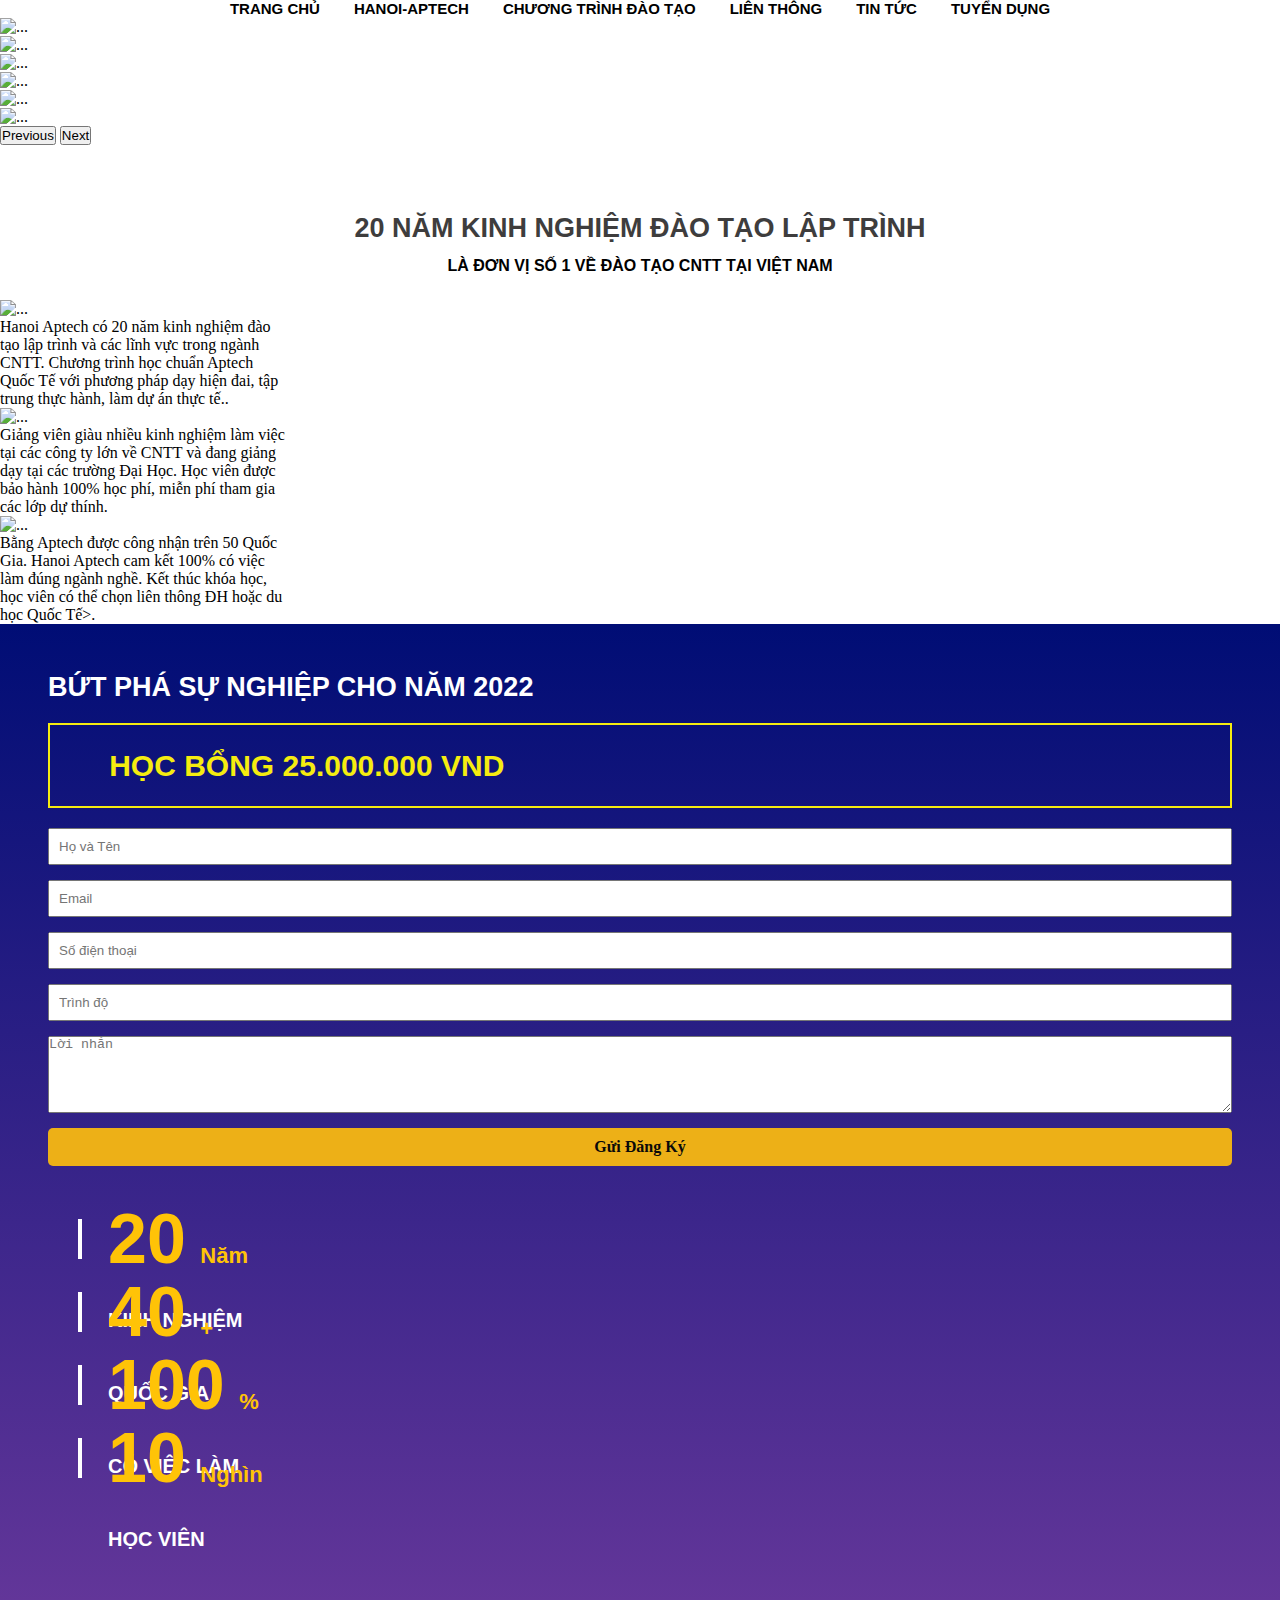
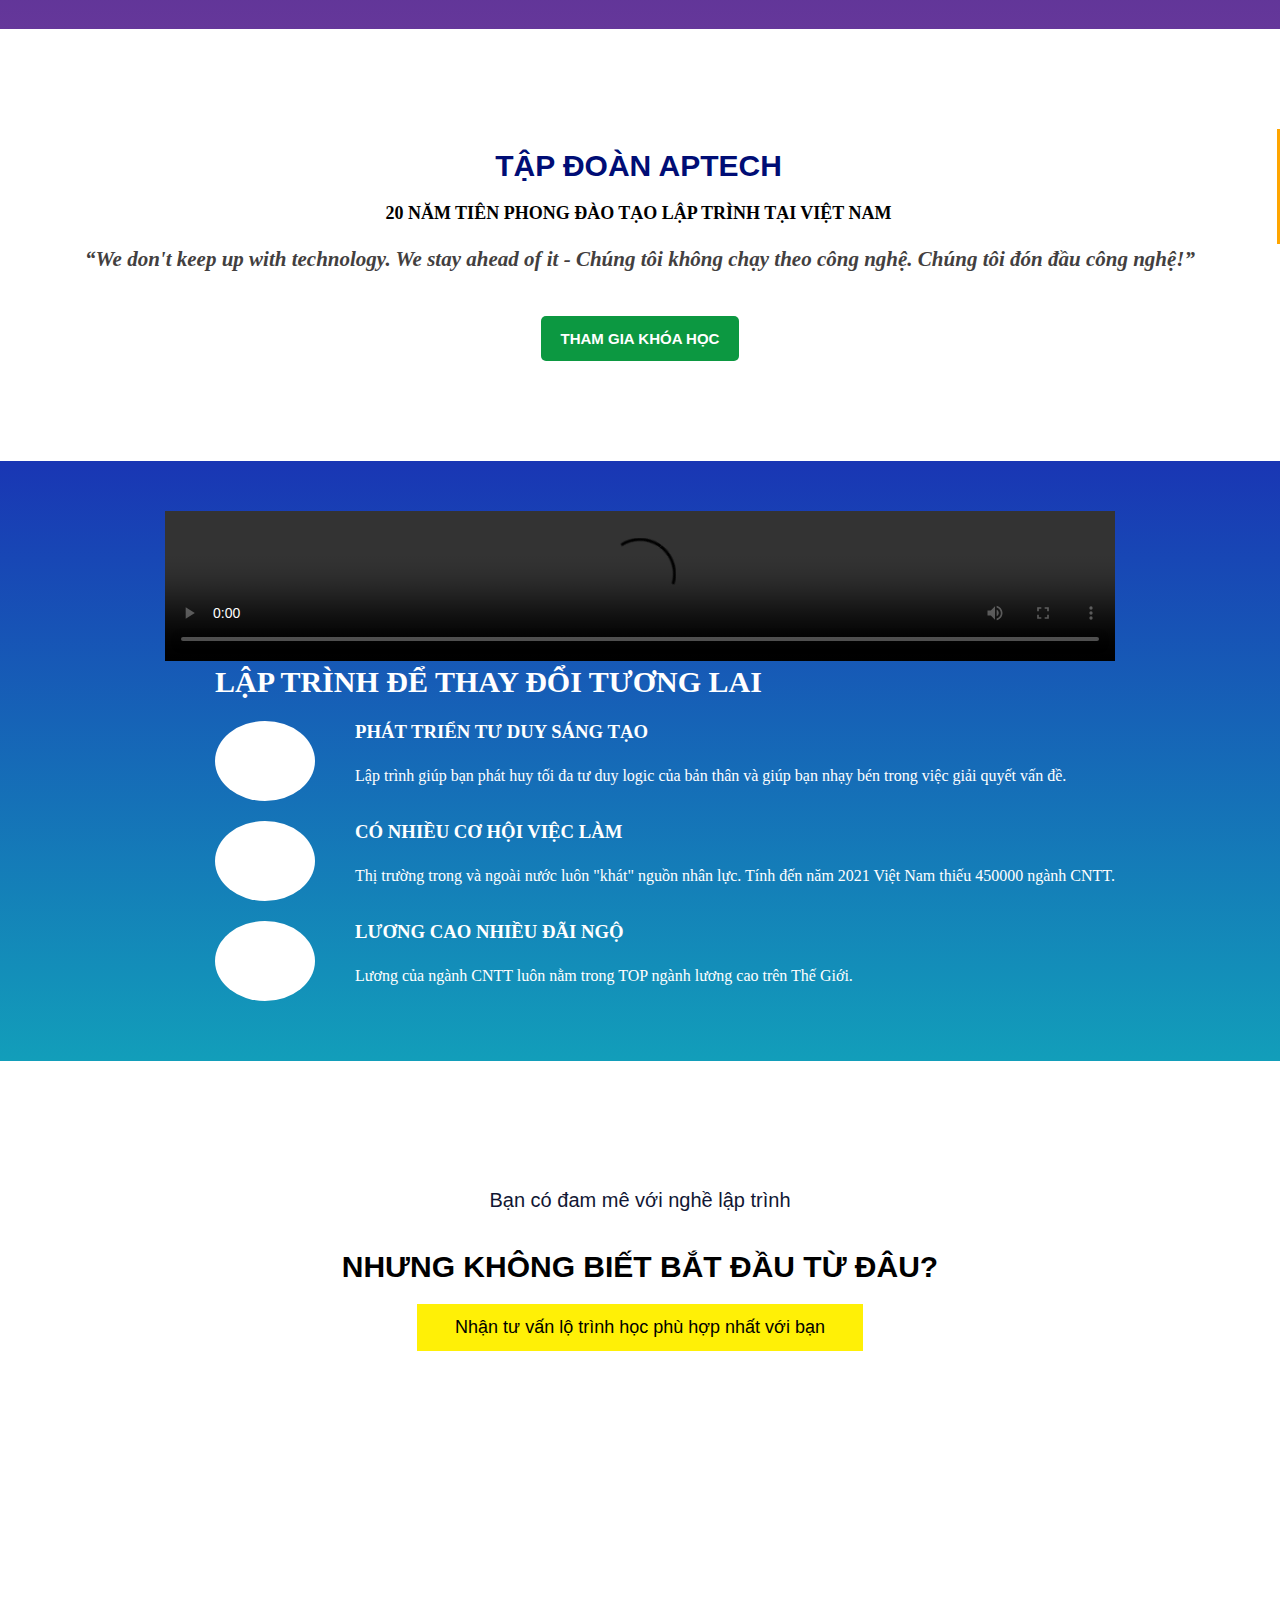
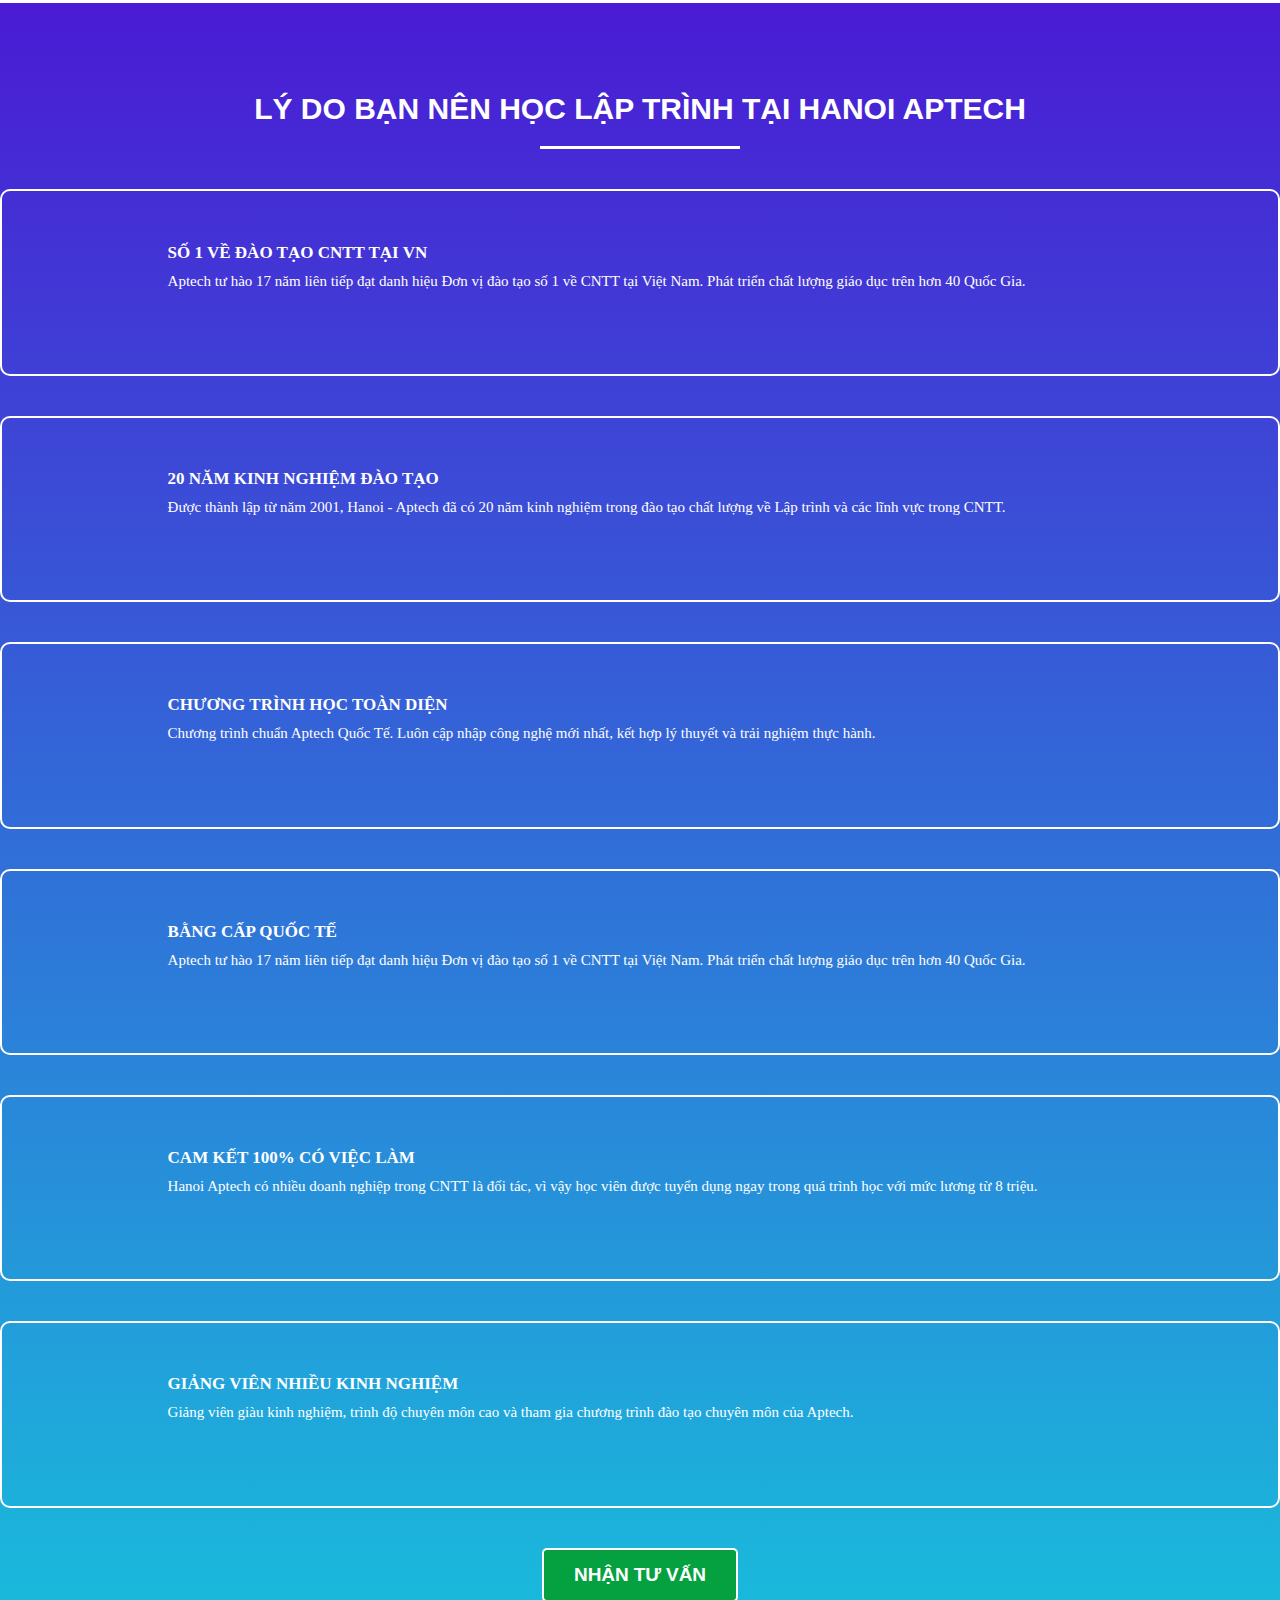
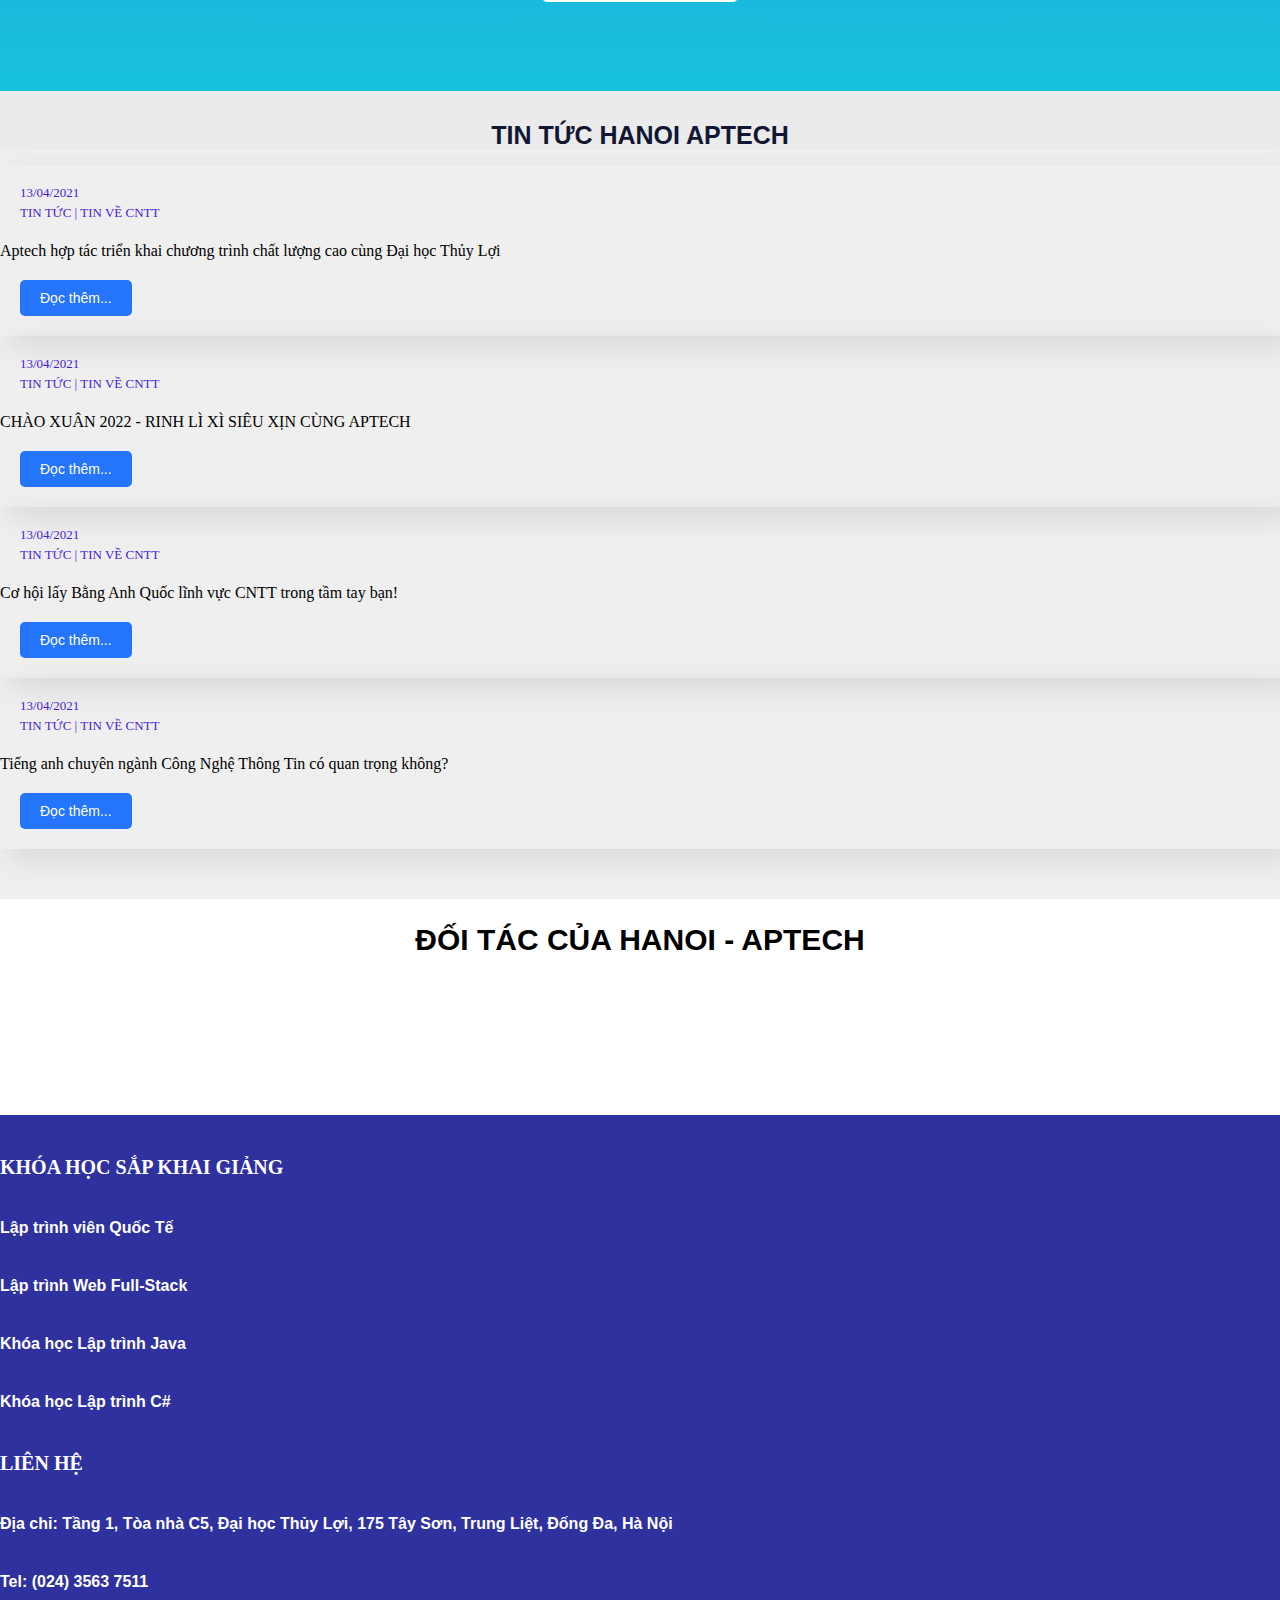
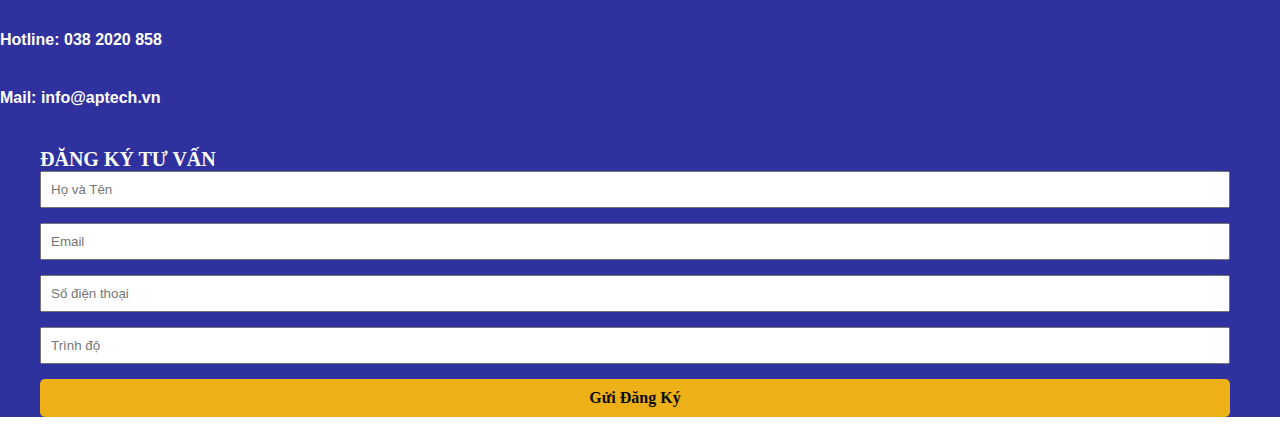
==== index.html @ d2c8b507 "training vs index" ====
<!DOCTYPE html>
<html lang="en">
<head>
    <meta charset="UTF-8">
    <meta http-equiv="X-UA-Compatible" content="IE=edge">
    <meta name="viewport" content="width=device-width, initial-scale=1.0">
    <title>HaNoi Aptech | Trung tâm đào tạo lập trình viên Quốc tế</title>
    <link href="https://cdn.jsdelivr.net/npm/bootstrap@5.1.3/dist/css/bootstrap.min.css" rel="stylesheet" integrity="sha384-1BmE4kWBq78iYhFldvKuhfTAU6auU8tT94WrHftjDbrCEXSU1oBoqyl2QvZ6jIW3" crossorigin="anonymous">
    <link rel="stylesheet" href="./themify-icons-font/themify-icons/themify-icons.css">
    <link rel="stylesheet" href="css/style_index.css">
    <link rel="stylesheet" href="css/grid.css">
</head>
<body>
   
    <div class="main">

        <div class="header">
            <div class="nav">
                <div>
                    <img src="imgs/LOGO.png" alt="">

                </div>
                <div class="menu">
                    <ul>
                        <li><a href="trang_chu/index.html">TRANG CHỦ</a></li>
                        <li><a href="">HANOI-APTECH
                            <i class="ti-angle-down"></i>
                        </a>
                            <ul class="sub-menu">
                                <li><a href="gioi_thieu_aptech/index.html">Giới thiệu</a></li>
                                <li><a href="">Cơ sở vật chất</a></li>
                                <li><a href="">Giảng viên</a></li>
                                <li><a style="border: none;" href="">Hỏi đáp</a></li>
                            </ul>
                        </li>
                        <li><a href="">CHƯƠNG TRÌNH ĐÀO TẠO
                            <i class="ti-angle-down"></i>
                        </a>
                            <ul class="sub-menu">
                                <li><a href="">Lập Trình Viên Quốc Tế ADSE</a></li>
                                <li><a href="ct_dao_tao_aptech.html">Lập Trình Viên Web FullStack</a></li>
                                <li><a style="border: none;" href="">Các Khóa Ngắn Hạn
                            <i class="ti-angle-down"></i>
                                </a>
                                    <ul class="sub-menu2">
                                        <li><a href="">Khoá Quản Trị Mạng</a></li>
                                        <li><a href="">Lập trình Java</a></li>
                                        <li><a href="">Lập trình .NET</a></li>
                                        <li><a href="">Lập tình C#</a></li>
                                        <li><a href="">Lập trình PHP</a></li>
                                        <li><a href="">Lập trình CSDL với SQL</a></li>
                                    </ul>
                                </li>
                            </ul>
                        </li>
                        <li><a href="">LIÊN THÔNG</a></li>
                        <li><a href="">TIN TỨC
                            <i class="ti-angle-down"></i>
                        </a>
                            <ul class="sub-menu">
                                <li><a href="">Tin về CNTT</a></li>
                                <li><a href="">Lịch thi</a></li>
                                <li><a style="border: none;" href="">Lịch tuyển sinh</a></li>
                            </ul>
                        </li>
                        <li><a href="">TUYỂN DỤNG
                            <i class="ti-angle-down"></i>
                        </a>
                            <ul class="sub-menu">
                                <li><a href="">Tin tuyển dụng</a></li>
                                <li><a style="border: none;" href="">Góc nghề nghiệp</a></li>
                            </ul>
                        </li>
                    </ul>
                </div>
            </div>
        </div>

        <section id="slider" class="container-fluid">
            <div class="row">
                <div class="col">
                   <div id="carouselExampleControls" class="carousel slide" data-bs-ride="carousel">
                       <div class="carousel-inner">
                         <div class="carousel-item active">
                           <img src="imgs/slide1.png" class="d-block w-100" alt="...">
                         </div>
                         <div class="carousel-item">
                           <img src="imgs/slide2.png" class="d-block w-100" alt="...">
                         </div>
                         <div class="carousel-item">
                           <img src="imgs/slide3.png" class="d-block w-100" alt="...">
                         </div>
                         <div class="carousel-item">
                           <img src="imgs/slide4.png" class="d-block w-100" alt="...">
                         </div>
                         <div class="carousel-item">
                           <img src="imgs/slide5.png" class="d-block w-100" alt="...">
                         </div>
                         <div class="carousel-item">
                           <img src="imgs/slide6.png" class="d-block w-100" alt="...">
                         </div>
                       <button class="carousel-control-prev" type="button" data-bs-target="#carouselExampleControls" data-bs-slide="prev">
                         <span class="carousel-control-prev-icon" aria-hidden="true"></span>
                         <span class="visually-hidden">Previous</span>
                       </button>
                       <button class="carousel-control-next" type="button" data-bs-target="#carouselExampleControls" data-bs-slide="next">
                         <span class="carousel-control-next-icon" aria-hidden="true"></span>
                         <span class="visually-hidden">Next</span>
                       </button>
                     </div>
                </div>
            </div>
           </section>

           
        </div>
        <div class="content1">
           <div class="grid wide">
               <div class="content1-about">
                   <p class="about1">20 NĂM KINH NGHIỆM ĐÀO TẠO LẬP TRÌNH</p>
                   <p class="about2">LÀ ĐƠN VỊ SỐ 1 VỀ ĐÀO TẠO CNTT TẠI VIỆT NAM</p>
               </div>
     
     <section id="Intro" class="containner-fuid">
       <div class="row">
         <div class="col">
          <div class="card"style="width: 18rem;" >
            <img src="imgs/card1.jpg" class="card-img-top" alt="...">
            <div class="card-body">
              <p class="card-text"> Hanoi Aptech có 20 năm kinh nghiệm đào tạo lập trình và các lĩnh vực trong ngành CNTT. Chương trình học chuẩn Aptech Quốc Tế với phương pháp dạy hiện đai, tập trung thực hành, làm dự án thực tế..</p>
            </div>
          </div>
        </div>

         <div class="col">
          <div class="card"style="width: 18rem;" >
              <img src="imgs/card2.jpg" class="card-img-top" alt="...">
              <div class="card-body">
                <p class="card-text">Giảng viên giàu nhiều kinh nghiệm làm việc tại các công ty lớn về CNTT và đang giảng dạy tại các trường Đại Học. Học viên được bảo hành 100% học phí, miễn phí tham gia các lớp dự thính.</p>   
              </div>
            </div>
          </div>
          <div class="col">
            <div class="card"style="width: 18rem;">
              <img src="imgs/card3.jpg" class="card-img-top" alt="...">
              <div class="card-body">
                  <p class="card-text">Bằng Aptech được công nhận trên 50 Quốc Gia. Hanoi Aptech cam kết 100% có việc làm đúng ngành nghề. Kết thúc khóa học, học viên có thể chọn liên thông ĐH hoặc du học Quốc Tế>.</p>
                </div>
            </div>
          </div>

          </div>
       </div>

     </section>
     <div class="content2">
      <div class="grid wide">
          <div class="row">
              <div class="col pc-6">
                  <div class="grid">
                      <div class="row">
                          <div class="col pc-10">
                              <div class="conent2-col-left">
                                  <div style="margin-bottom: 20px;">
                                      <h2>BỨT PHÁ SỰ NGHIỆP CHO NĂM 2022</h2>
                                  </div>
                                  <div class="content2-button">
                                      <a href="">
                                          <span>HỌC BỔNG 25.000.000 VND</span>
                                      </a>
                                  </div>
                                  <div class="form">
                                      <div class="form-row">
                                          <input type="text" placeholder="Họ và Tên">
                                      </div>
                                      <div class="form-row">
                                          <input type="text" placeholder="Email">
                                      </div>
                                      <div class="form-row">
                                          <input type="text" placeholder="Số điện thoại">
                                      </div>
                                      <div class="form-row">
                                          <input type="text" placeholder="Trình độ">
                                      </div>
                                      <div class="form-row">
                                          <textarea placeholder="Lời nhắn" name="" id="" cols="20" rows="5"></textarea>
                                      </div>
                                      <div class="form-row">
                                          <input class="submit" type="submit" value="Gửi Đăng Ký">
                                      </div>
                                  </div>
                              </div>
                          </div>
                      </div>
                  </div>
              </div>
              <div class="col pc-6">
                  <div class="content2-col-right">
                      <img src="imgs/content.png" alt="">
                  </div>
              </div>
          </div>
      </div>
      <div class="content2-down grid wide">
          <div class="row">
              <div class="col pc-3">
                  <div class="content2-border">
                  </div>
                  <div class="content2-down">
                      <span class="left">20</span>
                      <span class="right">Năm</span>
                  </div>
                  <p>KINH NGHIỆM</p>
              </div>
              <div class="col pc-3">
                  <div class="content2-border">
                  </div>
                  <div class="content2-down">
                      <span class="left">40</span>
                      <span class="right">+</span>
                  </div>
                  <p>QUỐC GIA</p>
              </div>
              <div class="col pc-3">
                  <div class="content2-border">
                  </div>
                  <div class="content2-down">
                      <span class="left">100</span>
                      <span class="right">%</span>
                  </div>
                  <p>CÓ VIỆC LÀM</p>
              </div>
              <div class="col pc-3">
                  <div class="content2-border">
                  </div>
                  <div class="content2-down">
                      <span class="left">10</span>
                      <span class="right">Nghìn</span>
                  </div>
                  <p>HỌC VIÊN</p>
              </div>
          </div>
       </div>
     </div>

       <div class="content3">
        <div class="grid wide">
          <div class="row">
              <div class="col pc-4">
                  <div class="content3-left">
                      <p class="content3-left-about1">
                          TẬP ĐOÀN APTECH
                      </p>
                      <p class="content3-left-about2">
                          20 NĂM TIÊN PHONG ĐÀO TẠO LẬP TRÌNH TẠI VIỆT NAM
                      </p>
                  </div>
              </div>
              <div class="col pc-8">
                  <div class="content3-right">
                      <p class="content3-about3">
                          “We don't keep up with technology. We stay ahead of it - Chúng tôi không chạy theo công nghệ. Chúng tôi đón đầu công nghệ!”
                      </p>
                      <p style="text-align: center;"><button>THAM GIA KHÓA HỌC</button></p>
                  </div>
              </div>
          </div>
       </div>
      </div>


      <div class="content4">
         <div class="grid wide">
          <div class="row">
              <div class="col pc-6">
                  <div class="content4-left">
                      <video controls style="width: 100%;" src="imgs/content4.mp4"></video>
                  </div>
              </div>

              <div style="padding-left: 50px;" class="col pc-6">
                <div class="content4-right">
                    <p class="content4-about">LẬP TRÌNH ĐỂ THAY ĐỔI TƯƠNG LAI</p>
                    <div style="display: flex;" class="content4-row">
                        <div class="content4-row-left">
                            <i class="ti-github"></i>
                        </div>
                        <div class="content4-row-right">
                            <h3 style="margin-bottom: 20px;">
                                PHÁT TRIỂN TƯ DUY SÁNG TẠO</h3>
                            <p style="font-size: 16px; font-weight: 400; line-height: 25px  ;">Lập trình giúp bạn phát huy tối đa tư duy logic của bản thân và giúp bạn nhạy bén trong việc giải quyết vấn đề.</p>
                        </div>
                    </div>
                    <div style="display: flex;" class="content4-row">
                        <div class="content4-row-left">
                            <i class="ti-pinterest-alt"></i>
                        </div>
                        <div class="content4-row-right">
                            <h3 style="margin-bottom: 20px;">
                                CÓ NHIỀU CƠ HỘI VIỆC LÀM</h3>
                            <p style="font-size: 16px; font-weight: 400; line-height: 25px  ;">Thị trường trong và ngoài nước luôn "khát" nguồn nhân lực. Tính đến năm 2021 Việt Nam thiếu 450000 ngành CNTT.</p>
                        </div>
                    </div>
                    <div style="display: flex;" class="content4-row">
                        <div class="content4-row-left">
                            <i class="ti-twitter-alt"></i>
                        </div>
                        <div class="content4-row-right">
                            <h3 style="margin-bottom: 20px;">
                                LƯƠNG CAO NHIỀU ĐÃI NGỘ</h3>
                            <p style="font-size: 16px; font-weight: 400; line-height: 25px  ;">Lương của ngành CNTT luôn nằm trong TOP ngành lương cao trên Thế Giới.</p>
                        </div>
                    </div>
                   </div>

                </div>
              </div>
          </div>
         </div>


           <div style="display: flex" class=" content5 ">
             <div class="content5-about ">
                 <p class="content5-about1 ">Bạn có đam mê với nghề lập trình</p>
                 <p class="content5-about2 ">NHƯNG KHÔNG BIẾT BẮT ĐẦU TỪ ĐÂU?</p>
                <div class="button">
               <button>Nhận tư vấn lộ trình học phù hợp nhất với bạn</button>
               </div>
            </div>
           </div>


              </div>
          </div>
      </div>
       <div class="content6">
         <div class="grid wide">
             <p class="content6-about">LÝ DO BẠN NÊN HỌC LẬP TRÌNH TẠI HANOI APTECH</p>
          </div>
         <div style="display: flex; justify-content: center; margin-bottom: 20px;">
             <p style="width: 200px; height: 3px; background-color: white;"></p>
          </div>
          <div class="grid wide">
            <div class="row">
                <div class="col pc-6">
                    <div class="content6-left">
                        <div class="grid">
                            <div style="display: flex;" class="content6-main">
                                <div class="content6-main-left">
                                    <img src="imgs/content6a.svg" alt="">
                                </div>
                                <div class="content6-main-right">
                                    <p class="main-about1">
                                        SỐ 1 VỀ ĐÀO TẠO CNTT TẠI VN
                                    </p>
                                    <p class="main-about2">
                                        Aptech tư hào 17 năm liên tiếp đạt danh hiệu Đơn vị đào tạo số 1 về CNTT tại Việt Nam. Phát triển chất lượng giáo dục trên hơn 40 Quốc Gia.
                                    </p>
                                </div>
                            </div>
                            <div style="display: flex;" class="content6-main">
                                <div class="content6-main-left">
                                    <img src="imgs/content6b.sv.svg" alt="">
                                </div>
                                <div class="content6-main-right">
                                    <p class="main-about1">
                                        20 NĂM KINH NGHIỆM ĐÀO TẠO
                                    </p>
                                    <p class="main-about2">
                                        Được thành lập từ năm 2001, Hanoi - Aptech đã có 20 năm kinh nghiệm trong đào tạo chất lượng về Lập trình và các lĩnh vực trong CNTT.
                                    </p>
                                </div>
                            </div>
                            <div style="display: flex;" class="content6-main">
                                <div class="content6-main-left">
                                    <img src="imgs/content6c.svg" alt="">
                                </div>
                                <div class="content6-main-right">
                                    <p class="main-about1">
                                        CHƯƠNG TRÌNH HỌC TOÀN DIỆN
                                    </p>
                                    <p class="main-about2">
                                        Chương trình chuẩn Aptech Quốc Tế. Luôn cập nhập công nghệ mới nhất, kết hợp lý thuyết và trải nghiệm thực hành.
                                    </p>
                                </div>
                            </div>
                        </div>
                    </div>
                </div>
                <div class="col pc-6">
                    <div class="content6-left">
                        <div class="grid">
                            <div style="display: flex;" class="content6-main">
                                <div class="content6-main-left">
                                    <img src="imgs/content6d.svg" alt="">
                                </div>
                                <div class="content6-main-right">
                                    <p class="main-about1">
                                        BẰNG CẤP QUỐC TẾ
                                    </p>
                                    <p class="main-about2">
                                        Aptech tư hào 17 năm liên tiếp đạt danh hiệu Đơn vị đào tạo số 1 về CNTT tại Việt Nam. Phát triển chất lượng giáo dục trên hơn 40 Quốc Gia.
                                    </p>
                                </div>
                            </div>
                            <div style="display: flex;" class="content6-main">
                                <div class="content6-main-left">
                                    <img src="imgs/content6e.svg" alt="">
                                </div>
                                <div class="content6-main-right">
                                    <p class="main-about1">
                                        CAM KẾT 100% CÓ VIỆC LÀM
                                    </p>
                                    <p class="main-about2">
                                        Hanoi Aptech có nhiều doanh nghiệp trong CNTT là đối tác, vì vậy học viên được tuyển dụng ngay trong quá trình học với mức lương từ 8 triệu.
                                    </p>
                                </div>
                            </div>
                            <div style="display: flex;" class="content6-main">
                                <div class="content6-main-left">
                                    <img src="imgs/content6f.svg" alt="">
                                </div>
                                <div class="content6-main-right">
                                    <p class="main-about1">
                                        GIẢNG VIÊN NHIỀU KINH NGHIỆM
                                    </p>
                                    <p class="main-about2">
                                        Giảng viên giàu kinh nghiệm, trình độ chuyên môn cao và tham gia chương trình đào tạo chuyên môn của Aptech.
                                    </p>
                                </div>
                            </div>
                        </div>
                    </div>
                </div>
            </div>
            <div class="row button">
                <div>
                    <button style="margin: 0 auto; display: block;">NHẬN TƯ VẤN</button>
                </div>
            </div>
            </div>
         </div>
       

         <div class="content7">
          <div class=" grid wide">
              <p class="content7-about">
                  TIN TỨC HANOI APTECH
              </p>
              <div class="row">
                  <div class="col pc-3">
                      <div class="content7-col">
                          <img src="imgs/content7a.jpg" alt="">
                          <div class="meta-list">
                              <span>
                              <i class="ti-calendar"></i>
                              13/04/2021</span>
                              <br>

                              <span>
                              <i class="ti-files"></i>
                              TIN TỨC |</span>
                              <span>TIN VỀ CNTT</span>
                          </div>
                          <p style="padding: 0 ;">Aptech hợp tác triển khai chương trình chất lượng cao cùng Đại học Thủy Lợi</p>
                          <div class="button">
                              <button>Đọc thêm...</button>
                          </div>
                      </div>
                  </div>
                  <div class="col pc-3">
                      <div class="content7-col">
                          <img src="imgs/content7b.jpg" alt="">
                          <div class="meta-list">
                              <span>
                              <i class="ti-calendar"></i>
                              13/04/2021</span>
                              <br>

                              <span>
                              <i class="ti-files"></i>
                              TIN TỨC |</span>
                              <span>TIN VỀ CNTT</span>
                          </div>
                          <p style="padding:  0 ;">CHÀO XUÂN 2022 - RINH LÌ XÌ SIÊU XỊN CÙNG APTECH
                          </p>
                          <div class="button">
                              <button>Đọc thêm...</button>
                          </div>
                      </div>
                  </div>
                  <div class="col pc-3">
                      <div class="content7-col">
                          <img src="imgs/content7c.png" alt="">
                          <div class="meta-list">
                              <span>
                              <i class="ti-calendar"></i>
                              13/04/2021</span>
                              <br>

                              <span>
                              <i class="ti-files"></i>
                              TIN TỨC |</span>
                              <span>TIN VỀ CNTT</span>
                          </div>
                          <p style="padding:  0 ;">Cơ hội lấy Bằng Anh Quốc lĩnh vực CNTT trong tầm tay bạn!</p>
                          <div class="button">
                              <button>Đọc thêm...</button>
                          </div>
                      </div>
                  </div>
                  <div class="col pc-3">
                      <div class="content7-col">
                          <img src="imgs/content7d.jpg" alt="">
                          <div class="meta-list">
                              <span>
                              <i class="ti-calendar"></i>
                              13/04/2021</span>
                              <br>

                              <span>
                              <i class="ti-files"></i>
                              TIN TỨC |</span>
                              <span>TIN VỀ CNTT</span>
                          </div>
                          <p style="padding:  0 ;">Tiếng anh chuyên ngành Công Nghệ Thông Tin có quan trọng không?</p>
                          <div class="button">
                              <button>Đọc thêm...</button>
                          </div>
                      </div>
                  </div>
              </div>
          </div>
      </div>


      <div class="content8">
        <h2 class="content8-about">ĐỐI TÁC CỦA HANOI - APTECH</h2>
        <div class="slider">

            <div class="grid wide">
                <div class="row">
                    <div class="slider-show-content8">

                        <i class="ti-angle-left"></i>
                        <div class="img shift-left">

                            <img src="imgs/content8a.png" alt="">
                        </div>
                        <div class="img">
                            <img src="imgs/content8b.png" alt="">
                        </div>
                        <div class="img">
                            <img src="imgs/content8c.jpg" alt="">
                        </div>
                        <div class="img">
                            <img src="imgs/content8d.png" alt="">
                        </div>
                        <div class="img">
                            <img src="imgs/content8e.svg" alt="">
                        </div>
                        <div class="img">
                            <img src="imgs/content8f.png" alt="">
                        </div>
                        <div class="img">
                            <img src="imgs/content8g.png" alt="">
                        </div>
                        <i class="ti-angle-right"></i>
                    </div>
                </div>
            </div>
        </div>
       </div>


       <div class="content9">
        <div class="grid wide">
            <div class="row">
                <div class="col pc-4">
                    <div class="content9-col">
                        <div>
                            <h2 class="content9-about">KHÓA HỌC SẮP KHAI GIẢNG</h2>
                        </div>
                        <div class="content9-about2">

                            <p>
                                <i class="ti-angle-right"></i> Lập trình viên Quốc Tế</p>
                        </div>
                        <div class="content9-about2">

                            <p>
                                <i class="ti-angle-right"></i> Lập trình Web Full-Stack</p>
                        </div>
                        <div class="content9-about2">

                            <p>
                                <i class="ti-angle-right"></i> Khóa học Lập trình Java</p>
                        </div>
                        <div class="content9-about2">

                            <p>
                                <i class="ti-angle-right"></i> Khóa học Lập trình C#</p>
                        </div>
                    </div>
                </div>
                <div class="col pc-4">
                    <div class="content9-col">
                        <div>
                            <h2 class="content9-about">LIÊN HỆ</h2>
                        </div>
                        <div class="content9-about2">
                            <p>
                                Địa chỉ: Tầng 1, Tòa nhà C5, Đại học Thủy Lợi, 175 Tây Sơn, Trung Liệt, Đống Đa, Hà Nội</p>
                        </div>
                        <div class="content9-about2">
                            <p>
                                Tel: (024) 3563 7511</p>
                        </div>
                        <div class="content9-about2">
                            <p>
                                Hotline: 038 2020 858</p>
                        </div>
                        <div class="content9-about2">
                            <p>
                                Mail: info@aptech.vn</p>
                        </div>
                    </div>
                </div>
                <div style="padding-left: 40px;" class="col pc-4">
                    <div class="content9-col">
                        <div>
                            <h2 class="content9-about">ĐĂNG KÝ TƯ VẤN</h2>
                        </div>
                        <div class="form">
                            <div class="form-row">
                                <input type="text" placeholder="Họ và Tên">
                            </div>
                            <div class="form-row">
                                <input type="text" placeholder="Email">
                            </div>
                            <div class="form-row">
                                <input type="text" placeholder="Số điện thoại">
                            </div>
                            <div class="form-row">
                                <input type="text" placeholder="Trình độ">
                            </div>
                
                            <div class="form-row">
                                <input class="submit" type="submit" value="Gửi Đăng Ký">
                            </div>
                        </div>
                    </div>
                </div>
            </div>
        </div>

           
        </div>
    </div>

    <script src="https://cdn.jsdelivr.net/npm/bootstrap@5.1.3/dist/js/bootstrap.bundle.min.js" integrity="sha384-ka7Sk0Gln4gmtz2MlQnikT1wXgYsOg+OMhuP+IlRH9sENBO0LRn5q+8nbTov4+1p" crossorigin="anonymous"></script>
</body>
</html>
---- css/style_index.css ----
* {
    padding: 0;
    margin: 0;
    box-sizing: border-box;
}

.header {
    display: flex;
}

.nav {
    display: flex;
    align-items: center;
    margin: 0 auto;
}

.nav img {
    width: 80%;
}

.menu li {
    display: inline-flex;
    position: relative;
}

.menu li a {
    text-decoration: none;
    color: black;
    padding: 0 15px;
    font-weight: 600;
    font-size: 15px;
    font-family: "Archivo", Sans-serif;
}

.menu>ul>li:hover>a,
.menu .sub-menu>li:hover>a,
.menu .sub-menu .sub-menu2 li:hover a {
    color: #0000b5;
}
.sub-menu {

z-index: 99;
}
.menu .sub-menu,
.sub-menu2 {
    position: absolute;
    top: 100%;
    left: 0;
    border-radius: 0px 0px 0px 0px;
    padding: 10px 0;
    box-shadow: 0 10px 30px 0 rgb(45 45 45 / 20%);
    min-width: 220px;
    background-color: #f4f4f4;
}

.menu .sub-menu li {
    display: block;
    position: relative;
}

.menu .sub-menu li a {
    display: block;
    font-family: "Archivo", Sans-serif;
    font-size: 14px;
    font-weight: 600;
    line-height: 1.7em;
    padding: 7px 0px 7px 10px;
    color: #000000;
    border-style: solid;
    border-width: 0px 0px 1px 0px;
    border-color: #707073;
}

.menu li:hover .sub-menu {
    display: block;
    transition: all 0.3s;
}

.menu .sub-menu li:hover .sub-menu2 {
    display: block;
}

.sub-menu2 {
    position: absolute;
    top: 0;
    left: 100%;
    min-width: 220px;
}

.menu .sub-menu,
.sub-menu2 {
    display: none;
}

.content1 {
    padding: 60px 0;
}

.content1-about {
    margin-bottom: 20px;
}

.content1-about .about1 {
    color: #3E3D3D;
    font-size: 27px;
    font-weight: 600;
    text-align: center;
    margin: 0px 0px 0px 0px;
    font-family: Arial, Helvetica, sans-serif;
    padding: 8px 0;
}

.content1-about .about2 {
    font-size: 16px;
    font-weight: 600;
    margin: 0px 0px 0px 0px;
    text-align: center;
    font-family: Arial, Helvetica, sans-serif;
    padding: 5px 0;
}

.about1-col-up {
    margin-bottom: 15px;
}

.about1-col-up img {
    width: 100%;
}

.about1-col-down {
    text-align: center;
}

.about1-col-down p {
    font-size: 15px;
    font-weight: 500;
    line-height: 1.5em;
    text-align: justify;
    margin-bottom: 20px;
}

.border1 {
    padding: 5%;
    border-style: solid;
    border-width: 1px 1px 1px 1px;
    border-color: #E1E0E0;
    border-radius: 0px 0px 0px 0px;
    box-shadow: 0px 0px 10px 0px rgb(0 0 0 / 0%)
}

.content2 {
    padding: 48px;
    background-color: transparent;
    background-image: linear-gradient(180deg, #000D75 0%, #65379A 100%);
}

.content2 h2 {
    color: #FFF;
    text-shadow: 0px 0px 10px rgb(0 0 0 / 0%);
    margin: 0px 0px 0px 0px;
    font-family: "Arial", Sans-serif;
    font-size: 27px;
    font-weight: 700;
}

.content2 a {
    font-family: "Arial", Sans-serif;
    font-size: 30px;
    font-weight: 600;
    fill: #F5EC10;
    color: #F5EC10;
    background-color: #F6EE0700;
    border-style: solid;
    border-width: 2px 2px 2px 2px;
    padding: 2% 5% 2% 5%;
    text-decoration: none;
    flex: 1;
}

.content2-button {
    display: flex;
    margin-bottom: 20px;
}

.form-row {
    display: flex;
    margin-bottom: 15px;
}

.form-row input {
    flex: 1;
    padding: 9px;
}

.form-row textarea {
    flex: 1;
}

.form-row .submit {
    background-color: #edb017;
    color: #0a0a0a;
    border: none;
    font-size: 16px;
    font-family: Roboto;
    font-weight: bold;
    border-radius: 5px;
    padding: 10px;
}

.form-row .submit:hover {
    background-color: #008FCA;
    color: white;
    cursor: pointer;
}

.content2-down {
    margin-bottom: 30px;
    padding-left: 30px;
    font-family: Lato, sans-serif;
    font-weight: bold;
    margin-top: -60px;
}

.content2-col-right {
    padding-top: 60px;
}

.content2-col-right img {
    width: 100%;
}

.content2-down .left {
    font-size: 70px;
    color: #ffc307;
    padding-right: 10px;
}

.content2-down .right {
    font-size: 22px;
    color: #ffc307;
}

.content2-down p {
    font-size: 20px;
    color: white;
    display: flex;
    padding-left: 30px;
}

.content2-border {
    float: left;
    width: 4px;
    height: 40px;
    background-color: #ffffff;
    position: relative;
    bottom: -20px;
}

.content2-border::after {
    content: "";
    display: block;
    clear: both;
}

.content3 {
    padding: 100px 0;
}

.content3-left {
    border-right: orange solid;
    padding: 20px;
}

.content3-left-about1 {
    font-family: "Arial", Sans-serif;
    font-size: 30px;
    font-weight: 700;
    color: #000D75;
    margin-bottom: 20px;
    text-align: center;
}

.content4-row-left {
    display: flex;
    width: 100px;
    height: 80px;
    align-items: center;
    justify-content: center;
    background: white;
    border-radius: 50%;
    font-size: 40px;
}

.content4-row-right {
    margin-left: 40px;
    color: white;
}

.content3-left-about2 {
    font-size: 18px;
    font-weight: 700;
    text-align: center;
}

.content3-about3 {
    color: #433F3F;
    font-size: 21px;
    font-weight: 600;
    font-style: italic;
    line-height: 1.5em;
    text-align: center;
    margin-bottom: 40px;
}

.content3 button {
    font-family: "Bai Jamjuree", Sans-serif;
    font-size: 15px;
    font-weight: 700;
    background-color: #0C9841;
    border-radius: 5px 5px 5px 5px;
    padding: 14px 20px 14px 20px;
    border: none;
    color: white;
}

.content3 button:hover {
    cursor: pointer;
    background-color: orange;
    height: 150%;
    transform: scale(1.1);
    transition: transform 0.8s;
}

.content4 {
    min-height: 600px;
    display: flex;
    align-items: center;
    justify-content: center;
    background-color: transparent;
    background-image: linear-gradient(180deg, #1936B4 0%, #129EBA 100%);
}

.content4-about {
    margin: 0px 0px 0px 0px;
    font-size: 30px;
    font-weight: 700;
    color: white;
    margin-bottom: 12px;
}

.content4-row {
    padding: 10px 0;
}

.content5 {
    background-image: url(../imgs/content5.png);
    margin: 60px 0;
    padding: 60px 0;
    background-repeat: no-repeat;
    margin-top: 5%;
    margin-bottom: 10%;
    padding: 5% 0% 5% 0%;
}

.content5-about {
    flex-basis: 100%;
}

.content5-about1 {
    color: #111633;
    font-family: "Roboto", Sans-serif;
    font-size: 20px;
    font-weight: 500;
    margin: 0px 0px 6px 0px;
    margin-bottom: 6px;
    text-align: center;
}

.content5-about2 {
    color: #000000;
    margin: 3% 0% 0% 0%;
    font-family: "Arial", Sans-serif;
    font-size: 30px;
    font-weight: 700;
    text-align: center;
    margin-bottom: 20px;
}

.content5 button {
    font-size: 18px;
    fill: var( --e-global-color-text);
    color: var( --e-global-color-text);
    background-color: #FFF006;
    padding: 1% 3% 1% 3%;
    border: none;
}

.content5 .button {
    margin-top: 20px;
    text-align: center;
}

.content5 button:hover {
    cursor: pointer;
    transform: scale(0.9);
    transition: transform 0.6s;
}

.content6 {
    margin-top: 0%;
    margin-bottom: 0%;
    padding: 7% 0% 7% 0%;
    background-color: transparent;
    background-image: linear-gradient(180deg, #4A1BD4 0%, #17C2DC 100%);
}

.content6-about {
    margin: 0;
    margin-bottom: 20px;
    font-family: "Arial", Sans-serif;
    font-size: 30px;
    font-weight: 700;
    color: white;
    text-align: center;
}

.content6-main {
    padding: 4% 2% 4% 2%;
    border-style: solid;
    border-width: 2px 2px 2px 2px;
    border-color: var( --e-global-color-2f63c289);
    border-radius: 10px 10px 10px 10px;
    color: white;
    margin: 40px 0;
}

.content6-main-left {
    height: 80px;
    width: 80px;
    display: flex;
    align-items: center;
    justify-content: center;
    font-size: 40px;
    margin: 0 30px;
    color: orange;
}

.content6-main-left img {
    width: 100%;
    transform: scale(1.5);
}

.content6-main-left img:hover {
    transform: scale(2);
    transition: transform 0.6s;
    cursor: pointer;
}

.content6-main-right .main-about1 {
    font-size: 17px;
    font-weight: 700;
    margin-bottom: 10px;
}

.content6-main-right .main-about2 {
    font-size: 15px;
    font-weight: 500;
}

.content6 .button button {
    font-size: 19px;
    font-weight: 700;
    letter-spacing: -0.1px;
    border-style: solid;
    border-width: 2px 2px 2px 2px;
    border-radius: 5px 5px 5px 5px;
    padding: 14px 30px 14px 30px;
    border-color: white;
    color: white;
    background-color: #05a141;
}

.content6 .button {
    align-items: center;
    justify-content: center;
}

.content6 .button button:hover {
    transform: scale(1.1);
    transition: transform 0.6s;
    background-color: orange;
    cursor: pointer;
}

.content7 {
    padding-bottom: 50px;
    background-color: #E9E9E9B5;
}

.content7-about {
    color: #111633;
    margin: 0px 0px 15px 0px;
    font-family: "Arial", Sans-serif;
    font-size: 25px;
    font-weight: 700;
    text-align: center;
    padding-top: 30px;
    background-color: #E9E9E9B5;
}

.content7-col {
    box-shadow: 9.899px 9.899px 30px 0 rgb(0 0 0 / 10%);
}

.content7-col img {
    width: 100%;
    padding: 4px;
}

.content7 img:hover {
    opacity: 0.7;
    -webkit-transition: all .4s ease;
    transition: all .4s ease;
    cursor: pointer;
}

.content7 .meta-list {
    font-size: 13px;
    font-weight: 500;
    margin-bottom: 20px;
    line-height: 1.5;
    padding: 0 20px;
    color: #4A1BD4;
}

.content7 .button button {
    background-color: #2575fc;
    border: none;
    color: white;
    padding: 10px 20px 10px 20px;
    font-size: 14px;
    border-radius: 5px;
}

.content7 .button {
    padding: 20px;
}

.content7 .button button:hover {
    background-color: #0350d2;
    cursor: pointer;
    transition: all 0.8s;
}

.content8 {
    padding-top: 24px;
    padding-bottom: 120px;
}

.content8 .slider {
    overflow: hidden;
}

.slider-show-content8 {
    display: flex;
    align-items: center;
    overflow: hidden;
    position: relative;
}

.slider-show-content8 .img {
    padding: 0 50px;
}

.slider-show-content8 .img img {
    width: 200px;
    height: auto;
}

.content8-about {
    text-align: center;
    margin: 0px 0px 20px 0px;
    font-family: "Arial", Sans-serif;
    font-size: 30px;
    font-weight: 700
}

.content9 {
    background-color: #2F319E;
    padding: 40px 50px 0 0;
}

.content9-about {
    color: #ffffff;
    font-size: 20px;
    font-weight: 700;
    line-height: 24px;
    letter-spacing: 0px;
}

.content9 p {
    font-family: "Arial", Sans-serif;
    font-size: 16px;
    font-weight: 600;
    fill: #FFFFFF;
    color: #FFFFFF;
    background-color: rgba(122, 122, 122, 0);
}

.content9-about2 {
    margin: 40px 0;
}

.content8 .ti-angle-right,
.content8 .ti-angle-left {
    cursor: pointer;
    font-size: 30px;
}

.content8 .ti-angle-right {
    position: absolute;
    right: 0;
}
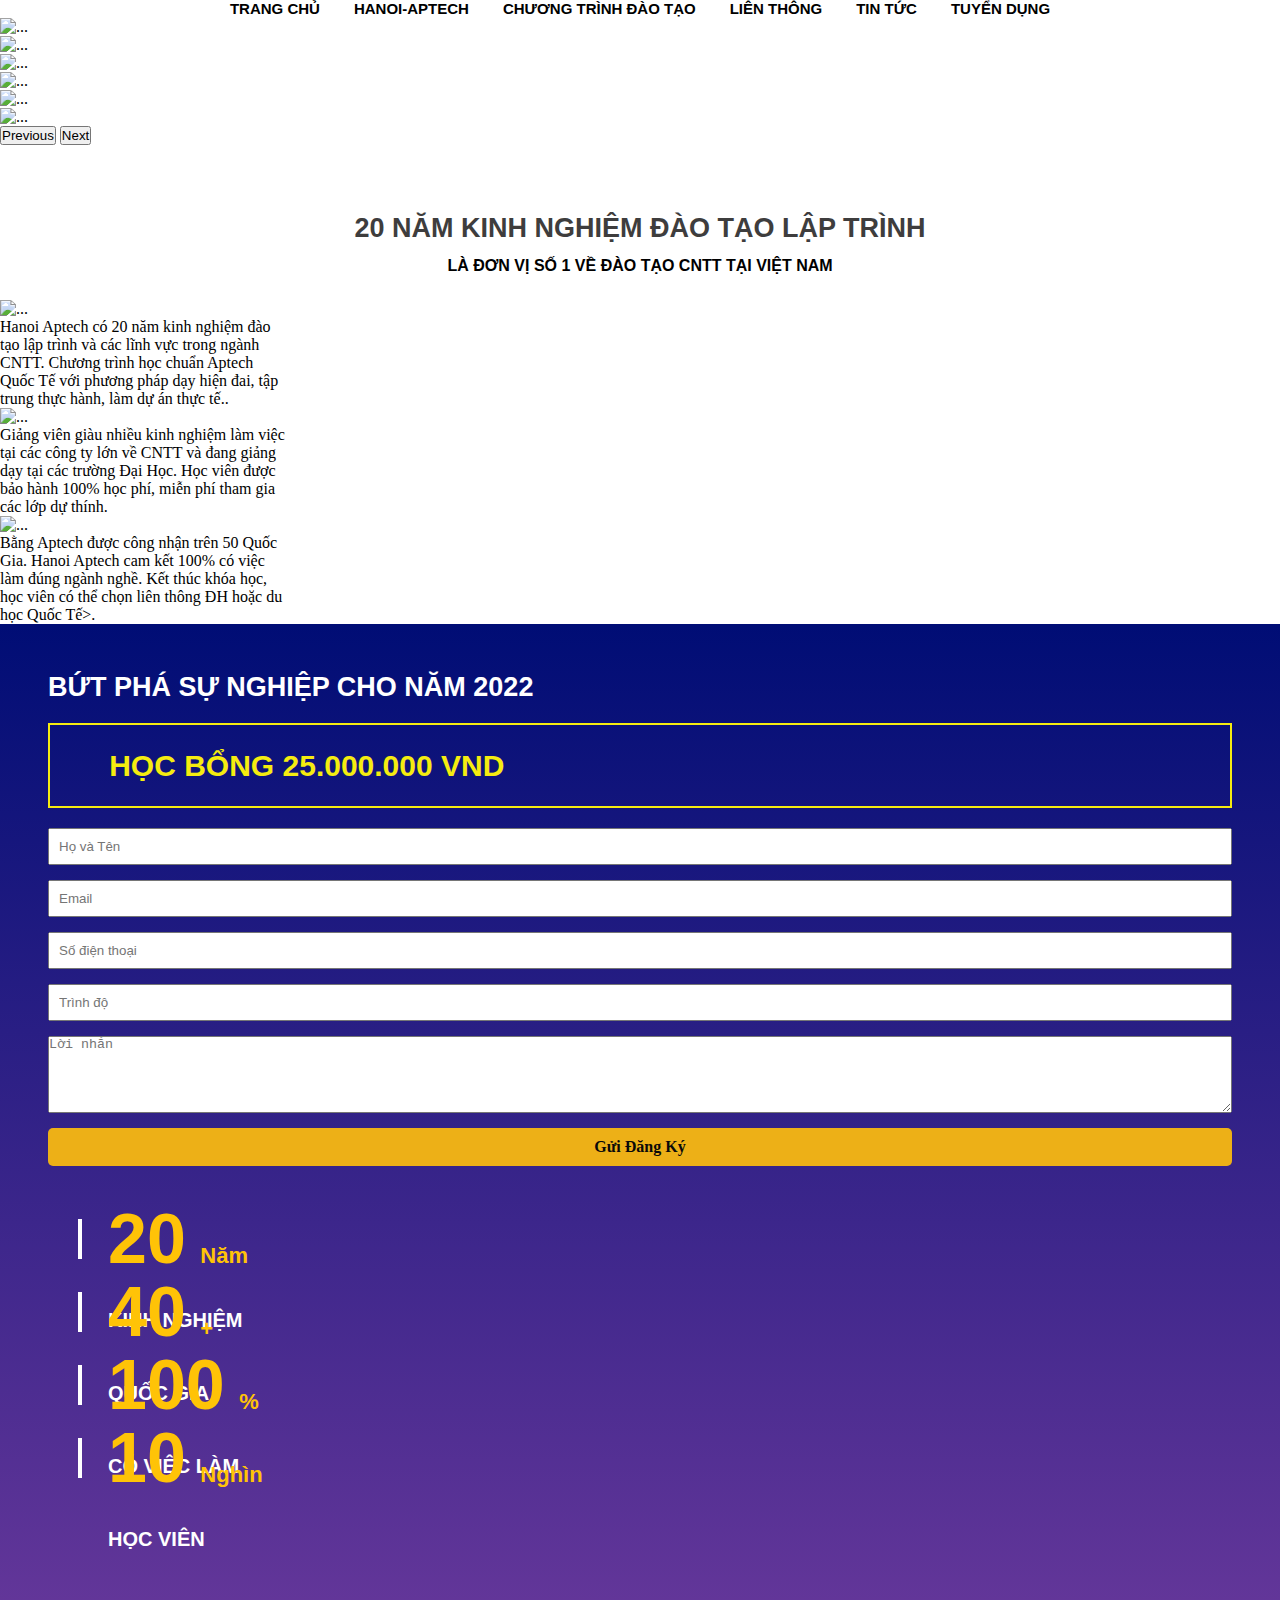
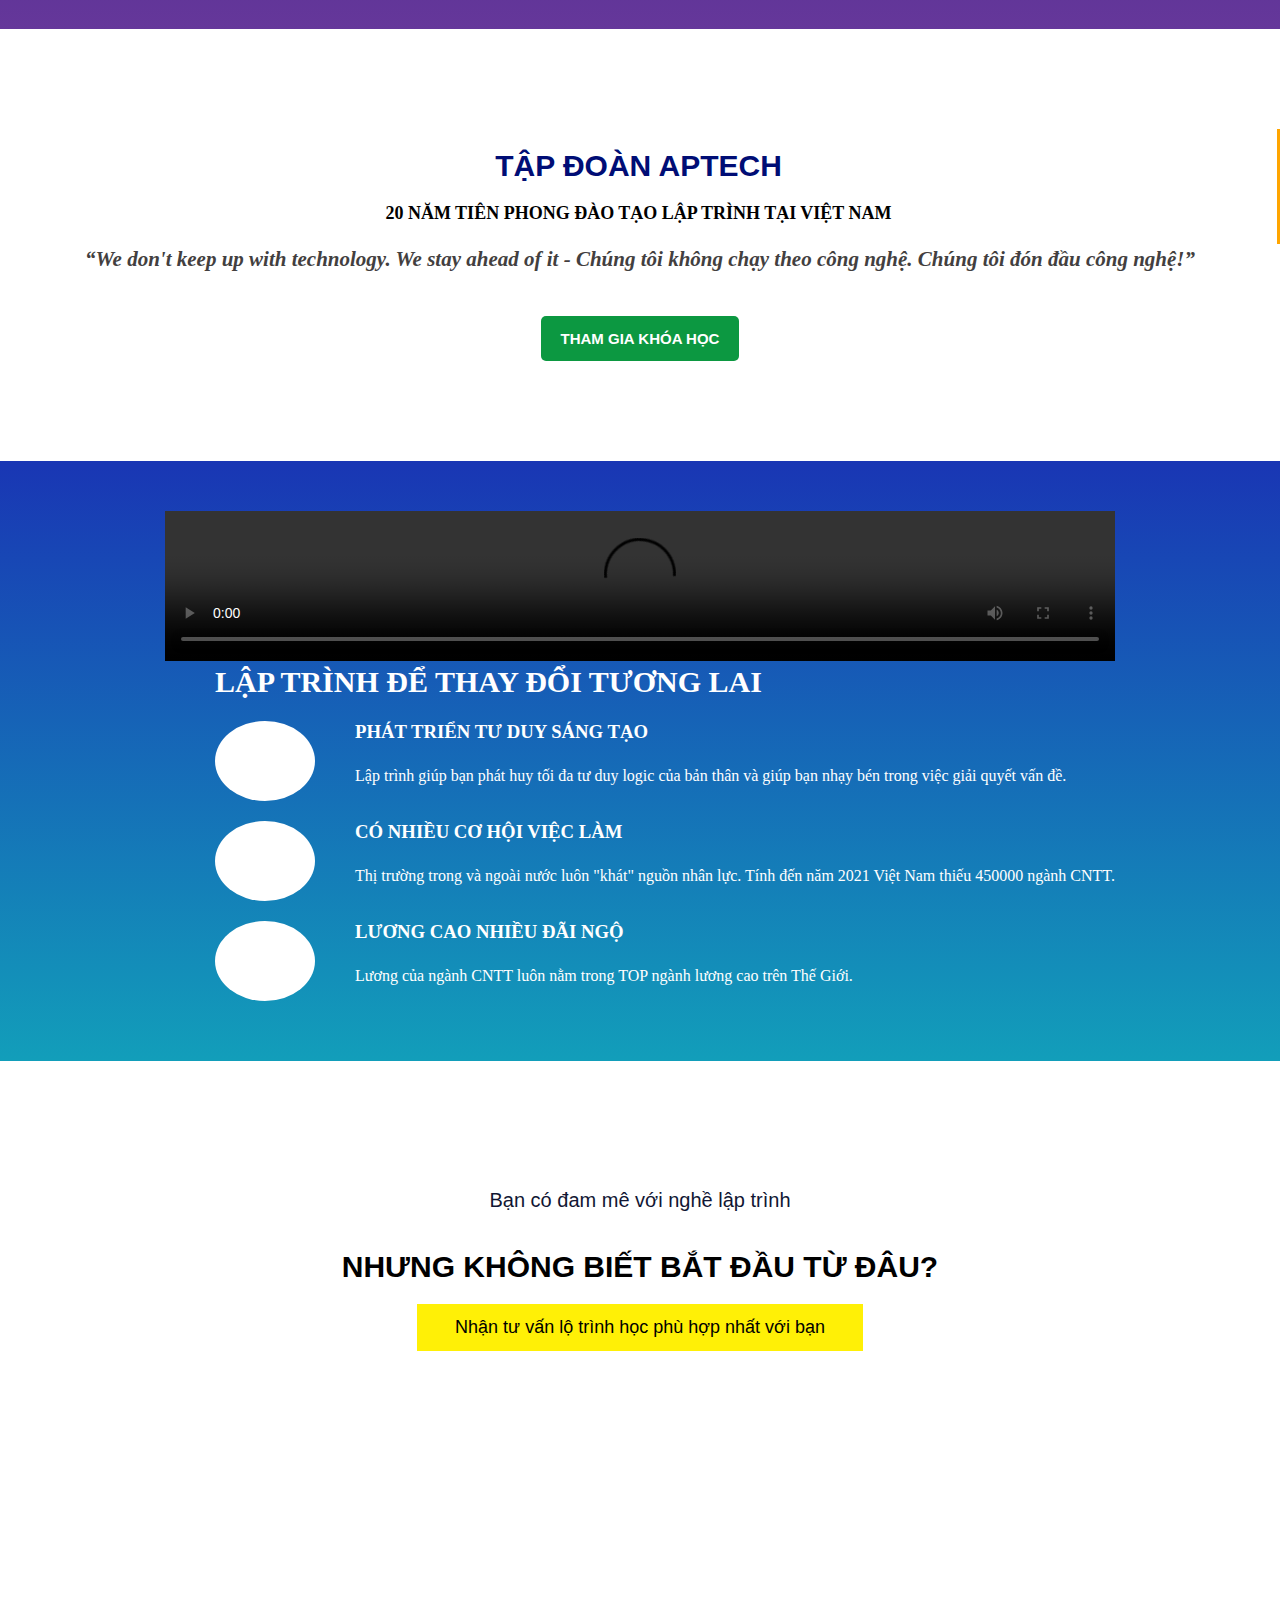
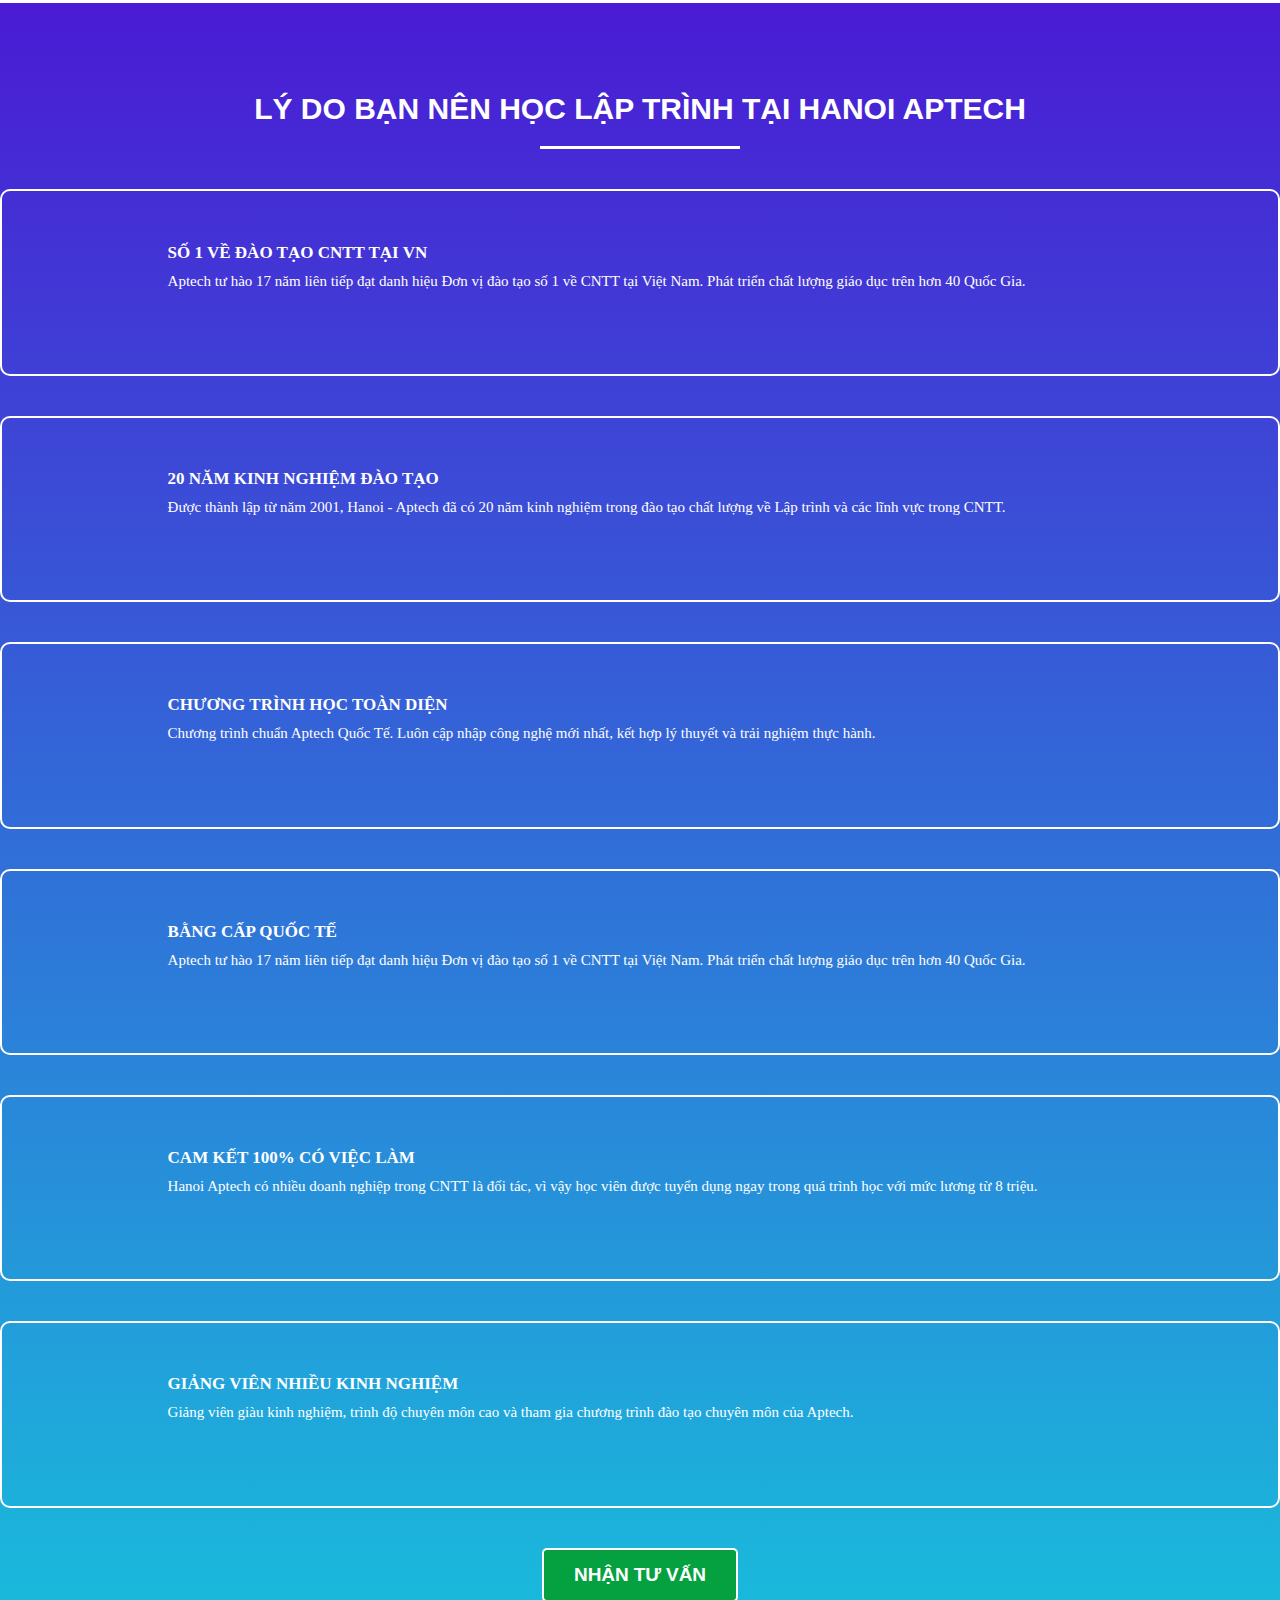
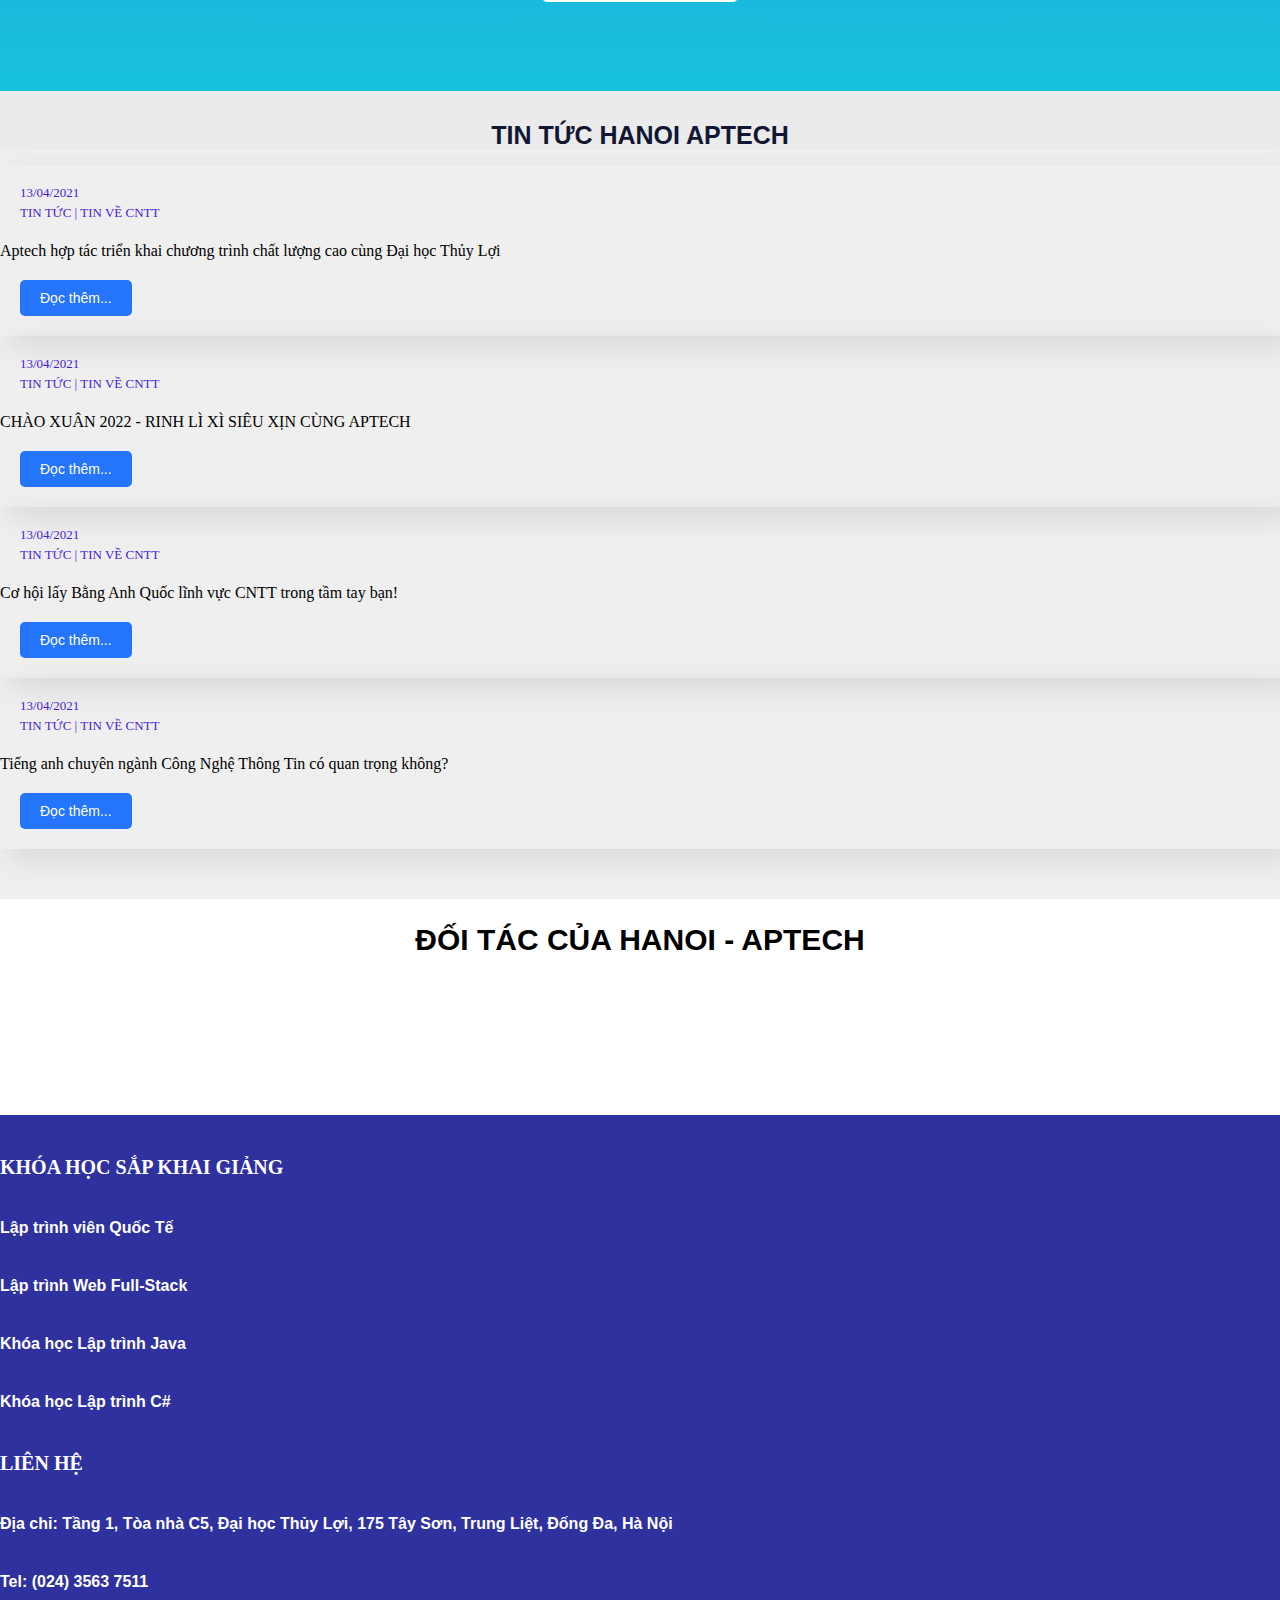
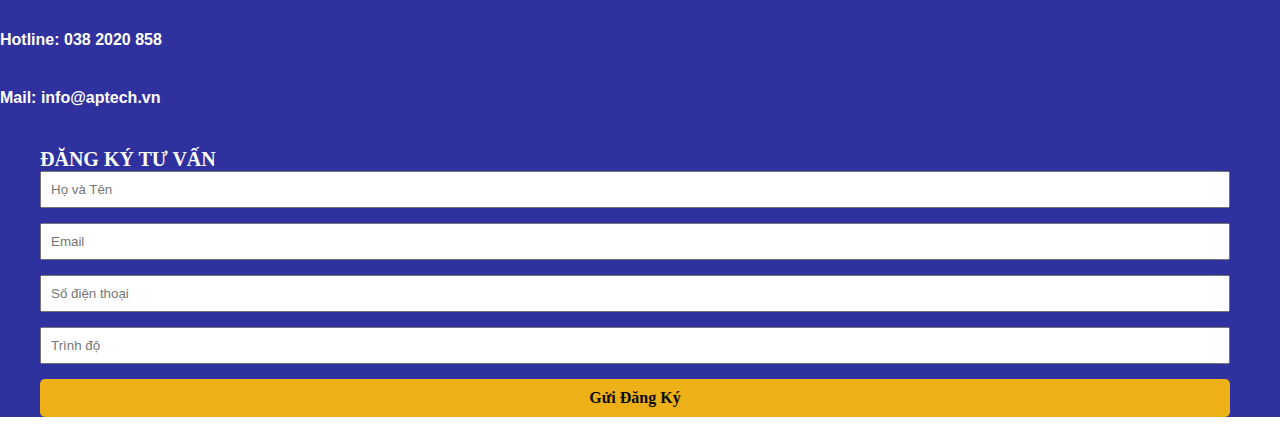
==== commit 8db555c6: "Merge pull request #1 from KIDO-z/QuangHuy" ====
--- a/index.html
+++ b/index.html
@@ -8,7 +8,6 @@
     <link href="https://cdn.jsdelivr.net/npm/bootstrap@5.1.3/dist/css/bootstrap.min.css" rel="stylesheet" integrity="sha384-1BmE4kWBq78iYhFldvKuhfTAU6auU8tT94WrHftjDbrCEXSU1oBoqyl2QvZ6jIW3" crossorigin="anonymous">
     <link rel="stylesheet" href="./themify-icons-font/themify-icons/themify-icons.css">
     <link rel="stylesheet" href="css/style_index.css">
-    <link rel="stylesheet" href="css/grid.css">
 </head>
 <body>
    
@@ -22,12 +21,12 @@
                 </div>
                 <div class="menu">
                     <ul>
-                        <li><a href="trang_chu/index.html">TRANG CHỦ</a></li>
+                        <li><a href="index.html">TRANG CHỦ</a></li>
                         <li><a href="">HANOI-APTECH
                             <i class="ti-angle-down"></i>
                         </a>
                             <ul class="sub-menu">
-                                <li><a href="gioi_thieu_aptech/index.html">Giới thiệu</a></li>
+                                <li><a href="intro.html">Giới thiệu</a></li>
                                 <li><a href="">Cơ sở vật chất</a></li>
                                 <li><a href="">Giảng viên</a></li>
                                 <li><a style="border: none;" href="">Hỏi đáp</a></li>
@@ -38,7 +37,7 @@
                         </a>
                             <ul class="sub-menu">
                                 <li><a href="">Lập Trình Viên Quốc Tế ADSE</a></li>
-                                <li><a href="ct_dao_tao_aptech.html">Lập Trình Viên Web FullStack</a></li>
+                                <li><a href="training.html">Lập Trình Viên Web FullStack</a></li>
                                 <li><a style="border: none;" href="">Các Khóa Ngắn Hạn
                             <i class="ti-angle-down"></i>
                                 </a>
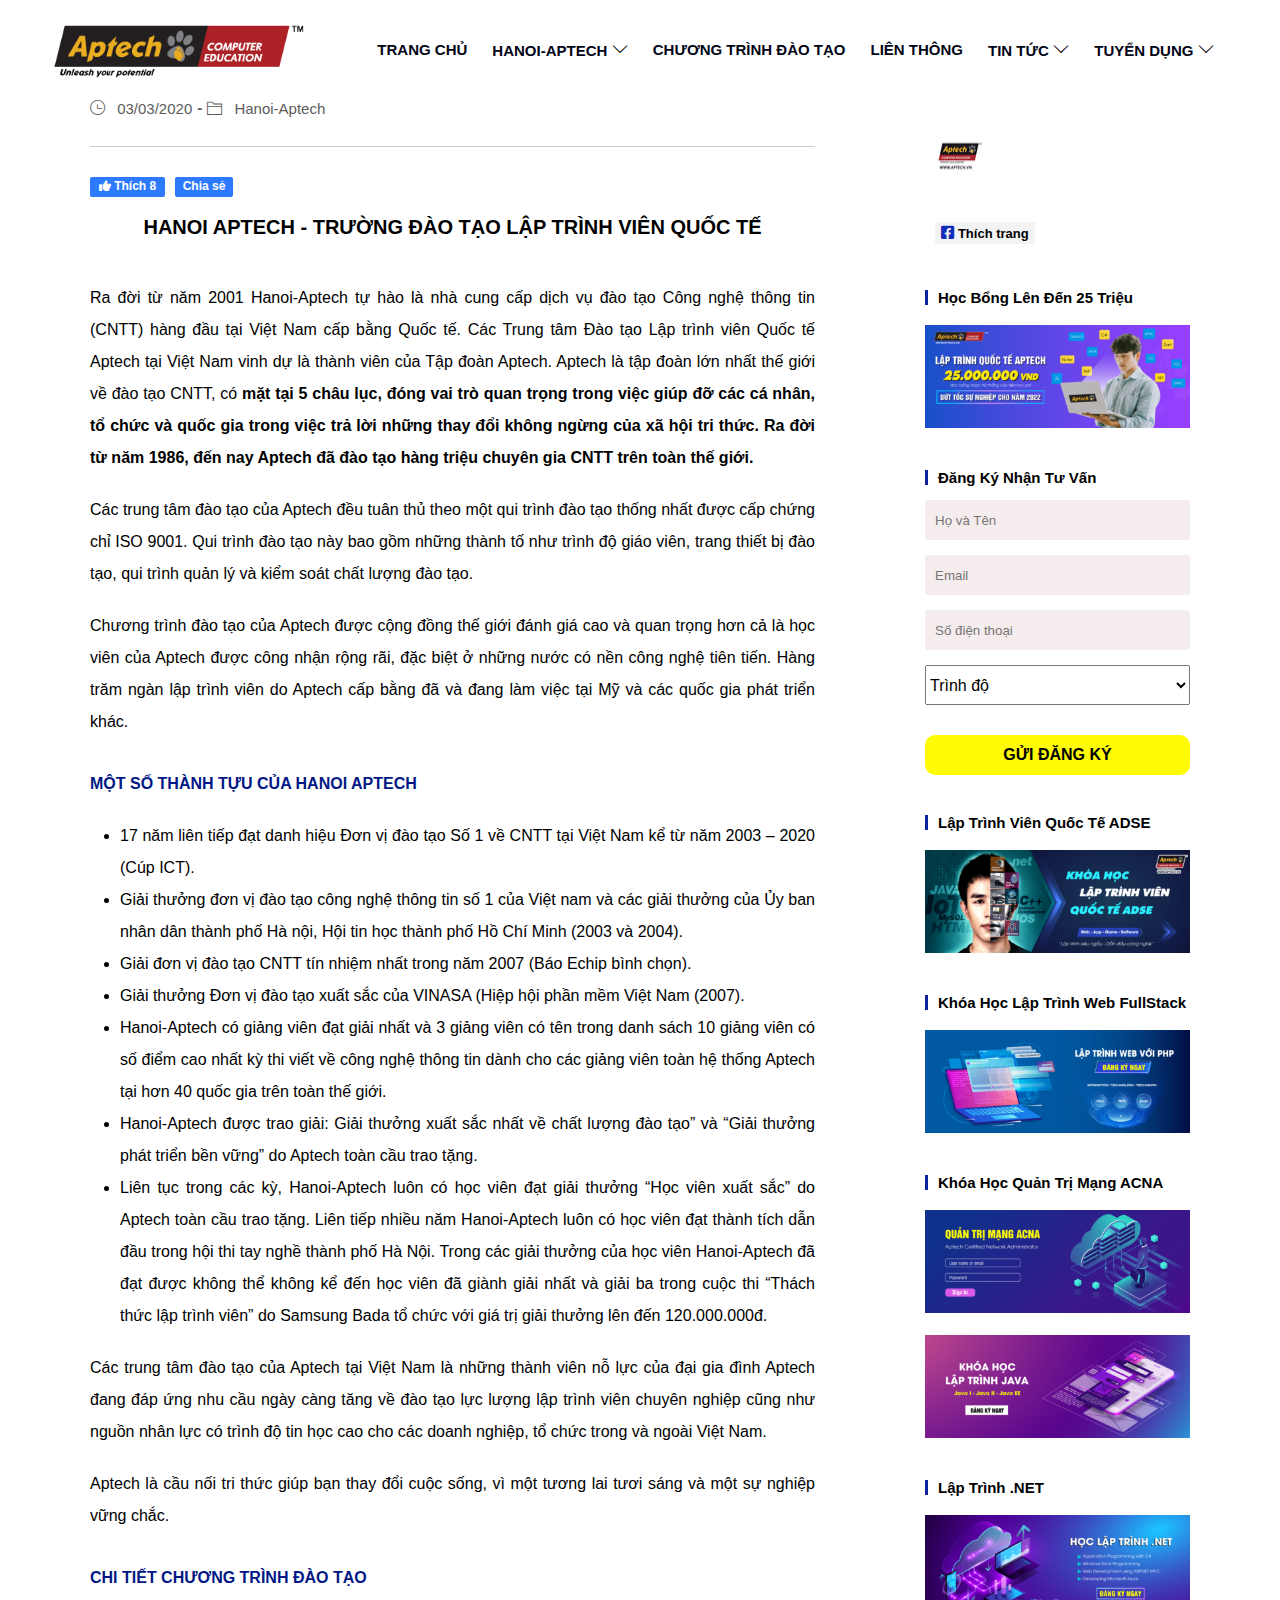
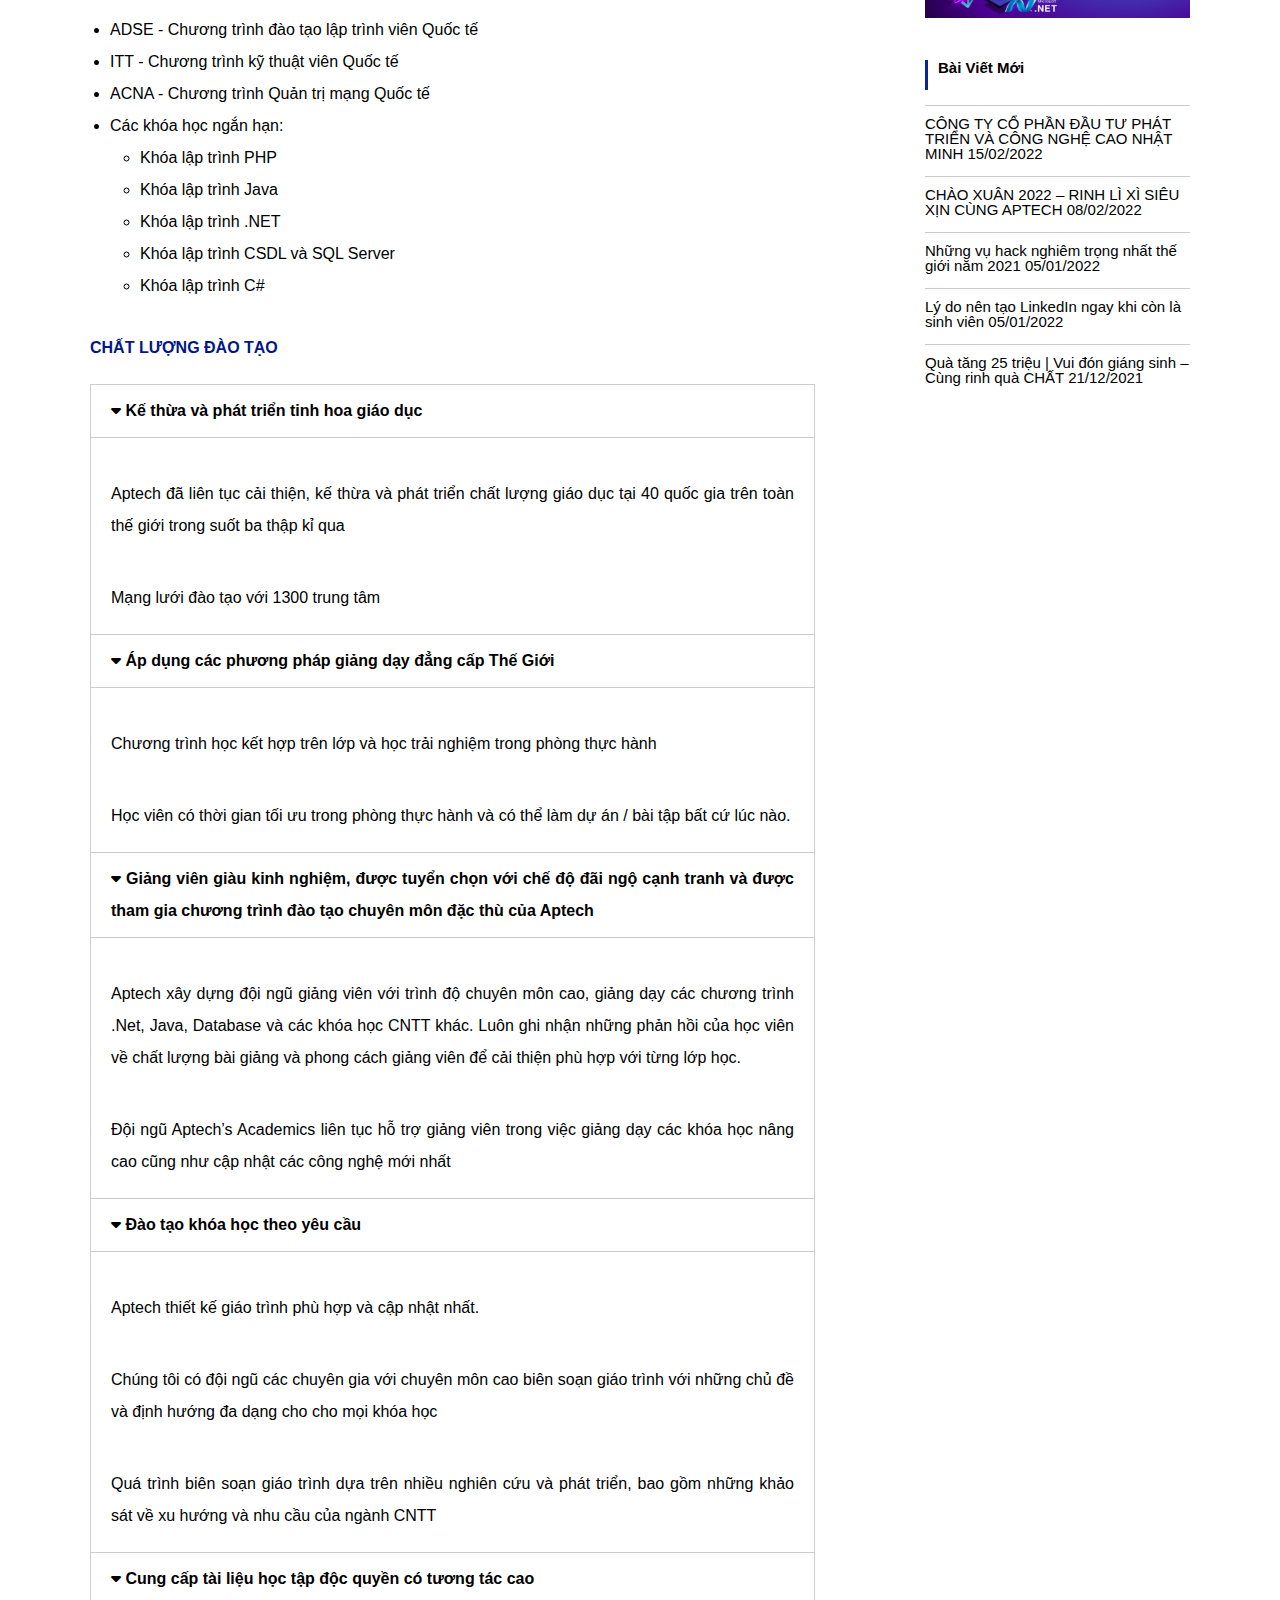
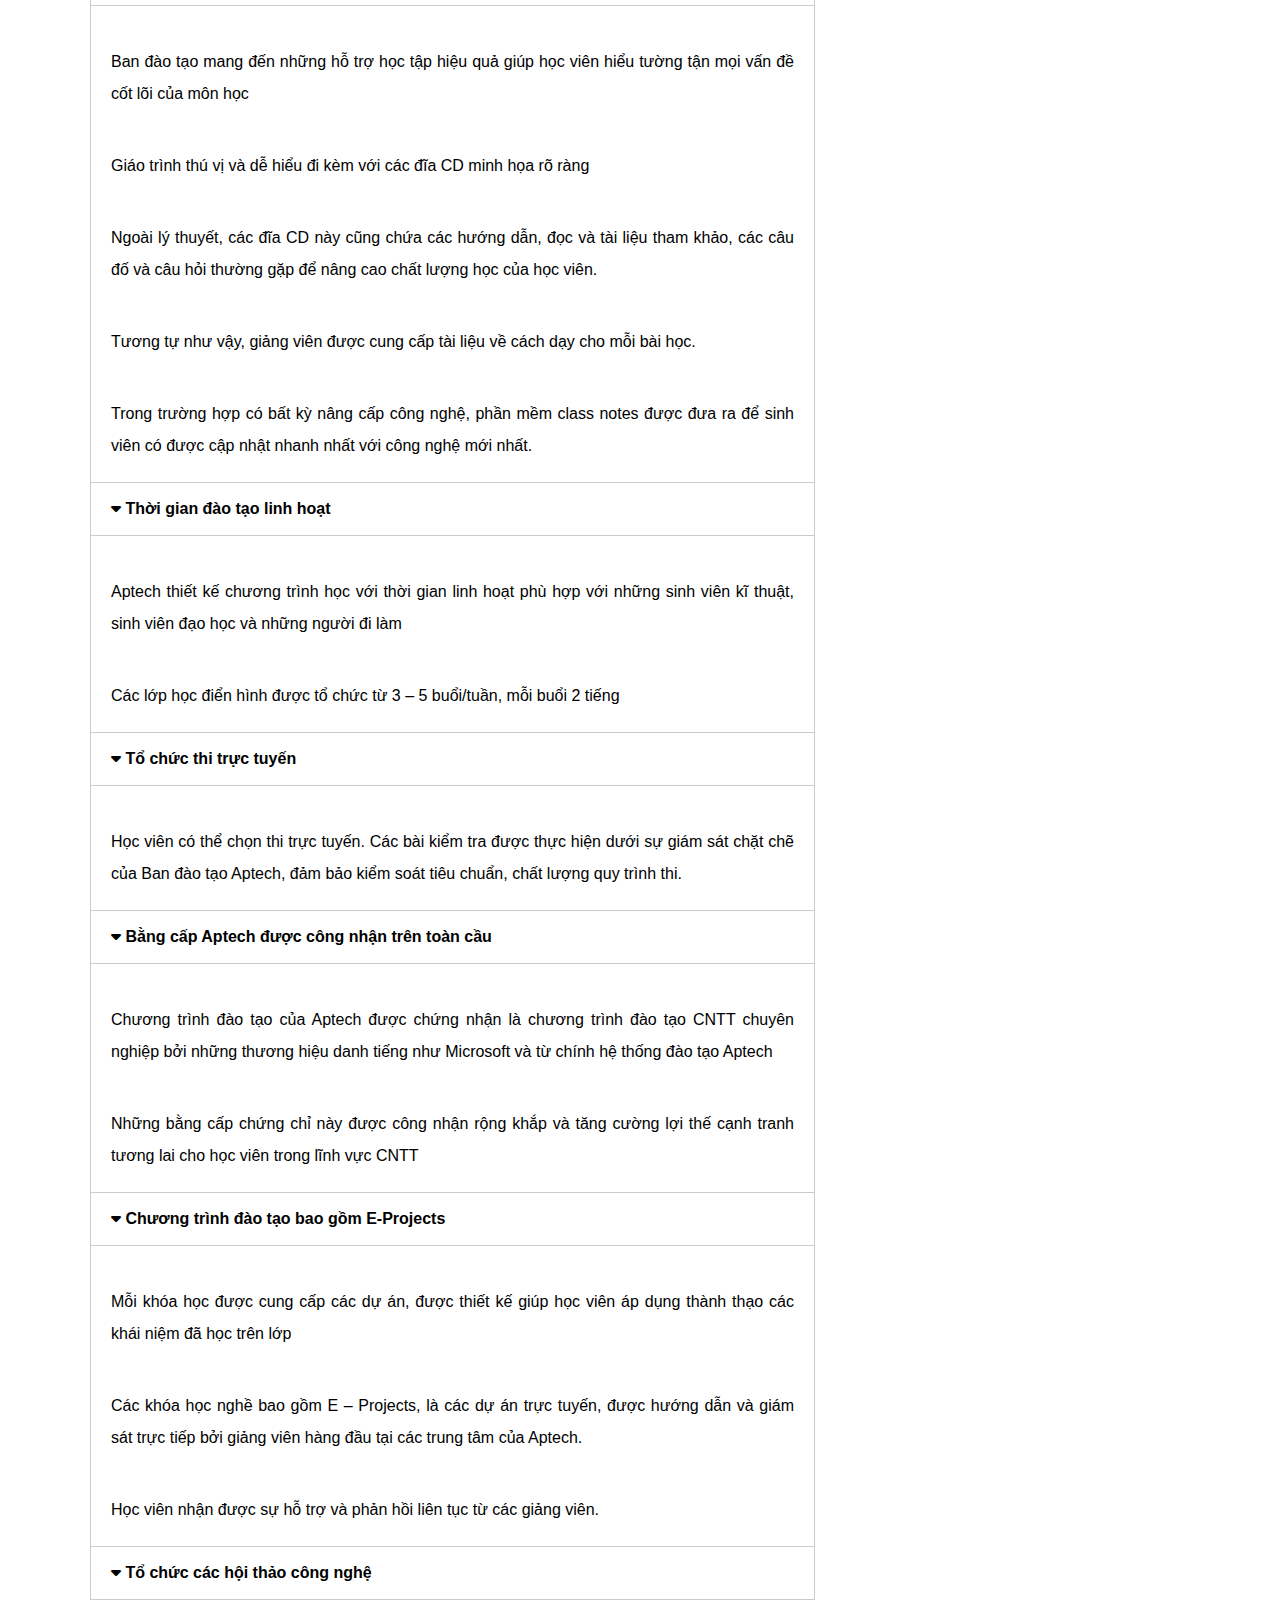
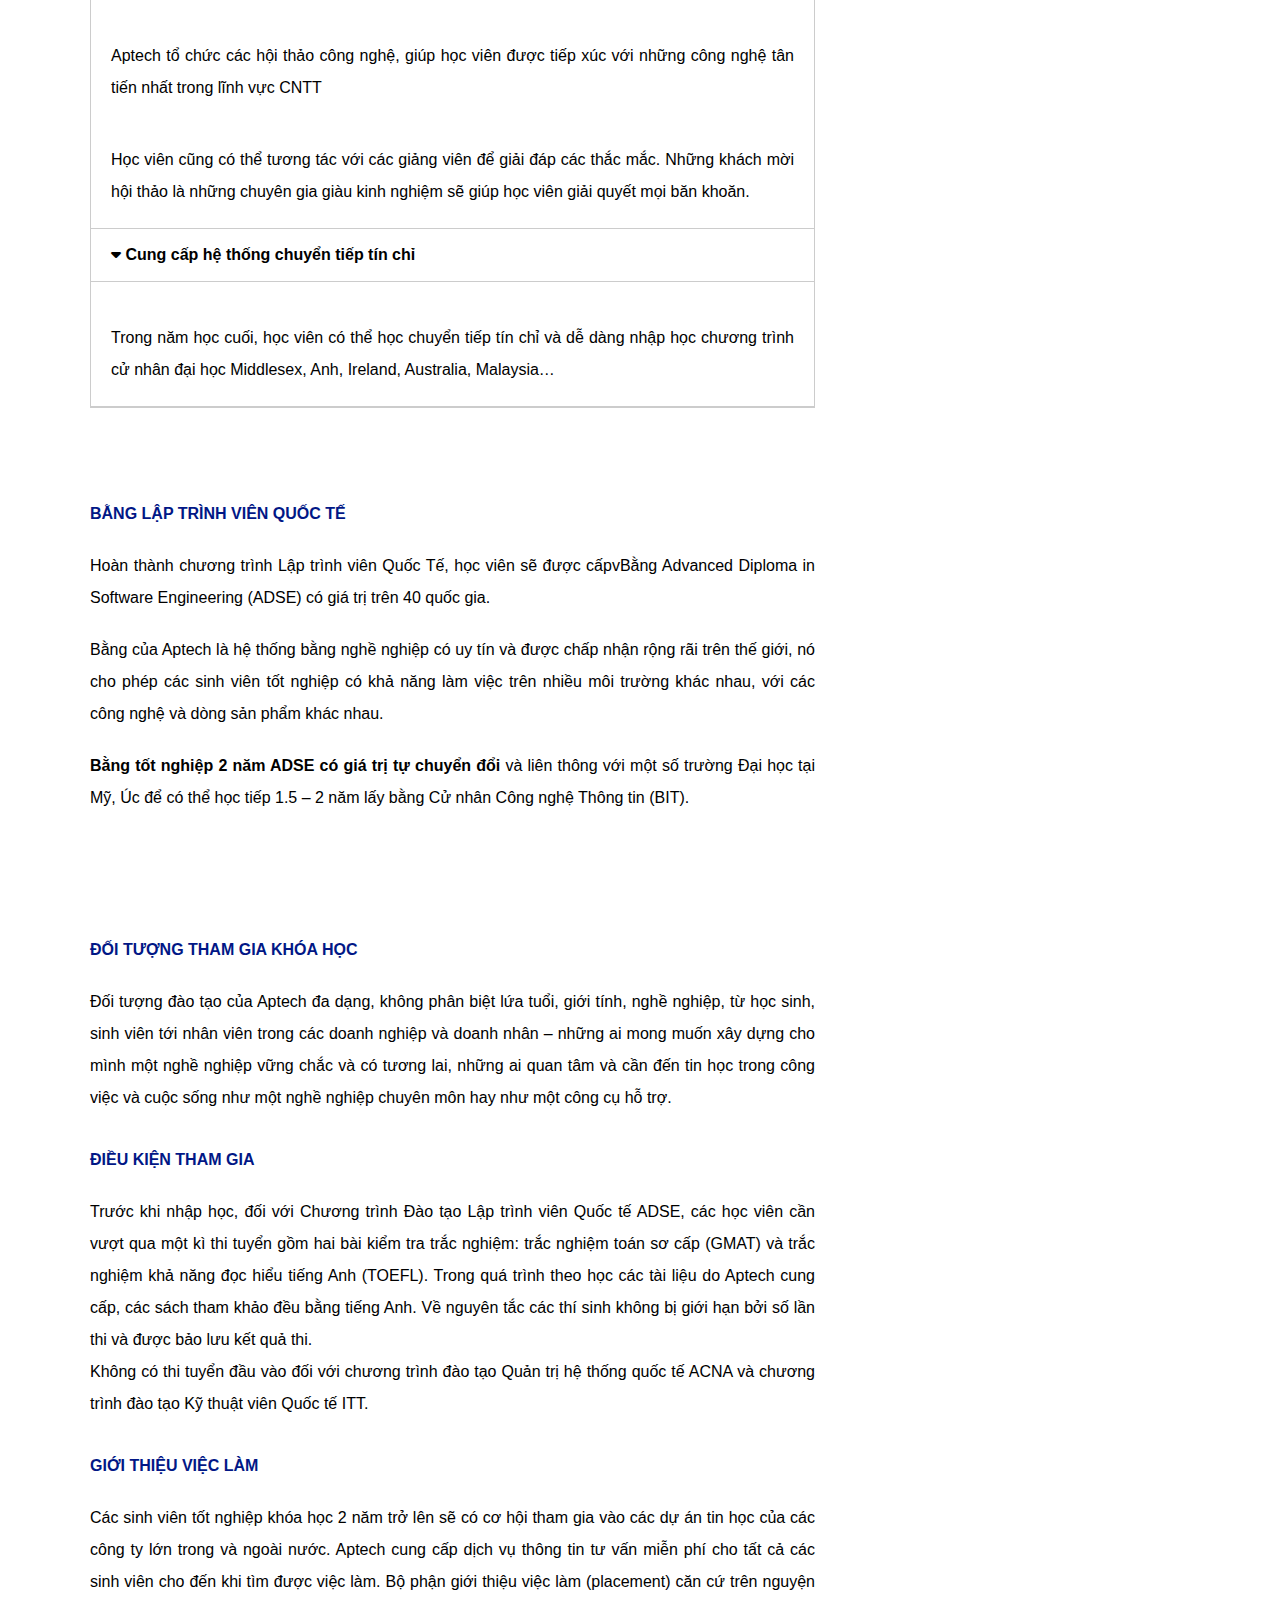
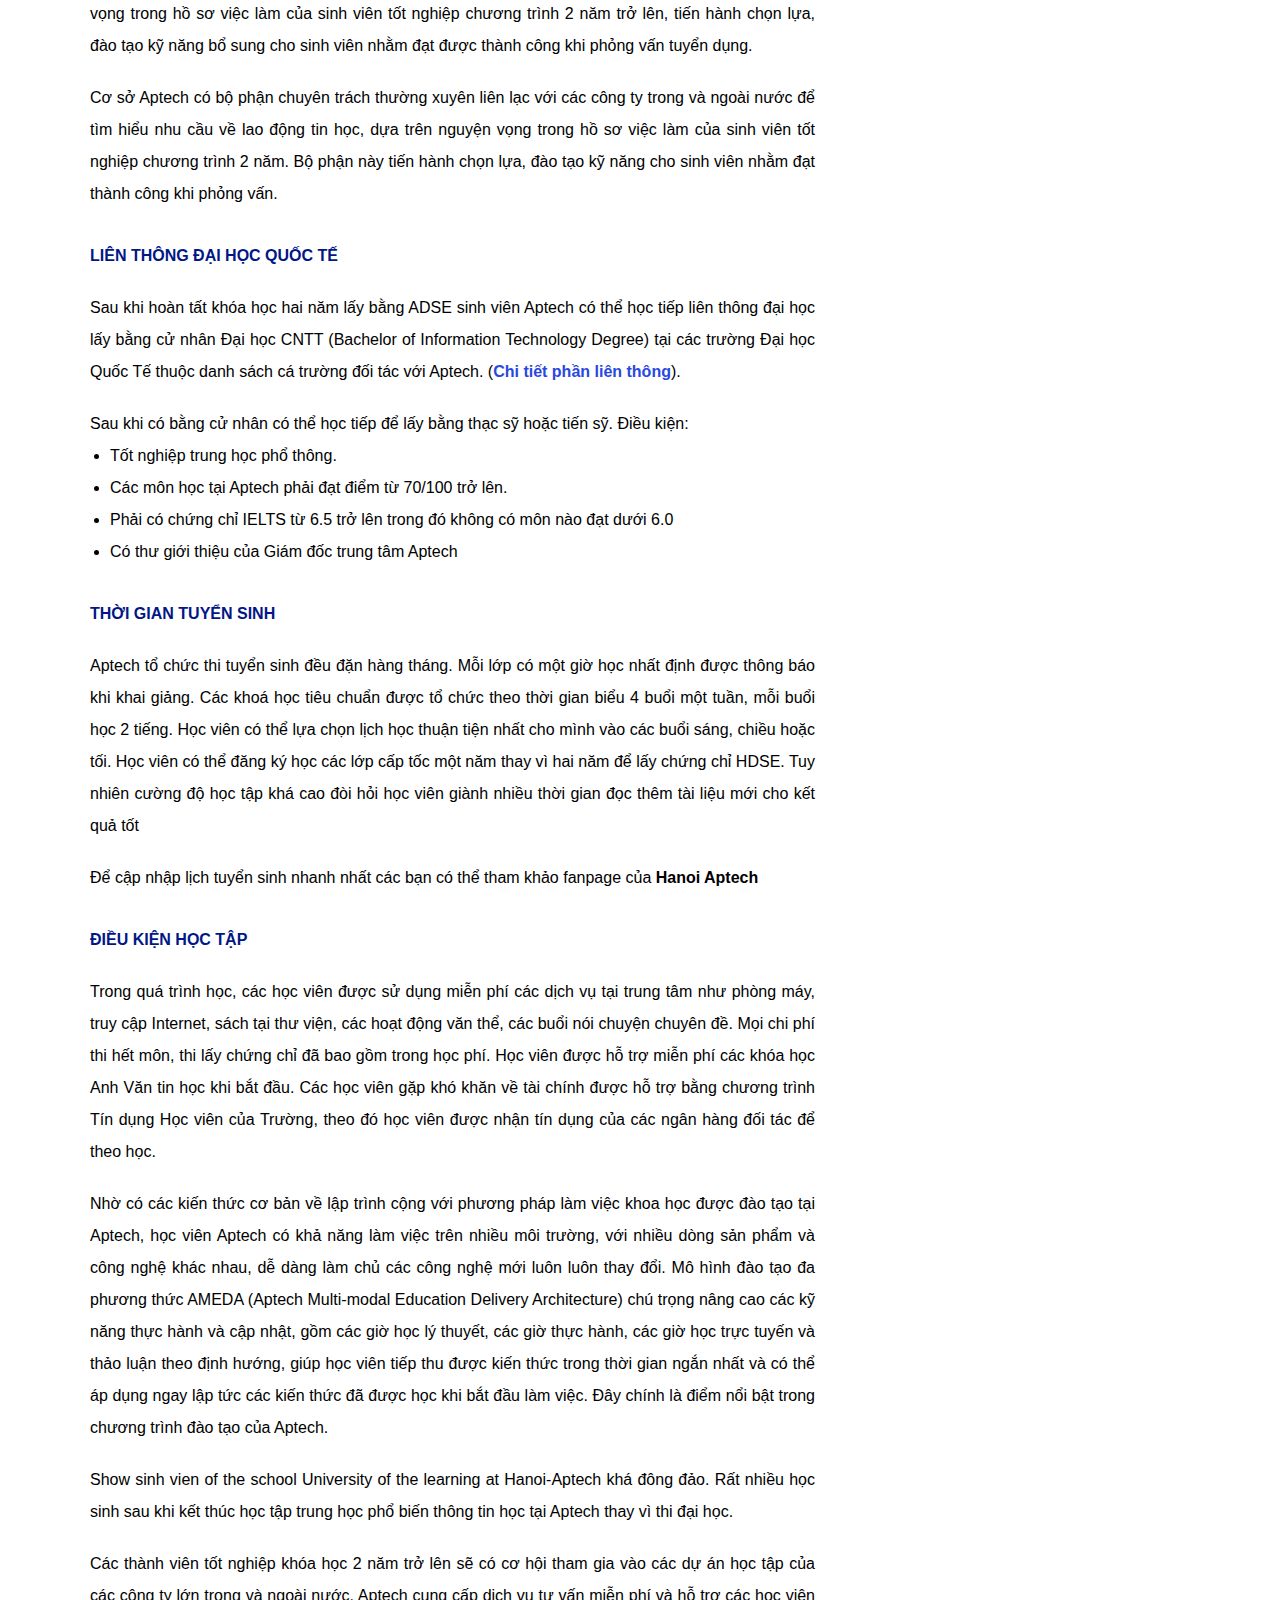
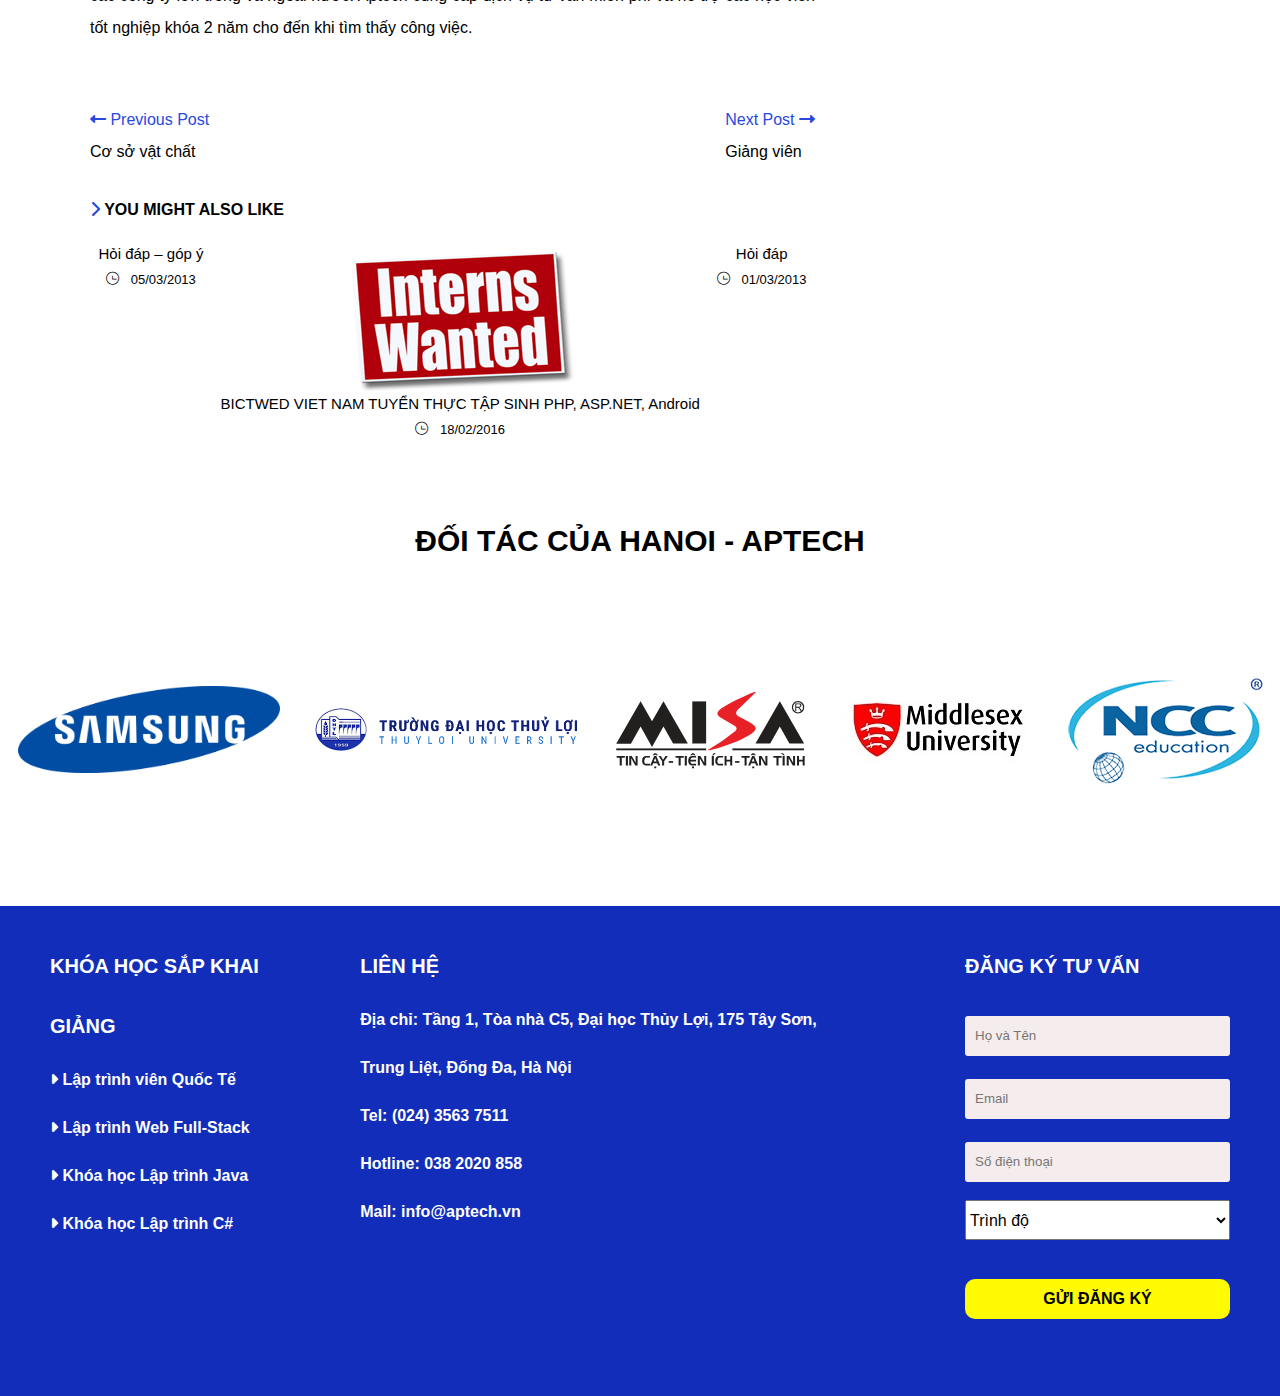
==== commit a1a687c0: "intro" ====
--- a/index.html
+++ b/index.html
@@ -1,662 +1,962 @@
 <!DOCTYPE html>
 <html lang="en">
-<head>
-    <meta charset="UTF-8">
-    <meta http-equiv="X-UA-Compatible" content="IE=edge">
-    <meta name="viewport" content="width=device-width, initial-scale=1.0">
-    <title>HaNoi Aptech | Trung tâm đào tạo lập trình viên Quốc tế</title>
-    <link href="https://cdn.jsdelivr.net/npm/bootstrap@5.1.3/dist/css/bootstrap.min.css" rel="stylesheet" integrity="sha384-1BmE4kWBq78iYhFldvKuhfTAU6auU8tT94WrHftjDbrCEXSU1oBoqyl2QvZ6jIW3" crossorigin="anonymous">
-    <link rel="stylesheet" href="./themify-icons-font/themify-icons/themify-icons.css">
-    <link rel="stylesheet" href="css/style_index.css">
-</head>
-<body>
-   
-    <div class="main">
-
-        <div class="header">
-            <div class="nav">
-                <div>
-                    <img src="imgs/LOGO.png" alt="">
-
-                </div>
-                <div class="menu">
+  <head>
+    <meta charset="UTF-8" />
+    <meta http-equiv="X-UA-Compatible" content="IE=edge" />
+    <meta name="viewport" content="width=device-width, initial-scale=1.0" />
+    <title>HaNoi-Aptech</title>
+    <link rel="stylesheet" href="./assets/css/reset.css" />
+    <link
+      rel="stylesheet"
+      href="https://cdnjs.cloudflare.com/ajax/libs/font-awesome/6.0.0/css/all.min.css"
+      integrity="sha512-9usAa10IRO0HhonpyAIVpjrylPvoDwiPUiKdWk5t3PyolY1cOd4DSE0Ga+ri4AuTroPR5aQvXU9xC6qOPnzFeg=="
+      crossorigin="anonymous"
+      referrerpolicy="no-referrer"
+    />
+    <link
+      rel="stylesheet"
+      href="./assets/fonts/icon/themify-icons-font/themify-icons/themify-icons.css"
+    />
+    <link rel="stylesheet" href="./assets/css/style_intro.css" />
+  </head>
+  <body>
+    <div class="wrapper">
+      <!-- header -->
+      <div class="header">
+        <div class="header-inner">
+          <!-- logo -->
+          <div class="logo">
+            <div class="logo-img">
+              <img src="./assets/img/logo/LOGO-APTECH-03-02-1.png" alt="" />
+            </div>
+          </div>
+          <!-- Nav -->
+          <div class="nav">
+            <ul class="Menu">
+              <li>
+                <a href="">Trang Chủ</a>
+              </li>
+              <li>
+                <a href="">HaNoi-Aptech</a>
+                <i class=".fa-arrow ti-angle-down"></i>
+                <ul class="sub-menu">
+                  <li><a href="#">Giới thiệu</a></li>
+                  <li><a href="#">Cơ sở vật chất</a></li>
+                  <li><a href="#">Giảng viên</a></li>
+                  <li><a href="#">Hỏi đáp</a></li>
+                </ul>
+              </li>
+              <li>
+                <a href="">Chương trình đào tạo</a>
+                <ul class="sub-menu">
+                  <li><a href="#">Lập Trình Viên Quốc Tế ADSE</a></li>
+                  <li><a href="#">Lập Trình Web FullStack</a></li>
+                  <li><a href="#">Các khóa ngắn hạn</a></li>
+                </ul>
+              </li>
+              <li>
+                <a href="">Liên thông</a>
+              </li>
+              <li>
+                <a href="">Tin tức</a>
+                <i class=".fa-arrow ti-angle-down"></i>
+                <ul class="sub-menu">
+                  <li><a href="#">Tin về CNTT</a></li>
+                  <li><a href="#">Lịch thi</a></li>
+                  <li><a href="#">Lịch tuyển sinh</a></li>
+                </ul>
+              </li>
+              <li>
+                <a href="">Tuyển dụng</a>
+                <i class=".fa-arrow ti-angle-down"></i>
+                <ul class="sub-menu">
+                  <li><a href="#">Tin tuyển dụng</a></li>
+                  <li><a href="#">Góc nghề nghiệp</a></li>
+                </ul>
+              </li>
+            </ul>
+          </div>
+        </div>
+      </div>
+      <!-- End header -->
+
+      <!-- Contents -->
+      <div class="contents">
+        <div class="content-heading">
+          <div class="content-left">
+            <ul class="meta">
+              <li class="meta-date">
+                <i class="space-ti ti-time"></i>
+                03/03/2020
+              </li>
+              <li class="meta-dash">-</li>
+              <li class="meta-cat">
+                <i class="space-ti ti-folder"></i>
+                Hanoi-Aptech
+              </li>
+            </ul>
+
+            <hr width="100%" align="center" color="#ccc" size="0.5px" />
+
+            <div class="icon-left">
+              <div class="icon-like">
+                <div class="icon-like-center">
+                  <i class="fa-solid fa-thumbs-up"></i> Thích 8
+                </div>
+              </div>
+              <div class="icon-share">
+                <div class="icon-like-center">Chia sẻ</div>
+              </div>
+            </div>
+          </div>
+
+          <div class="nav-content">
+            <div class="content-heading-one">
+              HANOI APTECH - TRƯỜNG ĐÀO TẠO LẬP TRÌNH VIÊN QUỐC TẾ
+            </div>
+
+            <div class="content-heading-two">
+              <p>
+                <span
+                  >Ra đời từ năm 2001 Hanoi-Aptech tự hào là nhà cung cấp dịch
+                  vụ đào tạo Công nghệ thông tin (CNTT) hàng đầu tại Việt Nam
+                  cấp bằng Quốc tế. Các Trung tâm Đào tạo Lập trình viên Quốc tế
+                  Aptech tại Việt Nam vinh dự là thành viên của Tập đoàn Aptech.
+                  Aptech là tập đoàn lớn nhất thế giới về đào tạo CNTT, có
+                </span>
+                <span class="content-black">
+                  mặt tại 5 châu lục, đóng vai trò quan trọng trong việc giúp đỡ
+                  các cá nhân, tổ chức và quốc gia trong việc trả lời những thay
+                  đổi không ngừng của xã hội tri thức. Ra đời từ năm 1986, đến
+                  nay Aptech đã đào tạo hàng triệu chuyên gia CNTT trên toàn thế
+                  giới.
+                </span>
+              </p>
+              <p>
+                Các trung tâm đào tạo của Aptech đều tuân thủ theo một qui trình
+                đào tạo thống nhất được cấp chứng chỉ ISO 9001. Qui trình đào
+                tạo này bao gồm những thành tố như trình độ giáo viên, trang
+                thiết bị đào tạo, qui trình quản lý và kiểm soát chất lượng đào
+                tạo.
+              </p>
+              <p>
+                Chương trình đào tạo của Aptech được cộng đồng thế giới đánh giá
+                cao và quan trọng hơn cả là học viên của Aptech được công nhận
+                rộng rãi, đặc biệt ở những nước có nền công nghệ tiên tiến. Hàng
+                trăm ngàn lập trình viên do Aptech cấp bằng đã và đang làm việc
+                tại Mỹ và các quốc gia phát triển khác.
+              </p>
+            </div>
+
+            <div class="content-heading-three">
+              <div class="content-heading-three-heading">
+                MỘT SỐ THÀNH TỰU CỦA HANOI APTECH
+              </div>
+
+              <div class="content-heading-three-body">
+                <ul>
+                  <li>
+                    17 năm liên tiếp đạt danh hiệu Đơn vị đào tạo Số 1 về CNTT
+                    tại Việt Nam kể từ năm 2003 – 2020 (Cúp ICT).
+                  </li>
+                  <li>
+                    Giải thưởng đơn vị đào tạo công nghệ thông tin số 1 của Việt
+                    nam và các giải thưởng của Ủy ban nhân dân thành phố Hà nội,
+                    Hội tin học thành phố Hồ Chí Minh (2003 và 2004).
+                  </li>
+                  <li>
+                    Giải đơn vị đào tạo CNTT tín nhiệm nhất trong năm 2007 (Báo
+                    Echip bình chọn).
+                  </li>
+                  <li>
+                    Giải thưởng Đơn vị đào tạo xuất sắc của VINASA (Hiệp hội
+                    phần mềm Việt Nam (2007).
+                  </li>
+                  <li>
+                    Hanoi-Aptech có giảng viên đạt giải nhất và 3 giảng viên có
+                    tên trong danh sách 10 giảng viên có số điểm cao nhất kỳ thi
+                    viết về công nghệ thông tin dành cho các giảng viên toàn hệ
+                    thống Aptech tại hơn 40 quốc gia trên toàn thế giới.
+                  </li>
+                  <li>
+                    Hanoi-Aptech được trao giải: Giải thưởng xuất sắc nhất về
+                    chất lượng đào tạo” và “Giải thưởng phát triển bền vững” do
+                    Aptech toàn cầu trao tặng.
+                  </li>
+                  <li>
+                    Liên tục trong các kỳ, Hanoi-Aptech luôn có học viên đạt
+                    giải thưởng “Học viên xuất sắc” do Aptech toàn cầu trao
+                    tặng. Liên tiếp nhiều năm Hanoi-Aptech luôn có học viên đạt
+                    thành tích dẫn đầu trong hội thi tay nghề thành phố Hà Nội.
+                    Trong các giải thưởng của học viên Hanoi-Aptech đã đạt được
+                    không thể không kể đến học viên đã giành giải nhất và giải
+                    ba trong cuộc thi “Thách thức lập trình viên” do Samsung
+                    Bada tổ chức với giá trị giải thưởng lên đến 120.000.000đ.
+                  </li>
+                </ul>
+                <p>
+                  Các trung tâm đào tạo của Aptech tại Việt Nam là những thành
+                  viên nỗ lực của đại gia đình Aptech đang đáp ứng nhu cầu ngày
+                  càng tăng về đào tạo lực lượng lập trình viên chuyên nghiệp
+                  cũng như nguồn nhân lực có trình độ tin học cao cho các doanh
+                  nghiệp, tổ chức trong và ngoài Việt Nam.
+                </p>
+                <p>
+                  Aptech là cầu nối tri thức giúp bạn thay đổi cuộc sống, vì một
+                  tương lai tươi sáng và một sự nghiệp vững chắc.
+                </p>
+              </div>
+            </div>
+
+            <div class="content-heading-four">
+              <div class="content-heading-four-heading">
+                CHI TIẾT CHƯƠNG TRÌNH ĐÀO TẠO
+              </div>
+              <ul>
+                <li>ADSE - Chương trình đào tạo lập trình viên Quốc tế</li>
+                <li>ITT - Chương trình kỹ thuật viên Quốc tế</li>
+                <li>ACNA - Chương trình Quản trị mạng Quốc tế</li>
+                <li>
+                  Các khóa học ngắn hạn:
+                  <ul>
+                    <li>Khóa lập trình PHP</li>
+                    <li>Khóa lập trình Java</li>
+                    <li>Khóa lập trình .NET</li>
+                    <li>Khóa lập trình CSDL và SQL Server</li>
+                    <li>Khóa lập trình C#</li>
+                  </ul>
+                </li>
+              </ul>
+            </div>
+
+            <div class="content-heading-five">
+              <div class="content-heading-five-heading">CHẤT LƯỢNG ĐÀO TẠO</div>
+
+              <div class="content-border">
+                <div class="content-heading-five-body-one">
+                  <div class="content-heading-five-body-one-heading">
+                    <i class="fa-solid fa-caret-down"></i>
+                    Kế thừa và phát triển tinh hoa giáo dục
+                  </div>
+
+                  <div class="content-border-one">
+                    <div class="content-heading-five-body-one-content">
+                      <p>
+                        Aptech đã liên tục cải thiện, kế thừa và phát triển chất
+                        lượng giáo dục tại 40 quốc gia trên toàn thế giới trong
+                        suốt ba thập kỉ qua
+                      </p>
+                      <p>Mạng lưới đào tạo với 1300 trung tâm</p>
+                    </div>
+                  </div>
+                </div>
+
+                <div class="content-heading-five-body-two">
+                  <div class="content-heading-five-body-two-heading">
+                    <i class="fa-solid fa-caret-down"></i>
+                    Áp dụng các phương pháp giảng dạy đẳng cấp Thế Giới
+                  </div>
+                  <div class="content-border-one">
+                    <div class="content-heading-five-body-two-content">
+                      <p>
+                        Chương trình học kết hợp trên lớp và học trải nghiệm
+                        trong phòng thực hành
+                      </p>
+                      <p>
+                        Học viên có thời gian tối ưu trong phòng thực hành và có
+                        thể làm dự án / bài tập bất cứ lúc nào.
+                      </p>
+                    </div>
+                  </div>
+                </div>
+
+                <div class="content-heading-five-body-three">
+                  <div class="content-heading-five-body-three-heading">
+                    <i class="fa-solid fa-caret-down"></i>
+                    Giảng viên giàu kinh nghiệm, được tuyển chọn với chế độ đãi
+                    ngộ cạnh tranh và được tham gia chương trình đào tạo chuyên
+                    môn đặc thù của Aptech
+                  </div>
+                  <div class="content-border-one">
+                    <div class="content-heading-five-body-three-content">
+                      <p>
+                        Aptech xây dựng đội ngũ giảng viên với trình độ chuyên
+                        môn cao, giảng dạy các chương trình .Net, Java, Database
+                        và các khóa học CNTT khác. Luôn ghi nhận những phản hồi
+                        của học viên về chất lượng bài giảng và phong cách giảng
+                        viên để cải thiện phù hợp với từng lớp học.
+                      </p>
+                      <p>
+                        Đội ngũ Aptech’s Academics liên tục hỗ trợ giảng viên
+                        trong việc giảng dạy các khóa học nâng cao cũng như cập
+                        nhật các công nghệ mới nhất
+                      </p>
+                    </div>
+                  </div>
+                </div>
+
+                <div class="content-heading-five-body-four">
+                  <div class="content-heading-five-body-four-heading">
+                    <i class="fa-solid fa-caret-down"></i>
+                    Đào tạo khóa học theo yêu cầu
+                  </div>
+                  <div class="content-border-one">
+                    <div class="content-heading-five-body-four-content">
+                      <p>
+                        Aptech thiết kế giáo trình phù hợp và cập nhật nhất.
+                      </p>
+                      <p>
+                        Chúng tôi có đội ngũ các chuyên gia với chuyên môn cao
+                        biên soạn giáo trình với những chủ đề và định hướng đa
+                        dạng cho cho mọi khóa học
+                      </p>
+                      <p>
+                        Quá trình biên soạn giáo trình dựa trên nhiều nghiên cứu
+                        và phát triển, bao gồm những khảo sát về xu hướng và nhu
+                        cầu của ngành CNTT
+                      </p>
+                    </div>
+                  </div>
+                </div>
+
+                <div class="content-heading-five-body-five">
+                  <div class="content-heading-five-body-five-heading">
+                    <i class="fa-solid fa-caret-down"></i>
+                    Cung cấp tài liệu học tập độc quyền có tương tác cao
+                  </div>
+                  <div class="content-border-one">
+                    <div class="content-heading-five-body-five-content">
+                      <p>
+                        Ban đào tạo mang đến những hỗ trợ học tập hiệu quả giúp
+                        học viên hiểu tường tận mọi vấn đề cốt lõi của môn học
+                      </p>
+                      <p>
+                        Giáo trình thú vị và dễ hiểu đi kèm với các đĩa CD minh
+                        họa rõ ràng
+                      </p>
+                      <p>
+                        Ngoài lý thuyết, các đĩa CD này cũng chứa các hướng dẫn,
+                        đọc và tài liệu tham khảo, các câu đố và câu hỏi thường
+                        gặp để nâng cao chất lượng học của học viên.
+                      </p>
+                      <p>
+                        Tương tự như vậy, giảng viên được cung cấp tài liệu về
+                        cách dạy cho mỗi bài học.
+                      </p>
+                      <p>
+                        Trong trường hợp có bất kỳ nâng cấp công nghệ, phần mềm
+                        class notes được đưa ra để sinh viên có được cập nhật
+                        nhanh nhất với công nghệ mới nhất.
+                      </p>
+                    </div>
+                  </div>
+                </div>
+
+                <div class="content-heading-five-body-six">
+                  <div class="content-heading-five-body-six-heading">
+                    <i class="fa-solid fa-caret-down"></i>
+                    Thời gian đào tạo linh hoạt
+                  </div>
+                  <div class="content-border-one">
+                    <div class="content-heading-five-body-six-content">
+                      <p>
+                        Aptech thiết kế chương trình học với thời gian linh hoạt
+                        phù hợp với những sinh viên kĩ thuật, sinh viên đạo học
+                        và những người đi làm
+                      </p>
+                      <p>
+                        Các lớp học điển hình được tổ chức từ 3 – 5 buổi/tuần,
+                        mỗi buổi 2 tiếng
+                      </p>
+                    </div>
+                  </div>
+                </div>
+
+                <div class="content-heading-five-body-seven">
+                  <div class="content-heading-five-body-seven-heading">
+                    <i class="fa-solid fa-caret-down"></i>
+                    Tổ chức thi trực tuyến
+                  </div>
+                  <div class="content-border-one">
+                    <div class="content-heading-five-body-seven-content">
+                      <p>
+                        Học viên có thể chọn thi trực tuyến. Các bài kiểm tra
+                        được thực hiện dưới sự giám sát chặt chẽ của Ban đào tạo
+                        Aptech, đảm bảo kiểm soát tiêu chuẩn, chất lượng quy
+                        trình thi.
+                      </p>
+                    </div>
+                  </div>
+                </div>
+
+                <div class="content-heading-five-body-eight">
+                  <div class="content-heading-five-body-eight-heading">
+                    <i class="fa-solid fa-caret-down"></i>
+                    Bằng cấp Aptech được công nhận trên toàn cầu
+                  </div>
+                  <div class="content-border-one">
+                    <div class="content-heading-five-body-eight-content">
+                      <p>
+                        Chương trình đào tạo của Aptech được chứng nhận là
+                        chương trình đào tạo CNTT chuyên nghiệp bởi những thương
+                        hiệu danh tiếng như Microsoft và từ chính hệ thống đào
+                        tạo Aptech
+                      </p>
+                      <p>
+                        Những bằng cấp chứng chỉ này được công nhận rộng khắp và
+                        tăng cường lợi thế cạnh tranh tương lai cho học viên
+                        trong lĩnh vực CNTT
+                      </p>
+                    </div>
+                  </div>
+                </div>
+
+                <div class="content-heading-five-body-nine">
+                  <div class="content-heading-five-body-nine-heading">
+                    <i class="fa-solid fa-caret-down"></i>
+                    Chương trình đào tạo bao gồm E-Projects
+                  </div>
+                  <div class="content-border-one">
+                    <div class="content-heading-five-body-nine-content">
+                      <p>
+                        Mỗi khóa học được cung cấp các dự án, được thiết kế giúp
+                        học viên áp dụng thành thạo các khái niệm đã học trên
+                        lớp
+                      </p>
+                      <p>
+                        Các khóa học nghề bao gồm E – Projects, là các dự án
+                        trực tuyến, được hướng dẫn và giám sát trực tiếp bởi
+                        giảng viên hàng đầu tại các trung tâm của Aptech.
+                      </p>
+                      <p>
+                        Học viên nhận được sự hỗ trợ và phản hồi liên tục từ các
+                        giảng viên.
+                      </p>
+                    </div>
+                  </div>
+                </div>
+
+                <div class="content-heading-five-body-ten">
+                  <div class="content-heading-five-body-ten-heading">
+                    <i class="fa-solid fa-caret-down"></i>
+                    Tổ chức các hội thảo công nghệ
+                  </div>
+                  <div class="content-border-one">
+                    <div class="content-heading-five-body-ten-content">
+                      <p>
+                        Aptech tổ chức các hội thảo công nghệ, giúp học viên
+                        được tiếp xúc với những công nghệ tân tiến nhất trong
+                        lĩnh vực CNTT
+                      </p>
+                      <p>
+                        Học viên cũng có thể tương tác với các giảng viên để
+                        giải đáp các thắc mắc. Những khách mời hội thảo là những
+                        chuyên gia giàu kinh nghiệm sẽ giúp học viên giải quyết
+                        mọi băn khoăn.
+                      </p>
+                    </div>
+                  </div>
+                </div>
+
+                <div class="content-heading-five-body-eleven">
+                  <div class="content-heading-five-body-eleven-heading">
+                    <i class="fa-solid fa-caret-down"></i>
+                    Cung cấp hệ thống chuyển tiếp tín chỉ
+                  </div>
+                  <div class="content-border-one">
+                    <div class="content-heading-five-body-eleven-content">
+                      <p>
+                        Trong năm học cuối, học viên có thể học chuyển tiếp tín
+                        chỉ và dễ dàng nhập học chương trình cử nhân đại học
+                        Middlesex, Anh, Ireland, Australia, Malaysia…
+                      </p>
+                    </div>
+                  </div>
+                </div>
+              </div>
+
+              <div class="content-heading-six">
+                <div class="content-heading-six-heading">
+                  BẰNG LẬP TRÌNH VIÊN QUỐC TẾ
+                </div>
+                <div class="content-heading-six-body">
+                  <p>
+                    Hoàn thành chương trình Lập trình viên Quốc Tế, học viên sẽ
+                    được cấpvBằng Advanced Diploma in Software Engineering
+                    (ADSE) có giá trị trên 40 quốc gia.
+                  </p>
+                  <p>
+                    Bằng của Aptech là hệ thống bằng nghề nghiệp có uy tín và
+                    được chấp nhận rộng rãi trên thế giới, nó cho phép các sinh
+                    viên tốt nghiệp có khả năng làm việc trên nhiều môi trường
+                    khác nhau, với các công nghệ và dòng sản phẩm khác nhau.
+                  </p>
+                  <p>
+                    <span class="content-black"
+                      >Bằng tốt nghiệp 2 năm ADSE có giá trị tự chuyển đổi</span
+                    >
+                    và liên thông với một số trường Đại học tại Mỹ, Úc để có thể
+                    học tiếp 1.5 – 2 năm lấy bằng Cử nhân Công nghệ Thông tin
+                    (BIT).
+                  </p>
+                </div>
+              </div>
+
+              <div class="content-heading-seven">
+                <div class="content-heading-seven-heading">
+                  ĐỐI TƯỢNG THAM GIA KHÓA HỌC
+                </div>
+                <div class="content-heading-seven-body">
+                  <p>
+                    Đối tượng đào tạo của Aptech đa dạng, không phân biệt lứa
+                    tuổi, giới tính, nghề nghiệp, từ học sinh, sinh viên tới
+                    nhân viên trong các doanh nghiệp và doanh nhân – những ai
+                    mong muốn xây dựng cho mình một nghề nghiệp vững chắc và có
+                    tương lai, những ai quan tâm và cần đến tin học trong công
+                    việc và cuộc sống như một nghề nghiệp chuyên môn hay như một
+                    công cụ hỗ trợ.
+                  </p>
+                </div>
+              </div>
+
+              <div class="content-heading-eight">
+                <div class="content-heading-eight-heading">
+                  ĐIỀU KIỆN THAM GIA
+                </div>
+                <div class="content-heading-eight-body">
+                  Trước khi nhập học, đối với Chương trình Đào tạo Lập trình
+                  viên Quốc tế ADSE, các học viên cần vượt qua một kì thi tuyển
+                  gồm hai bài kiểm tra trắc nghiệm: trắc nghiệm toán sơ cấp
+                  (GMAT) và trắc nghiệm khả năng đọc hiểu tiếng Anh (TOEFL).
+                  Trong quá trình theo học các tài liệu do Aptech cung cấp, các
+                  sách tham khảo đều bằng tiếng Anh. Về nguyên tắc các thí sinh
+                  không bị giới hạn bởi số lần thi và được bảo lưu kết quả thi.
+                  <br />
+                  Không có thi tuyển đầu vào đối với chương trình đào tạo Quản
+                  trị hệ thống quốc tế ACNA và chương trình đào tạo Kỹ thuật
+                  viên Quốc tế ITT.
+                </div>
+              </div>
+
+              <div class="content-heading-nine">
+                <div class="content-heading-nine-heading">
+                  GIỚI THIỆU VIỆC LÀM
+                </div>
+                <div class="content-heading-nine-body">
+                  <p>
+                    Các sinh viên tốt nghiệp khóa học 2 năm trở lên sẽ có cơ hội
+                    tham gia vào các dự án tin học của các công ty lớn trong và
+                    ngoài nước. Aptech cung cấp dịch vụ thông tin tư vấn miễn
+                    phí cho tất cả các sinh viên cho đến khi tìm được việc làm.
+                    Bộ phận giới thiệu việc làm (placement) căn cứ trên nguyện
+                    vọng trong hồ sơ việc làm của sinh viên tốt nghiệp chương
+                    trình 2 năm trở lên, tiến hành chọn lựa, đào tạo kỹ năng bổ
+                    sung cho sinh viên nhằm đạt được thành công khi phỏng vấn
+                    tuyển dụng.
+                  </p>
+                  <p>
+                    Cơ sở Aptech có bộ phận chuyên trách thường xuyên liên lạc
+                    với các công ty trong và ngoài nước để tìm hiểu nhu cầu về
+                    lao động tin học, dựa trên nguyện vọng trong hồ sơ việc làm
+                    của sinh viên tốt nghiệp chương trình 2 năm. Bộ phận này
+                    tiến hành chọn lựa, đào tạo kỹ năng cho sinh viên nhằm đạt
+                    thành công khi phỏng vấn.
+                  </p>
+                </div>
+              </div>
+
+              <div class="content-heading-ten">
+                <div class="content-heading-ten-heading">
+                  LIÊN THÔNG ĐẠI HỌC QUỐC TẾ
+                </div>
+                <div class="content-heading-ten-body">
+                  <div class="content-heading-ten-body-one">
+                    Sau khi hoàn tất khóa học hai năm lấy bằng ADSE sinh viên
+                    Aptech có thể học tiếp liên thông đại học lấy bằng cử nhân
+                    Đại học CNTT (Bachelor of Information Technology Degree) tại
+                    các trường Đại học Quốc Tế thuộc danh sách cá trường đối tác
+                    với Aptech. (<a href="">Chi tiết phần liên thông</a>).
+                  </div>
+                  <div class="content-heading-ten-body-two">
+                    Sau khi có bằng cử nhân có thể học tiếp để lấy bằng thạc sỹ
+                    hoặc tiến sỹ. Điều kiện:
                     <ul>
-                        <li><a href="index.html">TRANG CHỦ</a></li>
-                        <li><a href="">HANOI-APTECH
-                            <i class="ti-angle-down"></i>
-                        </a>
-                            <ul class="sub-menu">
-                                <li><a href="intro.html">Giới thiệu</a></li>
-                                <li><a href="">Cơ sở vật chất</a></li>
-                                <li><a href="">Giảng viên</a></li>
-                                <li><a style="border: none;" href="">Hỏi đáp</a></li>
-                            </ul>
-                        </li>
-                        <li><a href="">CHƯƠNG TRÌNH ĐÀO TẠO
-                            <i class="ti-angle-down"></i>
-                        </a>
-                            <ul class="sub-menu">
-                                <li><a href="">Lập Trình Viên Quốc Tế ADSE</a></li>
-                                <li><a href="training.html">Lập Trình Viên Web FullStack</a></li>
-                                <li><a style="border: none;" href="">Các Khóa Ngắn Hạn
-                            <i class="ti-angle-down"></i>
-                                </a>
-                                    <ul class="sub-menu2">
-                                        <li><a href="">Khoá Quản Trị Mạng</a></li>
-                                        <li><a href="">Lập trình Java</a></li>
-                                        <li><a href="">Lập trình .NET</a></li>
-                                        <li><a href="">Lập tình C#</a></li>
-                                        <li><a href="">Lập trình PHP</a></li>
-                                        <li><a href="">Lập trình CSDL với SQL</a></li>
-                                    </ul>
-                                </li>
-                            </ul>
-                        </li>
-                        <li><a href="">LIÊN THÔNG</a></li>
-                        <li><a href="">TIN TỨC
-                            <i class="ti-angle-down"></i>
-                        </a>
-                            <ul class="sub-menu">
-                                <li><a href="">Tin về CNTT</a></li>
-                                <li><a href="">Lịch thi</a></li>
-                                <li><a style="border: none;" href="">Lịch tuyển sinh</a></li>
-                            </ul>
-                        </li>
-                        <li><a href="">TUYỂN DỤNG
-                            <i class="ti-angle-down"></i>
-                        </a>
-                            <ul class="sub-menu">
-                                <li><a href="">Tin tuyển dụng</a></li>
-                                <li><a style="border: none;" href="">Góc nghề nghiệp</a></li>
-                            </ul>
-                        </li>
+                      <li>Tốt nghiệp trung học phổ thông.</li>
+                      <li>
+                        Các môn học tại Aptech phải đạt điểm từ 70/100 trở lên.
+                      </li>
+                      <li>
+                        Phải có chứng chỉ IELTS từ 6.5 trở lên trong đó không có
+                        môn nào đạt dưới 6.0
+                      </li>
+                      <li>Có thư giới thiệu của Giám đốc trung tâm Aptech</li>
                     </ul>
-                </div>
-            </div>
-        </div>
-
-        <section id="slider" class="container-fluid">
-            <div class="row">
-                <div class="col">
-                   <div id="carouselExampleControls" class="carousel slide" data-bs-ride="carousel">
-                       <div class="carousel-inner">
-                         <div class="carousel-item active">
-                           <img src="imgs/slide1.png" class="d-block w-100" alt="...">
-                         </div>
-                         <div class="carousel-item">
-                           <img src="imgs/slide2.png" class="d-block w-100" alt="...">
-                         </div>
-                         <div class="carousel-item">
-                           <img src="imgs/slide3.png" class="d-block w-100" alt="...">
-                         </div>
-                         <div class="carousel-item">
-                           <img src="imgs/slide4.png" class="d-block w-100" alt="...">
-                         </div>
-                         <div class="carousel-item">
-                           <img src="imgs/slide5.png" class="d-block w-100" alt="...">
-                         </div>
-                         <div class="carousel-item">
-                           <img src="imgs/slide6.png" class="d-block w-100" alt="...">
-                         </div>
-                       <button class="carousel-control-prev" type="button" data-bs-target="#carouselExampleControls" data-bs-slide="prev">
-                         <span class="carousel-control-prev-icon" aria-hidden="true"></span>
-                         <span class="visually-hidden">Previous</span>
-                       </button>
-                       <button class="carousel-control-next" type="button" data-bs-target="#carouselExampleControls" data-bs-slide="next">
-                         <span class="carousel-control-next-icon" aria-hidden="true"></span>
-                         <span class="visually-hidden">Next</span>
-                       </button>
-                     </div>
-                </div>
-            </div>
-           </section>
-
-           
-        </div>
-        <div class="content1">
-           <div class="grid wide">
-               <div class="content1-about">
-                   <p class="about1">20 NĂM KINH NGHIỆM ĐÀO TẠO LẬP TRÌNH</p>
-                   <p class="about2">LÀ ĐƠN VỊ SỐ 1 VỀ ĐÀO TẠO CNTT TẠI VIỆT NAM</p>
-               </div>
-     
-     <section id="Intro" class="containner-fuid">
-       <div class="row">
-         <div class="col">
-          <div class="card"style="width: 18rem;" >
-            <img src="imgs/card1.jpg" class="card-img-top" alt="...">
-            <div class="card-body">
-              <p class="card-text"> Hanoi Aptech có 20 năm kinh nghiệm đào tạo lập trình và các lĩnh vực trong ngành CNTT. Chương trình học chuẩn Aptech Quốc Tế với phương pháp dạy hiện đai, tập trung thực hành, làm dự án thực tế..</p>
-            </div>
-          </div>
-        </div>
-
-         <div class="col">
-          <div class="card"style="width: 18rem;" >
-              <img src="imgs/card2.jpg" class="card-img-top" alt="...">
-              <div class="card-body">
-                <p class="card-text">Giảng viên giàu nhiều kinh nghiệm làm việc tại các công ty lớn về CNTT và đang giảng dạy tại các trường Đại Học. Học viên được bảo hành 100% học phí, miễn phí tham gia các lớp dự thính.</p>   
-              </div>
-            </div>
-          </div>
-          <div class="col">
-            <div class="card"style="width: 18rem;">
-              <img src="imgs/card3.jpg" class="card-img-top" alt="...">
-              <div class="card-body">
-                  <p class="card-text">Bằng Aptech được công nhận trên 50 Quốc Gia. Hanoi Aptech cam kết 100% có việc làm đúng ngành nghề. Kết thúc khóa học, học viên có thể chọn liên thông ĐH hoặc du học Quốc Tế>.</p>
-                </div>
-            </div>
-          </div>
-
-          </div>
-       </div>
-
-     </section>
-     <div class="content2">
-      <div class="grid wide">
-          <div class="row">
-              <div class="col pc-6">
-                  <div class="grid">
-                      <div class="row">
-                          <div class="col pc-10">
-                              <div class="conent2-col-left">
-                                  <div style="margin-bottom: 20px;">
-                                      <h2>BỨT PHÁ SỰ NGHIỆP CHO NĂM 2022</h2>
-                                  </div>
-                                  <div class="content2-button">
-                                      <a href="">
-                                          <span>HỌC BỔNG 25.000.000 VND</span>
-                                      </a>
-                                  </div>
-                                  <div class="form">
-                                      <div class="form-row">
-                                          <input type="text" placeholder="Họ và Tên">
-                                      </div>
-                                      <div class="form-row">
-                                          <input type="text" placeholder="Email">
-                                      </div>
-                                      <div class="form-row">
-                                          <input type="text" placeholder="Số điện thoại">
-                                      </div>
-                                      <div class="form-row">
-                                          <input type="text" placeholder="Trình độ">
-                                      </div>
-                                      <div class="form-row">
-                                          <textarea placeholder="Lời nhắn" name="" id="" cols="20" rows="5"></textarea>
-                                      </div>
-                                      <div class="form-row">
-                                          <input class="submit" type="submit" value="Gửi Đăng Ký">
-                                      </div>
-                                  </div>
-                              </div>
-                          </div>
-                      </div>
-                  </div>
-              </div>
-              <div class="col pc-6">
-                  <div class="content2-col-right">
-                      <img src="imgs/content.png" alt="">
-                  </div>
-              </div>
-          </div>
+                  </div>
+                </div>
+              </div>
+
+              <div class="content-heading-eleven">
+                <div class="content-heading-eleven-heading">
+                  THỜI GIAN TUYỂN SINH
+                </div>
+                <div class="content-heading-eleven-body">
+                  <p>
+                    Aptech tổ chức thi tuyển sinh đều đặn hàng tháng. Mỗi lớp có
+                    một giờ học nhất định được thông báo khi khai giảng. Các
+                    khoá học tiêu chuẩn được tổ chức theo thời gian biểu 4 buổi
+                    một tuần, mỗi buổi học 2 tiếng. Học viên có thể lựa chọn
+                    lịch học thuận tiện nhất cho mình vào các buổi sáng, chiều
+                    hoặc tối. Học viên có thể đăng ký học các lớp cấp tốc một
+                    năm thay vì hai năm để lấy chứng chỉ HDSE. Tuy nhiên cường
+                    độ học tập khá cao đòi hỏi học viên giành nhiều thời gian
+                    đọc thêm tài liệu mới cho kết quả tốt
+                  </p>
+                  <p>
+                    Để cập nhập lịch tuyển sinh nhanh nhất các bạn có thể tham
+                    khảo fanpage của
+                    <span class="content-black">Hanoi Aptech</span>
+                  </p>
+                </div>
+              </div>
+
+              <div class="content-heading-twelve">
+                <div class="content-heading-twelve-heading">
+                  ĐIỀU KIỆN HỌC TẬP
+                </div>
+                <div class="content-heading-twelve-body">
+                  <p>
+                    Trong quá trình học, các học viên được sử dụng miễn phí các
+                    dịch vụ tại trung tâm như phòng máy, truy cập Internet, sách
+                    tại thư viện, các hoạt động văn thể, các buổi nói chuyện
+                    chuyên đề. Mọi chi phí thi hết môn, thi lấy chứng chỉ đã bao
+                    gồm trong học phí. Học viên được hỗ trợ miễn phí các khóa
+                    học Anh Văn tin học khi bắt đầu. Các học viên gặp khó khăn
+                    về tài chính được hỗ trợ bằng chương trình Tín dụng Học viên
+                    của Trường, theo đó học viên được nhận tín dụng của các ngân
+                    hàng đối tác để theo học.
+                  </p>
+                  <p>
+                    Nhờ có các kiến thức cơ bản về lập trình cộng với phương
+                    pháp làm việc khoa học được đào tạo tại Aptech, học viên
+                    Aptech có khả năng làm việc trên nhiều môi trường, với nhiều
+                    dòng sản phẩm và công nghệ khác nhau, dễ dàng làm chủ các
+                    công nghệ mới luôn luôn thay đổi. Mô hình đào tạo đa phương
+                    thức AMEDA (Aptech Multi-modal Education Delivery
+                    Architecture) chú trọng nâng cao các kỹ năng thực hành và
+                    cập nhật, gồm các giờ học lý thuyết, các giờ thực hành, các
+                    giờ học trực tuyến và thảo luận theo định hướng, giúp học
+                    viên tiếp thu được kiến thức trong thời gian ngắn nhất và có
+                    thể áp dụng ngay lập tức các kiến thức đã được học khi bắt
+                    đầu làm việc. Đây chính là điểm nổi bật trong chương trình
+                    đào tạo của Aptech.
+                  </p>
+                  <p>
+                    Show sinh vien of the school University of the learning at
+                    Hanoi-Aptech khá đông đảo. Rất nhiều học sinh sau khi kết
+                    thúc học tập trung học phổ biến thông tin học tại Aptech
+                    thay vì thi đại học.
+                  </p>
+                  <p>
+                    Các thành viên tốt nghiệp khóa học 2 năm trở lên sẽ có cơ
+                    hội tham gia vào các dự án học tập của các công ty lớn trong
+                    và ngoài nước. Aptech cung cấp dịch vụ tư vấn miễn phí và hỗ
+                    trợ các học viên tốt nghiệp khóa 2 năm cho đến khi tìm thấy
+                    công việc.
+                  </p>
+                </div>
+              </div>
+            </div>
+
+            <div class="content-heading-six">
+              <div class="content-heading-six-one">
+                <span>
+                  <i class="fa-solid fa-left-long"></i>
+                  Previous Post
+                </span>
+                <br />
+                <p>Cơ sở vật chất</p>
+              </div>
+              <div class="content-heading-six-two">
+                <span> Next Post <i class="fa-solid fa-right-long"></i> </span>
+                <br />
+                <p>Giảng viên</p>
+              </div>
+            </div>
+
+            <div class="content-heading-seven">
+              <i class="fa-solid fa-chevron-right"></i>
+              YOU MIGHT ALSO LIKE
+            </div>
+
+            <div class="content-body-eight">
+              <div class="content-body-eight-one">
+                <h3>Hỏi đáp – góp ý</h3>
+                <span>
+                  <i class="space-ti ti-time"></i>
+                  05/03/2013</span
+                >
+              </div>
+              <div class="content-body-eight-two">
+                <div class="content-body-eight-two-img">
+                  <img src="./assets/img/contents/2.png" alt="" />
+                </div>
+                <h3>
+                  BICTWED VIET NAM TUYỂN THỰC TẬP SINH PHP, ASP.NET, Android
+                </h3>
+                <span>
+                  <i class="space-ti ti-time"></i>
+                  18/02/2016
+                </span>
+              </div>
+              <div class="content-body-eight-three">
+                <h3>Hỏi đáp</h3>
+                <span>
+                  <i class="space-ti ti-time"></i>
+                  01/03/2013
+                </span>
+              </div>
+            </div>
+          </div>
+        </div>
+
+        <div class="content-right">
+          <div class="content-right-one">
+            <div class="background-black">
+              <div class="content-right-one-body_one">
+                <div class="content-right-one-body_one_img">
+                  <img src="./assets/img/contents/3.png" alt="" />
+                </div>
+
+                <div class="content-right-one-body_one_like">
+                  <a href=""
+                    >Hanoi-Aptech - Trường đào tạo lập trình viên Quốc tế</a
+                  >
+                  <p>21.269 lượt thích</p>
+                </div>
+              </div>
+            </div>
+
+            <div class="content-right-one-title">
+              <i class="fa-brands fa-facebook-square"></i>
+              Thích trang
+            </div>
+          </div>
+
+          <div class="content-right-two">
+            <div class="content-right-two_heading">
+              <h3>Học Bổng Lên Đến 25 Triệu</h3>
+            </div>
+            <div class="content-right-two_img">
+              <img src="./assets/img/contents/4.png" alt="" />
+            </div>
+          </div>
+
+          <div class="content-right-three">
+            <div class="content-right-two_heading">
+              <h3>Đăng Ký Nhận Tư Vấn</h3>
+            </div>
+
+            <div class="content-right-three_body">
+              <div class="content-right-three_body_from1">
+                <input type="text" placeholder="Họ và Tên" />
+              </div>
+              <div class="content-right-three_body_from2">
+                <input type="text" placeholder="Email" />
+              </div>
+              <div class="content-right-three_body_from3">
+                <input type="text" placeholder="Số điện thoại" />
+              </div>
+              <select name="" id="content-right-three_body_from4">
+                <option value="">Trình độ</option>
+                <option value="Học sinh">Học sinh</option>
+                <option value="Sinh viên">Sinh viên</option>
+                <option value="Đi làm">Đi làm</option>
+                <option value="Khác">Khác</option>
+              </select>
+
+              <div class="content-right-three_body_from5">
+                <button>Gửi đăng ký</button>
+              </div>
+            </div>
+          </div>
+
+          <div class="content-right-two">
+            <div class="content-right-two_heading">
+              <h3>Lập Trình Viên Quốc Tế ADSE</h3>
+            </div>
+            <div class="content-right-two_img">
+              <img src="./assets/img/contents/5.png" alt="" />
+            </div>
+          </div>
+
+          <div class="content-right-two">
+            <div class="content-right-two_heading">
+              <h3>Khóa Học Lập Trình Web FullStack</h3>
+            </div>
+            <div class="content-right-two_img">
+              <img src="./assets/img/contents/6.png" alt="" />
+            </div>
+          </div>
+
+          <div class="content-right-two">
+            <div class="content-right-two_heading">
+              <h3>Khóa Học Quản Trị Mạng ACNA</h3>
+            </div>
+            <div class="content-right-two_img">
+              <img src="./assets/img/contents/7.png" alt="" />
+            </div>
+            <div class="content-right-two_img">
+              <img src="./assets/img/contents/8.png" alt="" />
+            </div>
+          </div>
+
+          <div class="content-right-two">
+            <div class="content-right-two_heading">
+              <h3>Lập Trình .NET</h3>
+            </div>
+            <div class="content-right-two_img">
+              <img src="./assets/img/contents/9.png" alt="" />
+            </div>
+          </div>
+
+          <div class="content-right-two">
+            <div class="content-right-two_heading-h3">
+              <h3>Bài Viết Mới</h3>
+            </div>
+            <div class="content-right-two_body_one">
+              <a href=""
+                >CÔNG TY CỔ PHẦN ĐẦU TƯ PHÁT TRIỂN VÀ CÔNG NGHỆ CAO NHẬT MINH
+                15/02/2022</a
+              >
+            </div>
+            <div class="content-right-two_body_one">
+              <a href=""
+                >CHÀO XUÂN 2022 – RINH LÌ XÌ SIÊU XỊN CÙNG APTECH 08/02/2022</a
+              >
+            </div>
+            <div class="content-right-two_body_one">
+              <a href=""
+                >Những vụ hack nghiêm trọng nhất thế giới năm 2021 05/01/2022</a
+              >
+            </div>
+            <div class="content-right-two_body_one">
+              <a href=""
+                >Lý do nên tạo LinkedIn ngay khi còn là sinh viên 05/01/2022</a
+              >
+            </div>
+            <div class="content-right-two_body_one">
+              <a href=""
+                >Quà tăng 25 triệu | Vui đón giáng sinh – Cùng rinh quà CHẤT
+                21/12/2021</a
+              >
+            </div>
+          </div>
+        </div>
       </div>
-      <div class="content2-down grid wide">
-          <div class="row">
-              <div class="col pc-3">
-                  <div class="content2-border">
-                  </div>
-                  <div class="content2-down">
-                      <span class="left">20</span>
-                      <span class="right">Năm</span>
-                  </div>
-                  <p>KINH NGHIỆM</p>
-              </div>
-              <div class="col pc-3">
-                  <div class="content2-border">
-                  </div>
-                  <div class="content2-down">
-                      <span class="left">40</span>
-                      <span class="right">+</span>
-                  </div>
-                  <p>QUỐC GIA</p>
-              </div>
-              <div class="col pc-3">
-                  <div class="content2-border">
-                  </div>
-                  <div class="content2-down">
-                      <span class="left">100</span>
-                      <span class="right">%</span>
-                  </div>
-                  <p>CÓ VIỆC LÀM</p>
-              </div>
-              <div class="col pc-3">
-                  <div class="content2-border">
-                  </div>
-                  <div class="content2-down">
-                      <span class="left">10</span>
-                      <span class="right">Nghìn</span>
-                  </div>
-                  <p>HỌC VIÊN</p>
-              </div>
-          </div>
-       </div>
-     </div>
-
-       <div class="content3">
-        <div class="grid wide">
-          <div class="row">
-              <div class="col pc-4">
-                  <div class="content3-left">
-                      <p class="content3-left-about1">
-                          TẬP ĐOÀN APTECH
-                      </p>
-                      <p class="content3-left-about2">
-                          20 NĂM TIÊN PHONG ĐÀO TẠO LẬP TRÌNH TẠI VIỆT NAM
-                      </p>
-                  </div>
-              </div>
-              <div class="col pc-8">
-                  <div class="content3-right">
-                      <p class="content3-about3">
-                          “We don't keep up with technology. We stay ahead of it - Chúng tôi không chạy theo công nghệ. Chúng tôi đón đầu công nghệ!”
-                      </p>
-                      <p style="text-align: center;"><button>THAM GIA KHÓA HỌC</button></p>
-                  </div>
-              </div>
-          </div>
-       </div>
+      <!-- End Contents -->
+
+      <!-- Logo -->
+      <div class="logo-footer">
+        <div class="logo-footer-heading">ĐỐI TÁC CỦA HANOI - APTECH</div>
+
+        <div class="logo-flex-img">
+          <div class="logo-footer-img">
+            <div class="logo-footer-img-one_one">
+              <img src="./assets/img/contents/10.png" alt="" />
+            </div>
+          </div>
+
+          <div class="logo-footer-img-two">
+            <div class="logo-footer-img-two_two">
+              <img src="./assets/img/contents/11.png" alt="" />
+            </div>
+          </div>
+
+          <div class="logo-footer-img-three">
+            <div class="logo-footer-img-three_three">
+              <img src="./assets/img/contents/logo.svg" alt="" />
+            </div>
+          </div>
+
+          <div class="logo-footer-img-four">
+            <div class="logo-footer-img-five_four">
+            <img
+              src="./assets/img/contents/Middlesex-University-Logo_s-1-1-600x400-1.jpg"
+              alt=""
+            />
+          </div>
+        </div>
+
+        <div class="logo-footer-img-three">
+          <div class="logo-footer-img-five_five">
+            <img src="./assets/img/contents/ncc.png" alt="" />
+          </div>
+        </div>
       </div>
-
-
-      <div class="content4">
-         <div class="grid wide">
-          <div class="row">
-              <div class="col pc-6">
-                  <div class="content4-left">
-                      <video controls style="width: 100%;" src="imgs/content4.mp4"></video>
-                  </div>
-              </div>
-
-              <div style="padding-left: 50px;" class="col pc-6">
-                <div class="content4-right">
-                    <p class="content4-about">LẬP TRÌNH ĐỂ THAY ĐỔI TƯƠNG LAI</p>
-                    <div style="display: flex;" class="content4-row">
-                        <div class="content4-row-left">
-                            <i class="ti-github"></i>
-                        </div>
-                        <div class="content4-row-right">
-                            <h3 style="margin-bottom: 20px;">
-                                PHÁT TRIỂN TƯ DUY SÁNG TẠO</h3>
-                            <p style="font-size: 16px; font-weight: 400; line-height: 25px  ;">Lập trình giúp bạn phát huy tối đa tư duy logic của bản thân và giúp bạn nhạy bén trong việc giải quyết vấn đề.</p>
-                        </div>
-                    </div>
-                    <div style="display: flex;" class="content4-row">
-                        <div class="content4-row-left">
-                            <i class="ti-pinterest-alt"></i>
-                        </div>
-                        <div class="content4-row-right">
-                            <h3 style="margin-bottom: 20px;">
-                                CÓ NHIỀU CƠ HỘI VIỆC LÀM</h3>
-                            <p style="font-size: 16px; font-weight: 400; line-height: 25px  ;">Thị trường trong và ngoài nước luôn "khát" nguồn nhân lực. Tính đến năm 2021 Việt Nam thiếu 450000 ngành CNTT.</p>
-                        </div>
-                    </div>
-                    <div style="display: flex;" class="content4-row">
-                        <div class="content4-row-left">
-                            <i class="ti-twitter-alt"></i>
-                        </div>
-                        <div class="content4-row-right">
-                            <h3 style="margin-bottom: 20px;">
-                                LƯƠNG CAO NHIỀU ĐÃI NGỘ</h3>
-                            <p style="font-size: 16px; font-weight: 400; line-height: 25px  ;">Lương của ngành CNTT luôn nằm trong TOP ngành lương cao trên Thế Giới.</p>
-                        </div>
-                    </div>
-                   </div>
-
-                </div>
-              </div>
-          </div>
-         </div>
-
-
-           <div style="display: flex" class=" content5 ">
-             <div class="content5-about ">
-                 <p class="content5-about1 ">Bạn có đam mê với nghề lập trình</p>
-                 <p class="content5-about2 ">NHƯNG KHÔNG BIẾT BẮT ĐẦU TỪ ĐÂU?</p>
-                <div class="button">
-               <button>Nhận tư vấn lộ trình học phù hợp nhất với bạn</button>
-               </div>
-            </div>
-           </div>
-
-
-              </div>
-          </div>
+    </div>
+    <!-- End logo -->
+
+    <!-- Footer -->
+    <div class="footer">
+      <div class="footer-one">
+        <div class="footer-one-heading">KHÓA HỌC SẮP KHAI GIẢNG</div>
+        <div class="footer-one-body-one">
+          <i class="fa-solid fa-caret-right"></i>
+          Lập trình viên Quốc Tế
+        </div>
+        <div class="footer-one-body-one">
+          <i class="fa-solid fa-caret-right"></i>
+          Lập trình Web Full-Stack
+        </div>
+        <div class="footer-one-body-one">
+          <i class="fa-solid fa-caret-right"></i>
+          Khóa học Lập trình Java
+        </div>
+        <div class="footer-one-body-one">
+          <i class="fa-solid fa-caret-right"></i>
+          Khóa học Lập trình C#
+        </div>
       </div>
-       <div class="content6">
-         <div class="grid wide">
-             <p class="content6-about">LÝ DO BẠN NÊN HỌC LẬP TRÌNH TẠI HANOI APTECH</p>
-          </div>
-         <div style="display: flex; justify-content: center; margin-bottom: 20px;">
-             <p style="width: 200px; height: 3px; background-color: white;"></p>
-          </div>
-          <div class="grid wide">
-            <div class="row">
-                <div class="col pc-6">
-                    <div class="content6-left">
-                        <div class="grid">
-                            <div style="display: flex;" class="content6-main">
-                                <div class="content6-main-left">
-                                    <img src="imgs/content6a.svg" alt="">
-                                </div>
-                                <div class="content6-main-right">
-                                    <p class="main-about1">
-                                        SỐ 1 VỀ ĐÀO TẠO CNTT TẠI VN
-                                    </p>
-                                    <p class="main-about2">
-                                        Aptech tư hào 17 năm liên tiếp đạt danh hiệu Đơn vị đào tạo số 1 về CNTT tại Việt Nam. Phát triển chất lượng giáo dục trên hơn 40 Quốc Gia.
-                                    </p>
-                                </div>
-                            </div>
-                            <div style="display: flex;" class="content6-main">
-                                <div class="content6-main-left">
-                                    <img src="imgs/content6b.sv.svg" alt="">
-                                </div>
-                                <div class="content6-main-right">
-                                    <p class="main-about1">
-                                        20 NĂM KINH NGHIỆM ĐÀO TẠO
-                                    </p>
-                                    <p class="main-about2">
-                                        Được thành lập từ năm 2001, Hanoi - Aptech đã có 20 năm kinh nghiệm trong đào tạo chất lượng về Lập trình và các lĩnh vực trong CNTT.
-                                    </p>
-                                </div>
-                            </div>
-                            <div style="display: flex;" class="content6-main">
-                                <div class="content6-main-left">
-                                    <img src="imgs/content6c.svg" alt="">
-                                </div>
-                                <div class="content6-main-right">
-                                    <p class="main-about1">
-                                        CHƯƠNG TRÌNH HỌC TOÀN DIỆN
-                                    </p>
-                                    <p class="main-about2">
-                                        Chương trình chuẩn Aptech Quốc Tế. Luôn cập nhập công nghệ mới nhất, kết hợp lý thuyết và trải nghiệm thực hành.
-                                    </p>
-                                </div>
-                            </div>
-                        </div>
-                    </div>
-                </div>
-                <div class="col pc-6">
-                    <div class="content6-left">
-                        <div class="grid">
-                            <div style="display: flex;" class="content6-main">
-                                <div class="content6-main-left">
-                                    <img src="imgs/content6d.svg" alt="">
-                                </div>
-                                <div class="content6-main-right">
-                                    <p class="main-about1">
-                                        BẰNG CẤP QUỐC TẾ
-                                    </p>
-                                    <p class="main-about2">
-                                        Aptech tư hào 17 năm liên tiếp đạt danh hiệu Đơn vị đào tạo số 1 về CNTT tại Việt Nam. Phát triển chất lượng giáo dục trên hơn 40 Quốc Gia.
-                                    </p>
-                                </div>
-                            </div>
-                            <div style="display: flex;" class="content6-main">
-                                <div class="content6-main-left">
-                                    <img src="imgs/content6e.svg" alt="">
-                                </div>
-                                <div class="content6-main-right">
-                                    <p class="main-about1">
-                                        CAM KẾT 100% CÓ VIỆC LÀM
-                                    </p>
-                                    <p class="main-about2">
-                                        Hanoi Aptech có nhiều doanh nghiệp trong CNTT là đối tác, vì vậy học viên được tuyển dụng ngay trong quá trình học với mức lương từ 8 triệu.
-                                    </p>
-                                </div>
-                            </div>
-                            <div style="display: flex;" class="content6-main">
-                                <div class="content6-main-left">
-                                    <img src="imgs/content6f.svg" alt="">
-                                </div>
-                                <div class="content6-main-right">
-                                    <p class="main-about1">
-                                        GIẢNG VIÊN NHIỀU KINH NGHIỆM
-                                    </p>
-                                    <p class="main-about2">
-                                        Giảng viên giàu kinh nghiệm, trình độ chuyên môn cao và tham gia chương trình đào tạo chuyên môn của Aptech.
-                                    </p>
-                                </div>
-                            </div>
-                        </div>
-                    </div>
-                </div>
-            </div>
-            <div class="row button">
-                <div>
-                    <button style="margin: 0 auto; display: block;">NHẬN TƯ VẤN</button>
-                </div>
-            </div>
-            </div>
-         </div>
-       
-
-         <div class="content7">
-          <div class=" grid wide">
-              <p class="content7-about">
-                  TIN TỨC HANOI APTECH
-              </p>
-              <div class="row">
-                  <div class="col pc-3">
-                      <div class="content7-col">
-                          <img src="imgs/content7a.jpg" alt="">
-                          <div class="meta-list">
-                              <span>
-                              <i class="ti-calendar"></i>
-                              13/04/2021</span>
-                              <br>
-
-                              <span>
-                              <i class="ti-files"></i>
-                              TIN TỨC |</span>
-                              <span>TIN VỀ CNTT</span>
-                          </div>
-                          <p style="padding: 0 ;">Aptech hợp tác triển khai chương trình chất lượng cao cùng Đại học Thủy Lợi</p>
-                          <div class="button">
-                              <button>Đọc thêm...</button>
-                          </div>
-                      </div>
-                  </div>
-                  <div class="col pc-3">
-                      <div class="content7-col">
-                          <img src="imgs/content7b.jpg" alt="">
-                          <div class="meta-list">
-                              <span>
-                              <i class="ti-calendar"></i>
-                              13/04/2021</span>
-                              <br>
-
-                              <span>
-                              <i class="ti-files"></i>
-                              TIN TỨC |</span>
-                              <span>TIN VỀ CNTT</span>
-                          </div>
-                          <p style="padding:  0 ;">CHÀO XUÂN 2022 - RINH LÌ XÌ SIÊU XỊN CÙNG APTECH
-                          </p>
-                          <div class="button">
-                              <button>Đọc thêm...</button>
-                          </div>
-                      </div>
-                  </div>
-                  <div class="col pc-3">
-                      <div class="content7-col">
-                          <img src="imgs/content7c.png" alt="">
-                          <div class="meta-list">
-                              <span>
-                              <i class="ti-calendar"></i>
-                              13/04/2021</span>
-                              <br>
-
-                              <span>
-                              <i class="ti-files"></i>
-                              TIN TỨC |</span>
-                              <span>TIN VỀ CNTT</span>
-                          </div>
-                          <p style="padding:  0 ;">Cơ hội lấy Bằng Anh Quốc lĩnh vực CNTT trong tầm tay bạn!</p>
-                          <div class="button">
-                              <button>Đọc thêm...</button>
-                          </div>
-                      </div>
-                  </div>
-                  <div class="col pc-3">
-                      <div class="content7-col">
-                          <img src="imgs/content7d.jpg" alt="">
-                          <div class="meta-list">
-                              <span>
-                              <i class="ti-calendar"></i>
-                              13/04/2021</span>
-                              <br>
-
-                              <span>
-                              <i class="ti-files"></i>
-                              TIN TỨC |</span>
-                              <span>TIN VỀ CNTT</span>
-                          </div>
-                          <p style="padding:  0 ;">Tiếng anh chuyên ngành Công Nghệ Thông Tin có quan trọng không?</p>
-                          <div class="button">
-                              <button>Đọc thêm...</button>
-                          </div>
-                      </div>
-                  </div>
-              </div>
-          </div>
+
+      <div class="footer-tow">
+        <div class="footer-tow-heading">LIÊN HỆ</div>
+        <div class="footer-tow-body-one">
+          Địa chỉ: Tầng 1, Tòa nhà C5, Đại học Thủy Lợi, 175 Tây Sơn, Trung
+          Liệt, Đống Đa, Hà Nội
+        </div>
+        <div class="footer-tow-body-one">Tel: (024) 3563 7511</div>
+        <div class="footer-tow-body-one">Hotline: 038 2020 858</div>
+        <div class="footer-tow-body-one">Mail: info@aptech.vn</div>
       </div>
 
-
-      <div class="content8">
-        <h2 class="content8-about">ĐỐI TÁC CỦA HANOI - APTECH</h2>
-        <div class="slider">
-
-            <div class="grid wide">
-                <div class="row">
-                    <div class="slider-show-content8">
-
-                        <i class="ti-angle-left"></i>
-                        <div class="img shift-left">
-
-                            <img src="imgs/content8a.png" alt="">
-                        </div>
-                        <div class="img">
-                            <img src="imgs/content8b.png" alt="">
-                        </div>
-                        <div class="img">
-                            <img src="imgs/content8c.jpg" alt="">
-                        </div>
-                        <div class="img">
-                            <img src="imgs/content8d.png" alt="">
-                        </div>
-                        <div class="img">
-                            <img src="imgs/content8e.svg" alt="">
-                        </div>
-                        <div class="img">
-                            <img src="imgs/content8f.png" alt="">
-                        </div>
-                        <div class="img">
-                            <img src="imgs/content8g.png" alt="">
-                        </div>
-                        <i class="ti-angle-right"></i>
-                    </div>
-                </div>
-            </div>
-        </div>
-       </div>
-
-
-       <div class="content9">
-        <div class="grid wide">
-            <div class="row">
-                <div class="col pc-4">
-                    <div class="content9-col">
-                        <div>
-                            <h2 class="content9-about">KHÓA HỌC SẮP KHAI GIẢNG</h2>
-                        </div>
-                        <div class="content9-about2">
-
-                            <p>
-                                <i class="ti-angle-right"></i> Lập trình viên Quốc Tế</p>
-                        </div>
-                        <div class="content9-about2">
-
-                            <p>
-                                <i class="ti-angle-right"></i> Lập trình Web Full-Stack</p>
-                        </div>
-                        <div class="content9-about2">
-
-                            <p>
-                                <i class="ti-angle-right"></i> Khóa học Lập trình Java</p>
-                        </div>
-                        <div class="content9-about2">
-
-                            <p>
-                                <i class="ti-angle-right"></i> Khóa học Lập trình C#</p>
-                        </div>
-                    </div>
-                </div>
-                <div class="col pc-4">
-                    <div class="content9-col">
-                        <div>
-                            <h2 class="content9-about">LIÊN HỆ</h2>
-                        </div>
-                        <div class="content9-about2">
-                            <p>
-                                Địa chỉ: Tầng 1, Tòa nhà C5, Đại học Thủy Lợi, 175 Tây Sơn, Trung Liệt, Đống Đa, Hà Nội</p>
-                        </div>
-                        <div class="content9-about2">
-                            <p>
-                                Tel: (024) 3563 7511</p>
-                        </div>
-                        <div class="content9-about2">
-                            <p>
-                                Hotline: 038 2020 858</p>
-                        </div>
-                        <div class="content9-about2">
-                            <p>
-                                Mail: info@aptech.vn</p>
-                        </div>
-                    </div>
-                </div>
-                <div style="padding-left: 40px;" class="col pc-4">
-                    <div class="content9-col">
-                        <div>
-                            <h2 class="content9-about">ĐĂNG KÝ TƯ VẤN</h2>
-                        </div>
-                        <div class="form">
-                            <div class="form-row">
-                                <input type="text" placeholder="Họ và Tên">
-                            </div>
-                            <div class="form-row">
-                                <input type="text" placeholder="Email">
-                            </div>
-                            <div class="form-row">
-                                <input type="text" placeholder="Số điện thoại">
-                            </div>
-                            <div class="form-row">
-                                <input type="text" placeholder="Trình độ">
-                            </div>
-                
-                            <div class="form-row">
-                                <input class="submit" type="submit" value="Gửi Đăng Ký">
-                            </div>
-                        </div>
-                    </div>
-                </div>
-            </div>
-        </div>
-
-           
-        </div>
+      <div class="footer-three">
+        <div class="footer-three-heading">ĐĂNG KÝ TƯ VẤN</div>
+        <div class="content-right-three_body">
+          <div class="content-right-three_body_from1">
+            <input type="text" placeholder="Họ và Tên" />
+          </div>
+          <div class="content-right-three_body_from2">
+            <input type="text" placeholder="Email" />
+          </div>
+          <div class="content-right-three_body_from3">
+            <input type="text" placeholder="Số điện thoại" />
+          </div>
+          <select name="" id="content-right-three_body_from4">
+            <option value="">Trình độ</option>
+            <option value="Học sinh">Học sinh</option>
+            <option value="Sinh viên">Sinh viên</option>
+            <option value="Đi làm">Đi làm</option>
+            <option value="Khác">Khác</option>
+          </select>
+
+          <div class="content-right-three_body_from5">
+            <button>Gửi đăng ký</button>
+          </div>
+        </div>
+        <div class="footer-two"></div>
+        <div class="footer-three"></div>
+      </div>
+      <!-- End footer -->
     </div>
-
-    <script src="https://cdn.jsdelivr.net/npm/bootstrap@5.1.3/dist/js/bootstrap.bundle.min.js" integrity="sha384-ka7Sk0Gln4gmtz2MlQnikT1wXgYsOg+OMhuP+IlRH9sENBO0LRn5q+8nbTov4+1p" crossorigin="anonymous"></script>
-</body>
+  </body>
 </html>
--- a/assets/fonts/icon/themify-icons-font/themify-icons/themify-icons.css
+++ b/assets/fonts/icon/themify-icons-font/themify-icons/themify-icons.css
@@ -0,0 +1,1081 @@
+@font-face {
+	font-family: 'themify';
+	src:url('fonts/themify.eot?-fvbane');
+	src:url('fonts/themify.eot?#iefix-fvbane') format('embedded-opentype'),
+		url('fonts/themify.woff?-fvbane') format('woff'),
+		url('fonts/themify.ttf?-fvbane') format('truetype'),
+		url('fonts/themify.svg?-fvbane#themify') format('svg');
+	font-weight: normal;
+	font-style: normal;
+}
+
+[class^="ti-"], [class*=" ti-"] {
+	font-family: 'themify';
+	speak: none;
+	font-style: normal;
+	font-weight: normal;
+	font-variant: normal;
+	text-transform: none;
+	line-height: 1;
+
+	/* Better Font Rendering =========== */
+	-webkit-font-smoothing: antialiased;
+	-moz-osx-font-smoothing: grayscale;
+}
+
+.ti-wand:before {
+	content: "\e600";
+}
+.ti-volume:before {
+	content: "\e601";
+}
+.ti-user:before {
+	content: "\e602";
+}
+.ti-unlock:before {
+	content: "\e603";
+}
+.ti-unlink:before {
+	content: "\e604";
+}
+.ti-trash:before {
+	content: "\e605";
+}
+.ti-thought:before {
+	content: "\e606";
+}
+.ti-target:before {
+	content: "\e607";
+}
+.ti-tag:before {
+	content: "\e608";
+}
+.ti-tablet:before {
+	content: "\e609";
+}
+.ti-star:before {
+	content: "\e60a";
+}
+.ti-spray:before {
+	content: "\e60b";
+}
+.ti-signal:before {
+	content: "\e60c";
+}
+.ti-shopping-cart:before {
+	content: "\e60d";
+}
+.ti-shopping-cart-full:before {
+	content: "\e60e";
+}
+.ti-settings:before {
+	content: "\e60f";
+}
+.ti-search:before {
+	content: "\e610";
+}
+.ti-zoom-in:before {
+	content: "\e611";
+}
+.ti-zoom-out:before {
+	content: "\e612";
+}
+.ti-cut:before {
+	content: "\e613";
+}
+.ti-ruler:before {
+	content: "\e614";
+}
+.ti-ruler-pencil:before {
+	content: "\e615";
+}
+.ti-ruler-alt:before {
+	content: "\e616";
+}
+.ti-bookmark:before {
+	content: "\e617";
+}
+.ti-bookmark-alt:before {
+	content: "\e618";
+}
+.ti-reload:before {
+	content: "\e619";
+}
+.ti-plus:before {
+	content: "\e61a";
+}
+.ti-pin:before {
+	content: "\e61b";
+}
+.ti-pencil:before {
+	content: "\e61c";
+}
+.ti-pencil-alt:before {
+	content: "\e61d";
+}
+.ti-paint-roller:before {
+	content: "\e61e";
+}
+.ti-paint-bucket:before {
+	content: "\e61f";
+}
+.ti-na:before {
+	content: "\e620";
+}
+.ti-mobile:before {
+	content: "\e621";
+}
+.ti-minus:before {
+	content: "\e622";
+}
+.ti-medall:before {
+	content: "\e623";
+}
+.ti-medall-alt:before {
+	content: "\e624";
+}
+.ti-marker:before {
+	content: "\e625";
+}
+.ti-marker-alt:before {
+	content: "\e626";
+}
+.ti-arrow-up:before {
+	content: "\e627";
+}
+.ti-arrow-right:before {
+	content: "\e628";
+}
+.ti-arrow-left:before {
+	content: "\e629";
+}
+.ti-arrow-down:before {
+	content: "\e62a";
+}
+.ti-lock:before {
+	content: "\e62b";
+}
+.ti-location-arrow:before {
+	content: "\e62c";
+}
+.ti-link:before {
+	content: "\e62d";
+}
+.ti-layout:before {
+	content: "\e62e";
+}
+.ti-layers:before {
+	content: "\e62f";
+}
+.ti-layers-alt:before {
+	content: "\e630";
+}
+.ti-key:before {
+	content: "\e631";
+}
+.ti-import:before {
+	content: "\e632";
+}
+.ti-image:before {
+	content: "\e633";
+}
+.ti-heart:before {
+	content: "\e634";
+}
+.ti-heart-broken:before {
+	content: "\e635";
+}
+.ti-hand-stop:before {
+	content: "\e636";
+}
+.ti-hand-open:before {
+	content: "\e637";
+}
+.ti-hand-drag:before {
+	content: "\e638";
+}
+.ti-folder:before {
+	content: "\e639";
+}
+.ti-flag:before {
+	content: "\e63a";
+}
+.ti-flag-alt:before {
+	content: "\e63b";
+}
+.ti-flag-alt-2:before {
+	content: "\e63c";
+}
+.ti-eye:before {
+	content: "\e63d";
+}
+.ti-export:before {
+	content: "\e63e";
+}
+.ti-exchange-vertical:before {
+	content: "\e63f";
+}
+.ti-desktop:before {
+	content: "\e640";
+}
+.ti-cup:before {
+	content: "\e641";
+}
+.ti-crown:before {
+	content: "\e642";
+}
+.ti-comments:before {
+	content: "\e643";
+}
+.ti-comment:before {
+	content: "\e644";
+}
+.ti-comment-alt:before {
+	content: "\e645";
+}
+.ti-close:before {
+	content: "\e646";
+}
+.ti-clip:before {
+	content: "\e647";
+}
+.ti-angle-up:before {
+	content: "\e648";
+}
+.ti-angle-right:before {
+	content: "\e649";
+}
+.ti-angle-left:before {
+	content: "\e64a";
+}
+.ti-angle-down:before {
+	content: "\e64b";
+}
+.ti-check:before {
+	content: "\e64c";
+}
+.ti-check-box:before {
+	content: "\e64d";
+}
+.ti-camera:before {
+	content: "\e64e";
+}
+.ti-announcement:before {
+	content: "\e64f";
+}
+.ti-brush:before {
+	content: "\e650";
+}
+.ti-briefcase:before {
+	content: "\e651";
+}
+.ti-bolt:before {
+	content: "\e652";
+}
+.ti-bolt-alt:before {
+	content: "\e653";
+}
+.ti-blackboard:before {
+	content: "\e654";
+}
+.ti-bag:before {
+	content: "\e655";
+}
+.ti-move:before {
+	content: "\e656";
+}
+.ti-arrows-vertical:before {
+	content: "\e657";
+}
+.ti-arrows-horizontal:before {
+	content: "\e658";
+}
+.ti-fullscreen:before {
+	content: "\e659";
+}
+.ti-arrow-top-right:before {
+	content: "\e65a";
+}
+.ti-arrow-top-left:before {
+	content: "\e65b";
+}
+.ti-arrow-circle-up:before {
+	content: "\e65c";
+}
+.ti-arrow-circle-right:before {
+	content: "\e65d";
+}
+.ti-arrow-circle-left:before {
+	content: "\e65e";
+}
+.ti-arrow-circle-down:before {
+	content: "\e65f";
+}
+.ti-angle-double-up:before {
+	content: "\e660";
+}
+.ti-angle-double-right:before {
+	content: "\e661";
+}
+.ti-angle-double-left:before {
+	content: "\e662";
+}
+.ti-angle-double-down:before {
+	content: "\e663";
+}
+.ti-zip:before {
+	content: "\e664";
+}
+.ti-world:before {
+	content: "\e665";
+}
+.ti-wheelchair:before {
+	content: "\e666";
+}
+.ti-view-list:before {
+	content: "\e667";
+}
+.ti-view-list-alt:before {
+	content: "\e668";
+}
+.ti-view-grid:before {
+	content: "\e669";
+}
+.ti-uppercase:before {
+	content: "\e66a";
+}
+.ti-upload:before {
+	content: "\e66b";
+}
+.ti-underline:before {
+	content: "\e66c";
+}
+.ti-truck:before {
+	content: "\e66d";
+}
+.ti-timer:before {
+	content: "\e66e";
+}
+.ti-ticket:before {
+	content: "\e66f";
+}
+.ti-thumb-up:before {
+	content: "\e670";
+}
+.ti-thumb-down:before {
+	content: "\e671";
+}
+.ti-text:before {
+	content: "\e672";
+}
+.ti-stats-up:before {
+	content: "\e673";
+}
+.ti-stats-down:before {
+	content: "\e674";
+}
+.ti-split-v:before {
+	content: "\e675";
+}
+.ti-split-h:before {
+	content: "\e676";
+}
+.ti-smallcap:before {
+	content: "\e677";
+}
+.ti-shine:before {
+	content: "\e678";
+}
+.ti-shift-right:before {
+	content: "\e679";
+}
+.ti-shift-left:before {
+	content: "\e67a";
+}
+.ti-shield:before {
+	content: "\e67b";
+}
+.ti-notepad:before {
+	content: "\e67c";
+}
+.ti-server:before {
+	content: "\e67d";
+}
+.ti-quote-right:before {
+	content: "\e67e";
+}
+.ti-quote-left:before {
+	content: "\e67f";
+}
+.ti-pulse:before {
+	content: "\e680";
+}
+.ti-printer:before {
+	content: "\e681";
+}
+.ti-power-off:before {
+	content: "\e682";
+}
+.ti-plug:before {
+	content: "\e683";
+}
+.ti-pie-chart:before {
+	content: "\e684";
+}
+.ti-paragraph:before {
+	content: "\e685";
+}
+.ti-panel:before {
+	content: "\e686";
+}
+.ti-package:before {
+	content: "\e687";
+}
+.ti-music:before {
+	content: "\e688";
+}
+.ti-music-alt:before {
+	content: "\e689";
+}
+.ti-mouse:before {
+	content: "\e68a";
+}
+.ti-mouse-alt:before {
+	content: "\e68b";
+}
+.ti-money:before {
+	content: "\e68c";
+}
+.ti-microphone:before {
+	content: "\e68d";
+}
+.ti-menu:before {
+	content: "\e68e";
+}
+.ti-menu-alt:before {
+	content: "\e68f";
+}
+.ti-map:before {
+	content: "\e690";
+}
+.ti-map-alt:before {
+	content: "\e691";
+}
+.ti-loop:before {
+	content: "\e692";
+}
+.ti-location-pin:before {
+	content: "\e693";
+}
+.ti-list:before {
+	content: "\e694";
+}
+.ti-light-bulb:before {
+	content: "\e695";
+}
+.ti-Italic:before {
+	content: "\e696";
+}
+.ti-info:before {
+	content: "\e697";
+}
+.ti-infinite:before {
+	content: "\e698";
+}
+.ti-id-badge:before {
+	content: "\e699";
+}
+.ti-hummer:before {
+	content: "\e69a";
+}
+.ti-home:before {
+	content: "\e69b";
+}
+.ti-help:before {
+	content: "\e69c";
+}
+.ti-headphone:before {
+	content: "\e69d";
+}
+.ti-harddrives:before {
+	content: "\e69e";
+}
+.ti-harddrive:before {
+	content: "\e69f";
+}
+.ti-gift:before {
+	content: "\e6a0";
+}
+.ti-game:before {
+	content: "\e6a1";
+}
+.ti-filter:before {
+	content: "\e6a2";
+}
+.ti-files:before {
+	content: "\e6a3";
+}
+.ti-file:before {
+	content: "\e6a4";
+}
+.ti-eraser:before {
+	content: "\e6a5";
+}
+.ti-envelope:before {
+	content: "\e6a6";
+}
+.ti-download:before {
+	content: "\e6a7";
+}
+.ti-direction:before {
+	content: "\e6a8";
+}
+.ti-direction-alt:before {
+	content: "\e6a9";
+}
+.ti-dashboard:before {
+	content: "\e6aa";
+}
+.ti-control-stop:before {
+	content: "\e6ab";
+}
+.ti-control-shuffle:before {
+	content: "\e6ac";
+}
+.ti-control-play:before {
+	content: "\e6ad";
+}
+.ti-control-pause:before {
+	content: "\e6ae";
+}
+.ti-control-forward:before {
+	content: "\e6af";
+}
+.ti-control-backward:before {
+	content: "\e6b0";
+}
+.ti-cloud:before {
+	content: "\e6b1";
+}
+.ti-cloud-up:before {
+	content: "\e6b2";
+}
+.ti-cloud-down:before {
+	content: "\e6b3";
+}
+.ti-clipboard:before {
+	content: "\e6b4";
+}
+.ti-car:before {
+	content: "\e6b5";
+}
+.ti-calendar:before {
+	content: "\e6b6";
+}
+.ti-book:before {
+	content: "\e6b7";
+}
+.ti-bell:before {
+	content: "\e6b8";
+}
+.ti-basketball:before {
+	content: "\e6b9";
+}
+.ti-bar-chart:before {
+	content: "\e6ba";
+}
+.ti-bar-chart-alt:before {
+	content: "\e6bb";
+}
+.ti-back-right:before {
+	content: "\e6bc";
+}
+.ti-back-left:before {
+	content: "\e6bd";
+}
+.ti-arrows-corner:before {
+	content: "\e6be";
+}
+.ti-archive:before {
+	content: "\e6bf";
+}
+.ti-anchor:before {
+	content: "\e6c0";
+}
+.ti-align-right:before {
+	content: "\e6c1";
+}
+.ti-align-left:before {
+	content: "\e6c2";
+}
+.ti-align-justify:before {
+	content: "\e6c3";
+}
+.ti-align-center:before {
+	content: "\e6c4";
+}
+.ti-alert:before {
+	content: "\e6c5";
+}
+.ti-alarm-clock:before {
+	content: "\e6c6";
+}
+.ti-agenda:before {
+	content: "\e6c7";
+}
+.ti-write:before {
+	content: "\e6c8";
+}
+.ti-window:before {
+	content: "\e6c9";
+}
+.ti-widgetized:before {
+	content: "\e6ca";
+}
+.ti-widget:before {
+	content: "\e6cb";
+}
+.ti-widget-alt:before {
+	content: "\e6cc";
+}
+.ti-wallet:before {
+	content: "\e6cd";
+}
+.ti-video-clapper:before {
+	content: "\e6ce";
+}
+.ti-video-camera:before {
+	content: "\e6cf";
+}
+.ti-vector:before {
+	content: "\e6d0";
+}
+.ti-themify-logo:before {
+	content: "\e6d1";
+}
+.ti-themify-favicon:before {
+	content: "\e6d2";
+}
+.ti-themify-favicon-alt:before {
+	content: "\e6d3";
+}
+.ti-support:before {
+	content: "\e6d4";
+}
+.ti-stamp:before {
+	content: "\e6d5";
+}
+.ti-split-v-alt:before {
+	content: "\e6d6";
+}
+.ti-slice:before {
+	content: "\e6d7";
+}
+.ti-shortcode:before {
+	content: "\e6d8";
+}
+.ti-shift-right-alt:before {
+	content: "\e6d9";
+}
+.ti-shift-left-alt:before {
+	content: "\e6da";
+}
+.ti-ruler-alt-2:before {
+	content: "\e6db";
+}
+.ti-receipt:before {
+	content: "\e6dc";
+}
+.ti-pin2:before {
+	content: "\e6dd";
+}
+.ti-pin-alt:before {
+	content: "\e6de";
+}
+.ti-pencil-alt2:before {
+	content: "\e6df";
+}
+.ti-palette:before {
+	content: "\e6e0";
+}
+.ti-more:before {
+	content: "\e6e1";
+}
+.ti-more-alt:before {
+	content: "\e6e2";
+}
+.ti-microphone-alt:before {
+	content: "\e6e3";
+}
+.ti-magnet:before {
+	content: "\e6e4";
+}
+.ti-line-double:before {
+	content: "\e6e5";
+}
+.ti-line-dotted:before {
+	content: "\e6e6";
+}
+.ti-line-dashed:before {
+	content: "\e6e7";
+}
+.ti-layout-width-full:before {
+	content: "\e6e8";
+}
+.ti-layout-width-default:before {
+	content: "\e6e9";
+}
+.ti-layout-width-default-alt:before {
+	content: "\e6ea";
+}
+.ti-layout-tab:before {
+	content: "\e6eb";
+}
+.ti-layout-tab-window:before {
+	content: "\e6ec";
+}
+.ti-layout-tab-v:before {
+	content: "\e6ed";
+}
+.ti-layout-tab-min:before {
+	content: "\e6ee";
+}
+.ti-layout-slider:before {
+	content: "\e6ef";
+}
+.ti-layout-slider-alt:before {
+	content: "\e6f0";
+}
+.ti-layout-sidebar-right:before {
+	content: "\e6f1";
+}
+.ti-layout-sidebar-none:before {
+	content: "\e6f2";
+}
+.ti-layout-sidebar-left:before {
+	content: "\e6f3";
+}
+.ti-layout-placeholder:before {
+	content: "\e6f4";
+}
+.ti-layout-menu:before {
+	content: "\e6f5";
+}
+.ti-layout-menu-v:before {
+	content: "\e6f6";
+}
+.ti-layout-menu-separated:before {
+	content: "\e6f7";
+}
+.ti-layout-menu-full:before {
+	content: "\e6f8";
+}
+.ti-layout-media-right-alt:before {
+	content: "\e6f9";
+}
+.ti-layout-media-right:before {
+	content: "\e6fa";
+}
+.ti-layout-media-overlay:before {
+	content: "\e6fb";
+}
+.ti-layout-media-overlay-alt:before {
+	content: "\e6fc";
+}
+.ti-layout-media-overlay-alt-2:before {
+	content: "\e6fd";
+}
+.ti-layout-media-left-alt:before {
+	content: "\e6fe";
+}
+.ti-layout-media-left:before {
+	content: "\e6ff";
+}
+.ti-layout-media-center-alt:before {
+	content: "\e700";
+}
+.ti-layout-media-center:before {
+	content: "\e701";
+}
+.ti-layout-list-thumb:before {
+	content: "\e702";
+}
+.ti-layout-list-thumb-alt:before {
+	content: "\e703";
+}
+.ti-layout-list-post:before {
+	content: "\e704";
+}
+.ti-layout-list-large-image:before {
+	content: "\e705";
+}
+.ti-layout-line-solid:before {
+	content: "\e706";
+}
+.ti-layout-grid4:before {
+	content: "\e707";
+}
+.ti-layout-grid3:before {
+	content: "\e708";
+}
+.ti-layout-grid2:before {
+	content: "\e709";
+}
+.ti-layout-grid2-thumb:before {
+	content: "\e70a";
+}
+.ti-layout-cta-right:before {
+	content: "\e70b";
+}
+.ti-layout-cta-left:before {
+	content: "\e70c";
+}
+.ti-layout-cta-center:before {
+	content: "\e70d";
+}
+.ti-layout-cta-btn-right:before {
+	content: "\e70e";
+}
+.ti-layout-cta-btn-left:before {
+	content: "\e70f";
+}
+.ti-layout-column4:before {
+	content: "\e710";
+}
+.ti-layout-column3:before {
+	content: "\e711";
+}
+.ti-layout-column2:before {
+	content: "\e712";
+}
+.ti-layout-accordion-separated:before {
+	content: "\e713";
+}
+.ti-layout-accordion-merged:before {
+	content: "\e714";
+}
+.ti-layout-accordion-list:before {
+	content: "\e715";
+}
+.ti-ink-pen:before {
+	content: "\e716";
+}
+.ti-info-alt:before {
+	content: "\e717";
+}
+.ti-help-alt:before {
+	content: "\e718";
+}
+.ti-headphone-alt:before {
+	content: "\e719";
+}
+.ti-hand-point-up:before {
+	content: "\e71a";
+}
+.ti-hand-point-right:before {
+	content: "\e71b";
+}
+.ti-hand-point-left:before {
+	content: "\e71c";
+}
+.ti-hand-point-down:before {
+	content: "\e71d";
+}
+.ti-gallery:before {
+	content: "\e71e";
+}
+.ti-face-smile:before {
+	content: "\e71f";
+}
+.ti-face-sad:before {
+	content: "\e720";
+}
+.ti-credit-card:before {
+	content: "\e721";
+}
+.ti-control-skip-forward:before {
+	content: "\e722";
+}
+.ti-control-skip-backward:before {
+	content: "\e723";
+}
+.ti-control-record:before {
+	content: "\e724";
+}
+.ti-control-eject:before {
+	content: "\e725";
+}
+.ti-comments-smiley:before {
+	content: "\e726";
+}
+.ti-brush-alt:before {
+	content: "\e727";
+}
+.ti-youtube:before {
+	content: "\e728";
+}
+.ti-vimeo:before {
+	content: "\e729";
+}
+.ti-twitter:before {
+	content: "\e72a";
+}
+.ti-time:before {
+	content: "\e72b";
+}
+.ti-tumblr:before {
+	content: "\e72c";
+}
+.ti-skype:before {
+	content: "\e72d";
+}
+.ti-share:before {
+	content: "\e72e";
+}
+.ti-share-alt:before {
+	content: "\e72f";
+}
+.ti-rocket:before {
+	content: "\e730";
+}
+.ti-pinterest:before {
+	content: "\e731";
+}
+.ti-new-window:before {
+	content: "\e732";
+}
+.ti-microsoft:before {
+	content: "\e733";
+}
+.ti-list-ol:before {
+	content: "\e734";
+}
+.ti-linkedin:before {
+	content: "\e735";
+}
+.ti-layout-sidebar-2:before {
+	content: "\e736";
+}
+.ti-layout-grid4-alt:before {
+	content: "\e737";
+}
+.ti-layout-grid3-alt:before {
+	content: "\e738";
+}
+.ti-layout-grid2-alt:before {
+	content: "\e739";
+}
+.ti-layout-column4-alt:before {
+	content: "\e73a";
+}
+.ti-layout-column3-alt:before {
+	content: "\e73b";
+}
+.ti-layout-column2-alt:before {
+	content: "\e73c";
+}
+.ti-instagram:before {
+	content: "\e73d";
+}
+.ti-google:before {
+	content: "\e73e";
+}
+.ti-github:before {
+	content: "\e73f";
+}
+.ti-flickr:before {
+	content: "\e740";
+}
+.ti-facebook:before {
+	content: "\e741";
+}
+.ti-dropbox:before {
+	content: "\e742";
+}
+.ti-dribbble:before {
+	content: "\e743";
+}
+.ti-apple:before {
+	content: "\e744";
+}
+.ti-android:before {
+	content: "\e745";
+}
+.ti-save:before {
+	content: "\e746";
+}
+.ti-save-alt:before {
+	content: "\e747";
+}
+.ti-yahoo:before {
+	content: "\e748";
+}
+.ti-wordpress:before {
+	content: "\e749";
+}
+.ti-vimeo-alt:before {
+	content: "\e74a";
+}
+.ti-twitter-alt:before {
+	content: "\e74b";
+}
+.ti-tumblr-alt:before {
+	content: "\e74c";
+}
+.ti-trello:before {
+	content: "\e74d";
+}
+.ti-stack-overflow:before {
+	content: "\e74e";
+}
+.ti-soundcloud:before {
+	content: "\e74f";
+}
+.ti-sharethis:before {
+	content: "\e750";
+}
+.ti-sharethis-alt:before {
+	content: "\e751";
+}
+.ti-reddit:before {
+	content: "\e752";
+}
+.ti-pinterest-alt:before {
+	content: "\e753";
+}
+.ti-microsoft-alt:before {
+	content: "\e754";
+}
+.ti-linux:before {
+	content: "\e755";
+}
+.ti-jsfiddle:before {
+	content: "\e756";
+}
+.ti-joomla:before {
+	content: "\e757";
+}
+.ti-html5:before {
+	content: "\e758";
+}
+.ti-flickr-alt:before {
+	content: "\e759";
+}
+.ti-email:before {
+	content: "\e75a";
+}
+.ti-drupal:before {
+	content: "\e75b";
+}
+.ti-dropbox-alt:before {
+	content: "\e75c";
+}
+.ti-css3:before {
+	content: "\e75d";
+}
+.ti-rss:before {
+	content: "\e75e";
+}
+.ti-rss-alt:before {
+	content: "\e75f";
+}
--- a/assets/css/style_intro.css
+++ b/assets/css/style_intro.css
@@ -0,0 +1,613 @@
+/* Reset CSS */
+
+* {
+  padding: 0;
+  margin: 0;
+  box-sizing: border-box;
+}
+
+html {
+  font-family: Arial, Helvetica, sans-serif;
+}
+
+/* Header */
+.header {
+  height: 90px;
+  width: 100%;
+  display: flex;
+  justify-content: space-around;
+  margin-bottom: 5px;
+  margin-top: 5px;
+}
+
+.header-inner {
+  height: 90px;
+  width: 100%;
+  padding: 0 15px;
+  background-color: #fff;
+  display: flex;
+  justify-content: space-around;
+  align-items: center;
+}
+
+.logo {
+  width: 264px;
+  height: 100%;
+}
+
+.logo-img {
+  height: 100%;
+  width: 100%;
+  display: flex;
+  align-items: center;
+  justify-content: center;
+}
+
+.logo-img img {
+  max-width: 100%;
+  max-height: 100%;
+}
+
+.Menu {
+  display: flex;
+  align-items: center;
+}
+
+.Menu > li {
+  list-style: none;
+  margin-right: 15px;
+  padding: 5px;
+  position: relative;
+}
+
+.Menu > li > a {
+  text-decoration: none;
+  color: #020516;
+  font-size: 15px;
+  text-transform: uppercase;
+  font-weight: 600;
+}
+
+.Menu > li > a:active {
+  color: #0b249e;
+  text-shadow: 1px 1px;
+}
+
+.sub-menu {
+  display: none;
+  font-size: 13px;
+}
+
+.fa-arrow {
+  font-size: 10px;
+}
+
+.Menu > li > a:hover {
+  color: #0b249e;
+}
+
+.Menu > li:hover .sub-menu {
+  display: inline-block;
+  position: absolute;
+  top: 25px;
+  left: 0;
+  background-color: #f4f4f4;
+  border-radius: 1px solid rgb(255, 255, 255);
+  box-shadow: 0 10px 30px 0 rgb(45 45 45 / 20%);
+  z-index: 2;
+}
+
+.Menu > li:hover .sub-menu li {
+  border-bottom: 1px solid black;
+  list-style-type: none;
+}
+
+.Menu > li:hover .sub-menu li:last-child {
+  border-bottom: none;
+}
+
+.Menu > li:hover .sub-menu li a {
+  min-width: 160px;
+  padding: 12px 16px;
+  display: block;
+  text-decoration: none;
+  color: black;
+  font-family: Arial, Helvetica, sans-serif;
+  font-weight: bold;
+}
+
+.Menu > li:hover .sub-menu li a:hover {
+  color: #0b249e;
+  background-color: white;
+}
+
+/* Contents */
+
+.contents {
+  display: flex;
+  justify-content: space-between;
+  padding: 0 90px;
+  font-size: 15px;
+}
+
+.content-heading {
+  color: #000;
+  padding: 0 30px 0 0;
+}
+
+.meta-dash {
+  padding: 0 5px;
+  font-weight: 600;
+}
+
+.meta {
+  color: rgb(92, 92, 92);
+  display: flex;
+  font-weight: 300;
+  padding-bottom: 30px;
+}
+
+.space-ti {
+  padding: 0 8px 0 0;
+}
+
+.icon-left {
+  display: flex;
+  padding-top: 30px;
+  padding-bottom: 20px;
+  align-items: center;
+  font-size: 12px;
+  font-weight: 600;
+}
+
+.icon-like {
+  color: #fff;
+  background-color: rgb(45, 122, 255);
+  width: 75px;
+  height: 20px;
+  border-radius: 2px;
+  text-align: center;
+  margin-right: 10px;
+}
+
+.icon-like-center {
+  margin-top: 3px;
+}
+
+.icon-share {
+  color: #fff;
+  background-color: rgb(45, 122, 255);
+  border-radius: 2px;
+  width: 58px;
+  height: 20px;
+  text-align: center;
+}
+
+.nav-content {
+}
+.content-heading-one {
+  font-size: 20px;
+  font-weight: 700;
+  text-align: center;
+  padding-bottom: 25px;
+}
+
+.content-heading-two {
+  text-align: justify;
+  line-height: 2;
+  font-size: 16px;
+}
+
+.content-black {
+  font-weight: 600;
+}
+
+.content-heading-two p {
+  padding-top: 20px;
+}
+
+.content-heading-three,
+.content-heading-five,
+.content-heading-six,
+.content-heading-seven,
+.content-heading-eight,
+.content-heading-nine,
+.content-heading-eleven,
+.content-heading-twelve {
+  text-align: justify;
+  line-height: 2;
+  font-size: 16px;
+}
+
+.content-heading-three-heading,
+.content-heading-four-heading,
+.content-heading-five-heading,
+.content-heading-six-heading,
+.content-heading-seven-heading,
+.content-heading-eight-heading,
+.content-heading-nine-heading,
+.content-heading-ten-heading,
+.content-heading-eleven-heading,
+.content-heading-twelve-heading {
+  padding-top: 30px;
+  padding-bottom: 20px;
+  color: #011786;
+  font-weight: 700;
+}
+
+.content-heading-three-body ul {
+  list-style-type: disc;
+  color: #000;
+  padding-left: 30px;
+}
+
+.content-heading-seven-body {
+  font-weight: 300;
+}
+
+.content-heading-three-body p,
+.content-heading-eleven-body p,
+.content-heading-twelve-body p,
+.content-heading-nine-body p,
+.content-heading-six-body p {
+  padding-top: 20px;
+}
+
+.content-heading-three-body p:first-child,
+.content-heading-eleven-body p:first-child,
+.content-heading-twelve-body p:first-child,
+.content-heading-nine-body p:first-child,
+.content-heading-six-body p:first-child {
+  padding-top: 0;
+}
+
+.content-heading-four {
+  font-size: 16px;
+  line-height: 2;
+}
+
+.content-heading-four > ul {
+  list-style-type: disc;
+  padding-left: 20px;
+}
+
+.content-heading-four > ul > li > ul {
+  list-style-type: circle;
+  padding-left: 30px;
+}
+
+.content-heading-ten-body-one,
+.content-heading-ten-body-two {
+  text-align: justify;
+  line-height: 2;
+  font-size: 16px;
+}
+
+.content-heading-ten-body-one a {
+  text-decoration: none;
+  color: #2948df;
+  font-weight: 600;
+}
+
+.content-heading-ten-body-two {
+  padding-top: 20px;
+}
+
+.content-heading-ten-body-two ul {
+  list-style-type: disc;
+  padding-left: 20px;
+}
+
+.content-border {
+  border: 1px solid #ccc;
+}
+
+.content-heading-five-body-one-heading,
+.content-heading-five-body-two-heading,
+.content-heading-five-body-three-heading,
+.content-heading-five-body-four-heading,
+.content-heading-five-body-five-heading,
+.content-heading-five-body-six-heading,
+.content-heading-five-body-seven-heading,
+.content-heading-five-body-eight-heading,
+.content-heading-five-body-nine-heading,
+.content-heading-five-body-ten-heading,
+.content-heading-five-body-eleven-heading {
+  font-weight: 600;
+  margin: 10px 20px;
+  cursor: pointer;
+}
+
+.content-heading-five-body-one-content p,
+.content-heading-five-body-two-content p,
+.content-heading-five-body-three-content p,
+.content-heading-five-body-four-content p,
+.content-heading-five-body-five-content p,
+.content-heading-five-body-six-content p,
+.content-heading-five-body-seven-content p,
+.content-heading-five-body-eight-content p,
+.content-heading-five-body-nine-content p,
+.content-heading-five-body-ten-content p,
+.content-heading-five-body-eleven-content p {
+  padding-top: 20px;
+  margin: 20px 20px;
+}
+
+.content-border-one {
+  border-top: 1px solid #ccc;
+  border-bottom: 1px solid #ccc;
+}
+
+.content-heading-six {
+  padding-top: 60px;
+  padding-bottom: 90px;
+}
+
+.content-heading-six-one {
+  float: left;
+}
+
+.content-heading-six-one span,
+.content-heading-six-two span,
+.content-heading-seven i {
+  color: #2948df;
+}
+
+.content-heading-six-two {
+  float: right;
+}
+
+.content-heading-seven {
+  font-weight: 700;
+}
+
+.content-body-eight {
+  display: flex;
+  justify-content: space-around;
+  padding-top: 20px;
+}
+
+.content-body-eight-one,
+.content-body-eight-two,
+.content-body-eight-three {
+  text-align: center;
+}
+
+.content-body-eight-one h3,
+.content-body-eight-three h3,
+.content-body-eight-two h3 {
+  padding-bottom: 10px;
+  display: block;
+}
+
+.content-body-eight-one span,
+.content-body-eight-three span,
+.content-body-eight-two span {
+  font-size: 13px;
+}
+
+/* content right */
+.content-right {
+  padding-top: 20px;
+  padding-left: 80px;
+}
+
+.content-right-one {
+  width: 265px;
+  height: 130px;
+  background: url("/HTML_CSS/CSE391_BTTH02/assets/img/contents/1.png");
+}
+
+.content-right-one img {
+  width: 100%;
+  height: 100%;
+}
+
+.content-right-one-body_one {
+  padding: 10px 10px;
+  position: relative;
+  display: flex;
+  cursor: pointer;
+}
+
+/* .background-black {
+  background: linear-gradient(black, white);
+  opacity: 0.3;
+} */
+
+.ontent-right-one-body_one_img {
+  position: absolute;
+}
+
+.content-right-one-body_one_like {
+  position: absolute;
+  padding-left: 55px;
+}
+
+.content-right-one-body_one_like a {
+  color: #fff;
+  font-size: 18px;
+  text-decoration: none;
+  word-wrap: none;
+}
+
+.content-right-one-body_one_like p {
+  color: #fff;
+  font-size: 12px;
+}
+
+.content-right-one-title {
+  width: 100px;
+  height: 22px;
+  background-color: rgb(243, 243, 243);
+  text-align: center;
+  color: #000;
+  font-size: 13px;
+  font-weight: 600;
+  margin: 30px 10px;
+  cursor: pointer;
+}
+
+.content-right-one-title i {
+  color: #112db9;
+  margin-top: 3px;
+  font-size: 15px;
+}
+
+.content-right-two,
+.content-right-three {
+  padding-top: 40px;
+}
+
+.content-right-two_heading {
+  border-left: 3px solid #0b249e;
+}
+
+.content-right-two_heading h3 {
+  margin-left: 10px;
+  font-weight: 600;
+}
+
+.content-right-two_img {
+  padding-top: 20px;
+}
+
+.content-right-two_img img {
+  width: 265px;
+  height: 103px;
+}
+
+.content-right-three_body {
+}
+
+.content-right-three_body_from1,
+.content-right-three_body_from2,
+.content-right-three_body_from3,
+.content-right-three_body_from4 {
+  padding-top: 15px;
+}
+
+.content-right-three_body_from1 input,
+.content-right-three_body_from2 input,
+.content-right-three_body_from3 input {
+  width: 265px;
+  height: 40px;
+  border-radius: 3px;
+  padding-left: 10px;
+  border: #ccc;
+  background-color: rgb(245, 237, 237);
+  color: #000;
+}
+
+.content-right-three_body_from5 {
+  padding-top: 30px;
+}
+
+.content-right-three_body_from5 button {
+  width: 265px;
+  height: 40px;
+  background-color: #fffb05;
+  border-radius: 10px;
+  border: #fffb05;
+  font-size: 16px;
+  font-weight: bold;
+  text-transform: uppercase;
+  cursor: pointer;
+}
+
+select {
+  width: 265px;
+  height: 40px;
+  margin-top: 15px;
+  font-size: 16px;
+}
+
+.content-right-two_heading-h3 {
+  padding-bottom: 15px;
+  padding-left: 10px;
+  font-weight: 600;
+  border-left: 3px solid #0b249e;
+}
+
+.content-right-two_body_one {
+  margin-top: 15px;
+  padding-top: 10px;
+  border-top: 1px solid #ccc;
+}
+
+.content-right-two_body_one a {
+  text-decoration: none;
+  color: #000;
+}
+
+/* logo */
+.logo-footer {
+  padding-top: 90px;
+  padding-bottom: 90px;
+}
+
+.logo-footer-heading {
+  text-align: center;
+  font-size: 30px;
+  font-weight: 600;
+}
+
+.logo-flex-img {
+  display: flex;
+  align-items: center;
+  justify-content: space-around;
+  margin-top: 90px;
+}
+
+.logo-footer-img,
+.logo-footer-img-two {
+  width: 262px;
+  height: 170px;
+  display: block;
+}
+
+.logo-footer-img,
+.logo-footer-img-two,
+.logo-footer-img-three,
+.logo-footer-img-four,
+.logo-footer-img-three {
+  display: flex;
+  align-items: center;
+  justify-content: center;
+  margin: auto;
+}
+
+.logo-footer-img img,
+.logo-footer-img-two img,
+.logo-footer-img-three img,
+.logo-footer-img-four img {
+  width: 100%;
+  height: 80%;
+}
+
+/* Footer */
+.footer {
+  width: 100%;
+  height: 490px;
+  background-color: #112db9;
+  display: flex;
+}
+
+.footer-one,
+.footer-tow,
+.footer-three {
+  padding-top: 30px;
+  padding-left: 50px;
+  padding-right: 50px;
+  color: #fff;
+  line-height: 3;
+  font-size: 16px;
+  font-weight: 600;
+}
+
+.footer-one-heading,
+.footer-tow-heading,
+.footer-three-heading {
+  font-size: 20px;
+  font-weight: 600;
+}
